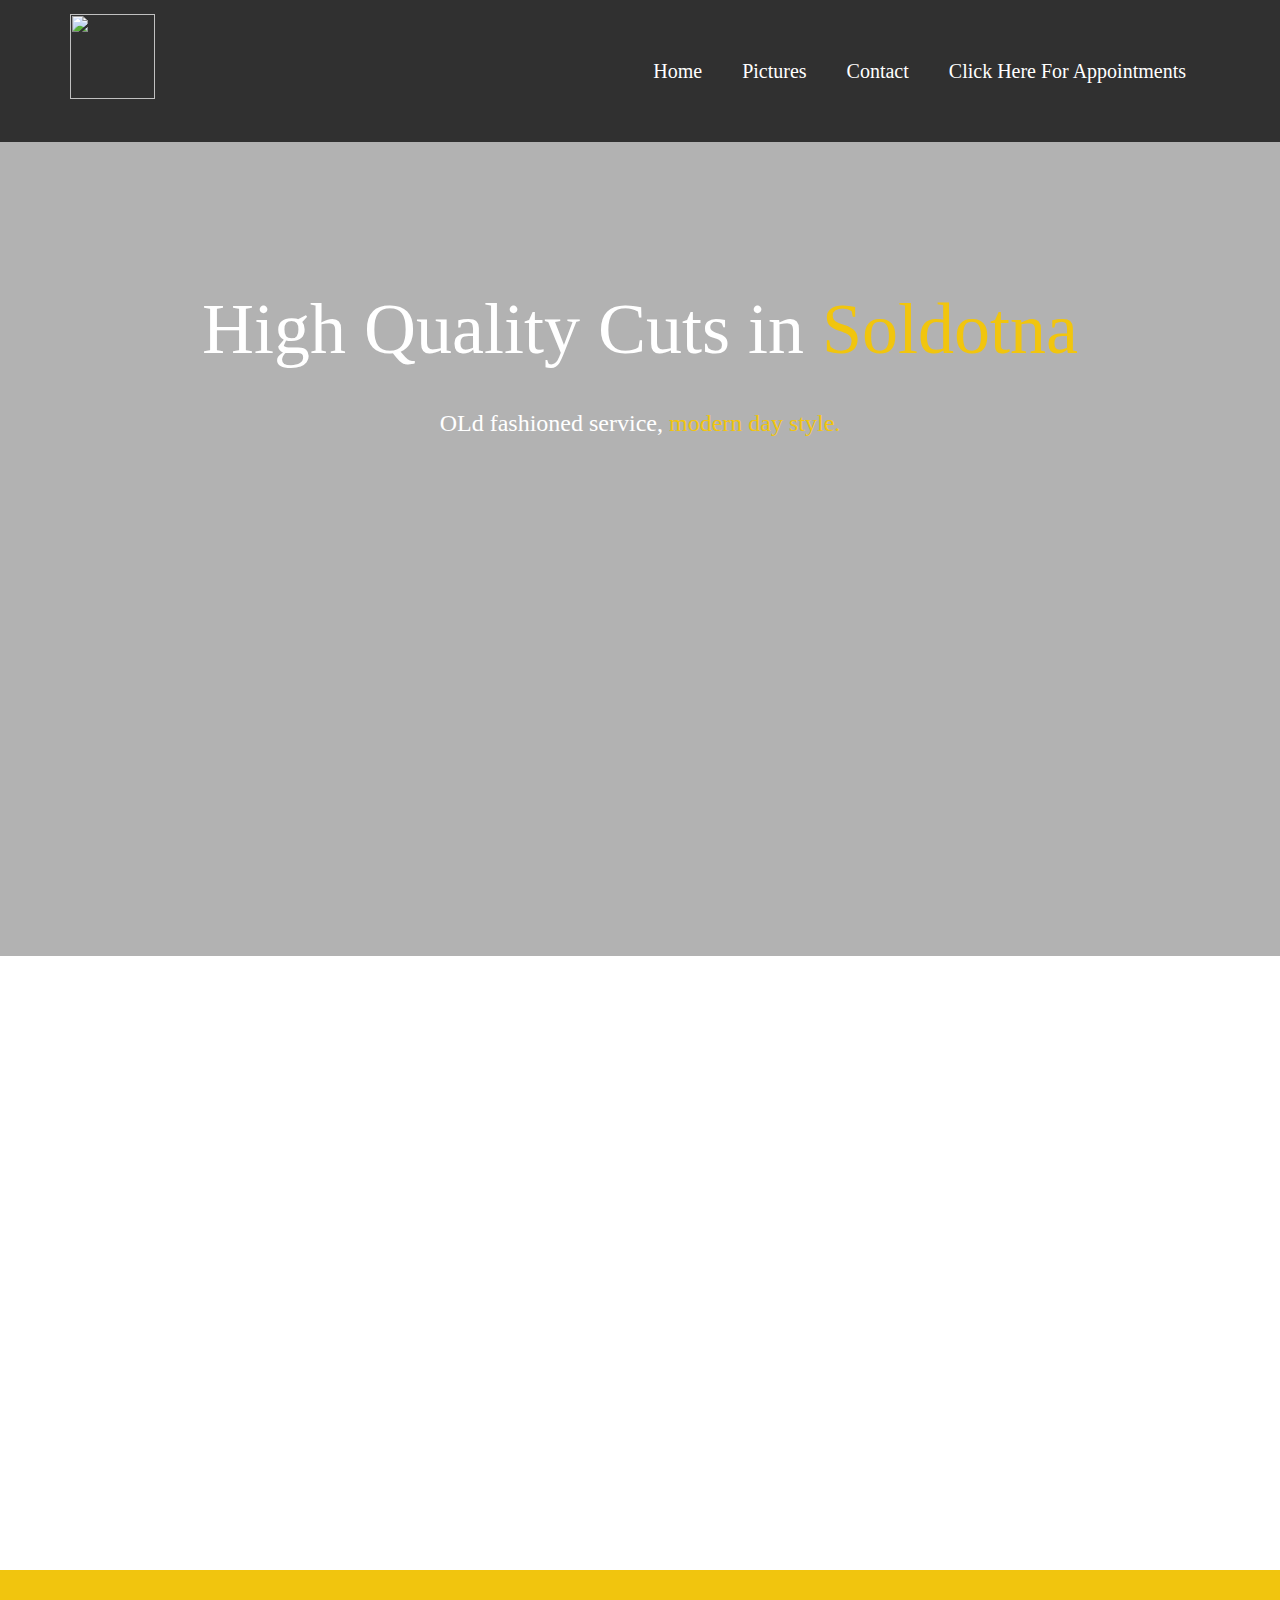
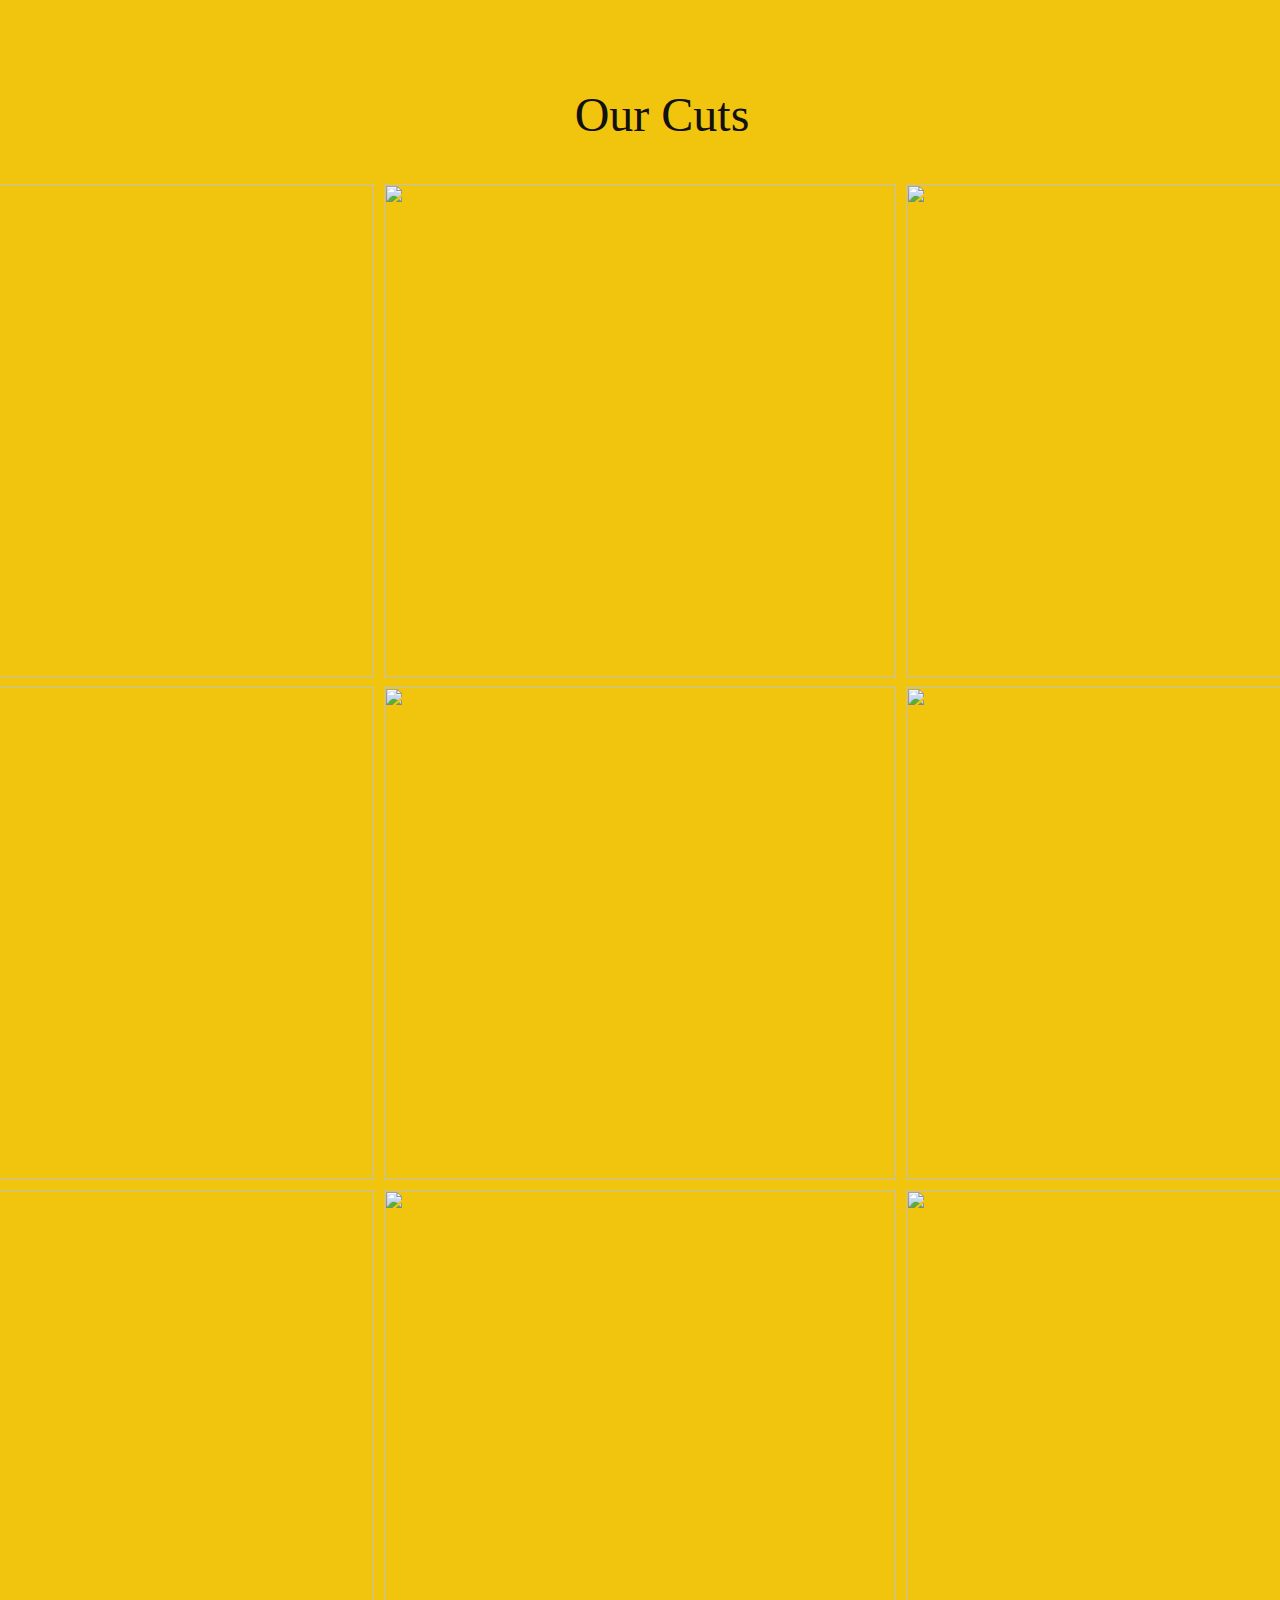
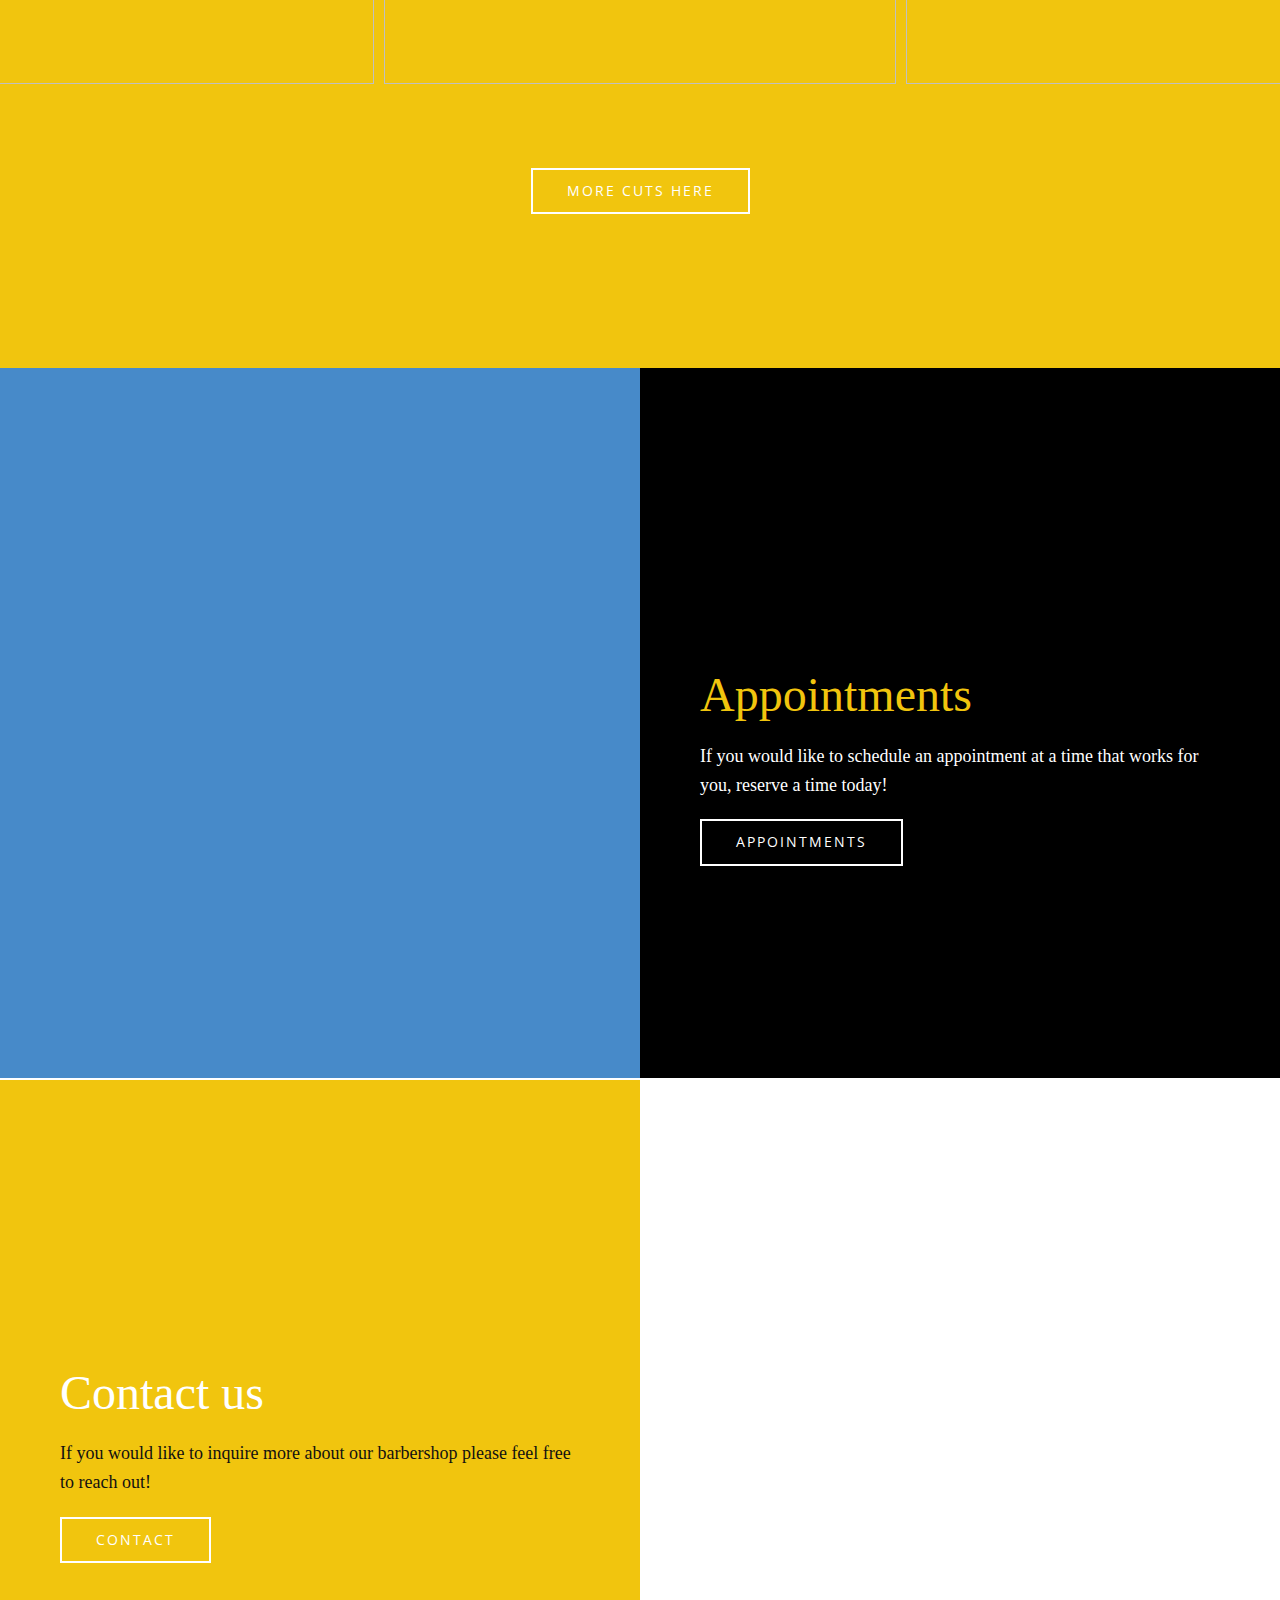
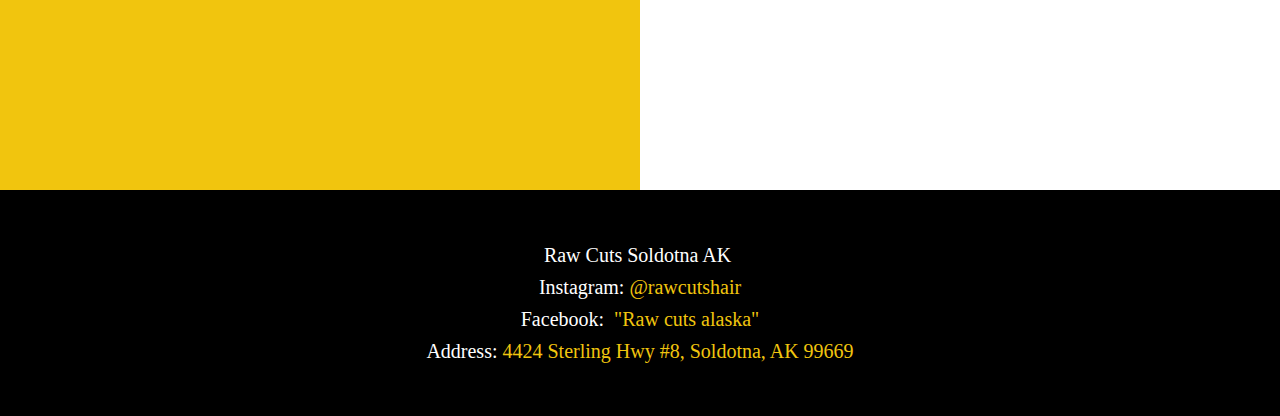
==== index.html @ 4b10161a "Add files via upload" ====
<!DOCTYPE html>
<html style="font-size: 16px;" lang="en"><head>
    <meta name="viewport" content="width=device-width, initial-scale=1.0">
    <meta charset="utf-8">
    <meta name="keywords" content="Classic Cuts in Soldotna​">
    <meta name="description" content="">
    <title>Home</title>
    <link rel="stylesheet" href="nicepage.css" media="screen">
<link rel="stylesheet" href="Home.css" media="screen">
    <script class="u-script" type="text/javascript" src="jquery.js" defer=""></script>
    <script class="u-script" type="text/javascript" src="nicepage.js" defer=""></script>
    <meta name="generator" content="Nicepage 6.11.6, nicepage.com">
    
    <link id="u-theme-google-font" rel="stylesheet" href="https://fonts.googleapis.com/css?family=Roboto:100,100i,300,300i,400,400i,500,500i,700,700i,900,900i|Open+Sans:300,300i,400,400i,500,500i,600,600i,700,700i,800,800i">
    <link id="u-page-google-font" rel="stylesheet" href="https://fonts.googleapis.com/css?family=Open+Sans:300,300i,400,400i,500,500i,600,600i,700,700i,800,800i">
    
    
    
    
    
    
    
    <script type="application/ld+json">{
		"@context": "http://schema.org",
		"@type": "Organization",
		"name": "",
		"logo": "images/rawcutslogo.png"
}</script>
    <meta name="theme-color" content="#478ac9">
    <meta property="og:title" content="Home">
    <meta property="og:type" content="website">
  <meta data-intl-tel-input-cdn-path="intlTelInput/"></head>
  <body data-home-page="Home.html" data-home-page-title="Home" data-path-to-root="./" data-include-products="false" class="u-body u-overlap u-overlap-contrast u-overlap-transparent u-xl-mode" data-lang="en"><header class="u-clearfix u-custom-color-1 u-header u-header" id="sec-450e"><div class="u-clearfix u-sheet u-sheet-1">
        <a href="#" class="u-image u-logo u-image-1" data-image-width="1200" data-image-height="1200">
          <img src="images/rawcutslogo.png" class="u-logo-image u-logo-image-1">
        </a>
        <nav class="u-menu u-menu-one-level u-offcanvas u-menu-1">
          <div class="menu-collapse u-custom-font" style="font-size: 1.25rem; letter-spacing: 0px; font-weight: 700; font-family: Finesse-Flair;">
            <a class="u-button-style u-custom-border u-custom-border-color u-custom-borders u-custom-hover-color u-custom-left-right-menu-spacing u-custom-padding-bottom u-custom-text-active-color u-custom-text-color u-custom-text-hover-color u-custom-top-bottom-menu-spacing u-nav-link u-text-active-palette-1-base u-text-hover-palette-2-base" href="#" style="padding: 7px 0px; font-size: calc(1em + 14px);">
              <svg class="u-svg-link" viewBox="0 0 24 24"><use xlink:href="#menu-hamburger"></use></svg>
              <svg class="u-svg-content" version="1.1" id="menu-hamburger" viewBox="0 0 16 16" x="0px" y="0px" xmlns:xlink="http://www.w3.org/1999/xlink" xmlns="http://www.w3.org/2000/svg"><g><rect y="1" width="16" height="2"></rect><rect y="7" width="16" height="2"></rect><rect y="13" width="16" height="2"></rect>
</g></svg>
            </a>
          </div>
          <div class="u-custom-menu u-nav-container">
            <ul class="u-custom-font u-nav u-spacing-20 u-unstyled u-nav-1"><li class="u-nav-item"><a class="u-button-style u-nav-link u-text-active-white u-text-hover-palette-3-base" href="Home.html" style="padding: 16px 10px;">Home</a>

</li><li class="u-nav-item"><a class="u-button-style u-nav-link u-text-active-white u-text-hover-palette-3-base" href="Pictures.html" style="padding: 16px 10px;">Pictures</a>
</li><li class="u-nav-item"><a class="u-button-style u-nav-link u-text-active-white u-text-hover-palette-3-base" href="Contact.html" style="padding: 16px 10px;">Contact</a>
</li><li class="u-nav-item"><a class="u-button-style u-nav-link u-text-active-white u-text-hover-palette-3-base" href="https://bookedin.com/book/raw-cuts-barbershop-?fbclid=PAZXh0bgNhZW0CMTEAAaZPAUUeT_ZQHan6sSga0eYMUZW1fb46Q4tNTpmkQLbcZQXNkrmNj6yVjJY_aem_ZmFrZWR1bW15MTZieXRlcw" target="_blank" style="padding: 16px 10px;">Click Here For Appointments</a>
</li></ul>
          </div>
          <div class="u-custom-menu u-nav-container-collapse">
            <div class="u-black u-container-style u-inner-container-layout u-opacity u-opacity-95 u-sidenav">
              <div class="u-inner-container-layout u-sidenav-overflow">
                <div class="u-menu-close"></div>
                <ul class="u-align-center u-nav u-popupmenu-items u-unstyled u-nav-2"><li class="u-nav-item"><a class="u-button-style u-nav-link" href="Home.html">Home</a>
</li><li class="u-nav-item"><a class="u-button-style u-nav-link" href="Contact.html">Contact</a>
</li><li class="u-nav-item"><a class="u-button-style u-nav-link" href="Pictures.html">Pictures</a>
</li><li class="u-nav-item"><a class="u-button-style u-nav-link" href="https://bookedin.com/book/raw-cuts-barbershop-?fbclid=PAZXh0bgNhZW0CMTEAAaZPAUUeT_ZQHan6sSga0eYMUZW1fb46Q4tNTpmkQLbcZQXNkrmNj6yVjJY_aem_ZmFrZWR1bW15MTZieXRlcw" target="_blank">Click Here For Appointments</a>
</li></ul>
              </div>
            </div>
            <div class="u-black u-menu-overlay u-opacity u-opacity-70"></div>
          </div>
        </nav>
      </div></header>
    <section class="u-clearfix u-image u-shading u-section-1" id="sec-8391" data-image-width="5760" data-image-height="3840">
      <div class="u-clearfix u-sheet u-sheet-1">
        <h1 class="u-custom-font u-text u-text-default u-text-1">High Quality Cuts in <span class="u-text-palette-3-base">Soldotna</span>
        </h1>
        <h4 class="u-align-center u-custom-font u-text u-text-2">OLd fashioned service, <span class="u-text-palette-3-base">modern day style.</span>
        </h4>
      </div>
    </section>
    <section class="u-align-left u-clearfix u-white u-section-2" id="carousel_9888">
      <div class="u-clearfix u-sheet u-sheet-1">
        <h2 class="u-align-center u-custom-font u-text u-text-1" data-animation-name="customAnimationIn" data-animation-duration="1500" data-animation-delay="0"> Our Services</h2>
        <div class="u-expanded-width u-list u-list-1">
          <div class="u-repeater u-repeater-1">
            <div class="u-align-left u-container-style u-list-item u-palette-3-base u-radius u-repeater-item u-shape-round u-list-item-1" data-animation-name="customAnimationIn" data-animation-duration="1500" data-animation-delay="500">
              <div class="u-container-layout u-similar-container u-valign-middle-lg u-valign-middle-md u-valign-middle-sm u-valign-middle-xs u-container-layout-1">
                <h4 class="u-align-center u-custom-font u-text u-text-2">Standard Haircut - $35</h4>
              </div>
            </div>
            <div class="u-align-left u-container-style u-list-item u-palette-3-base u-radius u-repeater-item u-shape-round u-list-item-2" data-animation-name="customAnimationIn" data-animation-duration="1500" data-animation-delay="500">
              <div class="u-container-layout u-similar-container u-valign-middle-lg u-valign-middle-md u-valign-middle-sm u-valign-middle-xs u-container-layout-2">
                <h4 class="u-align-center u-custom-font u-text u-text-3">Beard Trim​ - $25</h4>
              </div>
            </div>
            <div class="u-align-left u-container-style u-list-item u-palette-3-base u-radius u-repeater-item u-shape-round u-list-item-3" data-animation-name="customAnimationIn" data-animation-duration="1500" data-animation-delay="500">
              <div class="u-container-layout u-similar-container u-valign-middle-lg u-valign-middle-md u-valign-middle-sm u-valign-middle-xs u-container-layout-3">
                <h4 class="u-align-center u-custom-font u-text u-text-4">Haircut and beard trim - $50</h4>
              </div>
            </div>
          </div>
        </div>
      </div>
    </section>
    <section class="u-clearfix u-palette-3-base u-section-3" id="carousel_10c9">
      <div class="u-clearfix u-sheet u-sheet-1">
        <h2 class="u-align-center u-custom-font u-text u-text-1">Our Cu​ts</h2>
        <div class="custom-expanded u-gallery u-layout-grid u-lightbox u-no-transition u-show-text-none u-gallery-1">
          <div class="u-gallery-inner u-gallery-inner-1">
            <div class="u-effect-hover-liftUp u-gallery-item">
              <div class="u-back-slide" data-image-width="3024" data-image-height="4032">
                <img class="u-back-image u-expanded" src="images/unnamed.jpg">
              </div>
              <div class="u-over-slide u-shading u-over-slide-1"></div>
            </div>
            <div class="u-effect-hover-liftUp u-gallery-item">
              <div class="u-back-slide" data-image-width="3024" data-image-height="4032">
                <img class="u-back-image u-expanded" src="images/unnamed1.jpg">
              </div>
              <div class="u-over-slide u-shading u-over-slide-2"></div>
            </div>
            <div class="u-effect-hover-liftUp u-gallery-item">
              <div class="u-back-slide" data-image-width="4032" data-image-height="3024">
                <img class="u-back-image u-expanded" src="images/unnamed6.jpg">
              </div>
              <div class="u-over-slide u-shading u-over-slide-3"></div>
            </div>
            <div class="u-effect-hover-liftUp u-gallery-item">
              <div class="u-back-slide" data-image-width="3024" data-image-height="4032">
                <img class="u-back-image u-expanded u-back-image-4" src="images/unnamed7.jpg">
              </div>
              <div class="u-over-slide u-shading u-over-slide-4"></div>
            </div>
            <div class="u-effect-hover-liftUp u-gallery-item">
              <div class="u-back-slide" data-image-width="3024" data-image-height="4032">
                <img class="u-back-image u-expanded" src="images/unnamed2.jpg">
              </div>
              <div class="u-over-slide u-shading u-over-slide-5"></div>
            </div>
            <div class="u-effect-hover-liftUp u-gallery-item">
              <div class="u-back-slide" data-image-width="3024" data-image-height="4032">
                <img class="u-back-image u-expanded" src="images/unnamed3.jpg">
              </div>
              <div class="u-over-slide u-shading u-over-slide-6"></div>
            </div>
            <div class="u-effect-hover-liftUp u-gallery-item">
              <div class="u-back-slide" data-image-width="3024" data-image-height="4032">
                <img class="u-back-image u-expanded u-back-image-7" src="images/unnamed9.jpg">
              </div>
              <div class="u-over-slide u-shading u-over-slide-7"></div>
            </div>
            <div class="u-effect-hover-liftUp u-gallery-item">
              <div class="u-back-slide" data-image-width="3024" data-image-height="4032">
                <img class="u-back-image u-expanded u-back-image-8" src="images/unnamed4.jpg">
              </div>
              <div class="u-over-slide u-shading u-over-slide-8"></div>
            </div>
            <div class="u-effect-hover-liftUp u-gallery-item">
              <div class="u-back-slide" data-image-width="3024" data-image-height="4032">
                <img class="u-back-image u-expanded u-back-image-9" src="images/unnamed8.jpg">
              </div>
              <div class="u-over-slide u-shading u-over-slide-9"></div>
            </div>
          </div>
        </div>
        <a href="Pictures.html" class="u-active-white u-align-left u-border-2 u-border-active-white u-border-hover-white u-border-white u-btn u-btn-rectangle u-button-style u-hover-white u-none u-text-active-palette-1-base u-text-hover-black u-btn-1">more cuts here </a>
      </div>
    </section>
    <section class="u-align-center u-clearfix u-valign-top-xs u-section-4" id="sec-f338">
      <div class="data-layout-selected u-clearfix u-expanded-width u-gutter-0 u-layout-wrap u-palette-1-base u-layout-wrap-1">
        <div class="u-layout" style="">
          <div class="u-layout-row" style="">
            <div class="u-align-left u-container-style u-image u-layout-cell u-left-cell u-size-30 u-size-xs-60 u-image-1" src="" data-image-width="5426" data-image-height="3622">
              <div class="u-container-layout u-valign-middle u-container-layout-1" src=""></div>
            </div>
            <div class="u-align-left u-black u-container-align-left-xl u-container-style u-layout-cell u-right-cell u-size-30 u-size-xs-60 u-layout-cell-2">
              <div class="u-container-layout u-valign-bottom-sm u-container-layout-2">
                <h2 class="u-align-left u-custom-font u-text u-text-default-lg u-text-default-md u-text-default-sm u-text-default-xl u-text-palette-3-base u-text-1">Appointme​nts</h2>
                <p class="u-align-left u-text u-text-white u-text-2">If you would like to schedule an appointment at a time that works for you, reserve a time today! </p>
                <a href="" class="u-active-white u-align-left u-border-2 u-border-active-white u-border-hover-white u-border-white u-btn u-btn-rectangle u-button-style u-hover-white u-none u-text-active-palette-1-base u-text-hover-black u-btn-1">Appointments </a>
              </div>
            </div>
          </div>
        </div>
      </div>
    </section>
    <section class="u-align-center u-clearfix u-section-5" id="sec-1952">
      <div class="data-layout-selected u-clearfix u-expanded-width u-gutter-0 u-layout-wrap u-layout-wrap-1">
        <div class="u-layout" style="">
          <div class="u-layout-row" style="">
            <div class="u-align-left u-container-align-left-lg u-container-align-left-md u-container-align-left-xl u-container-style u-layout-cell u-left-cell u-palette-3-base u-size-30 u-size-xs-60 u-layout-cell-1" src="">
              <div class="u-container-layout u-valign-bottom-sm u-valign-middle-lg u-valign-middle-md u-valign-middle-xl u-container-layout-1">
                <h2 class="u-align-left u-custom-font u-text u-text-default u-text-white u-text-1">Contact us&nbsp;</h2>
                <p class="u-align-left u-text u-text-2">If you would like to inquire more about our barbershop please feel free to reach out!</p>
                <a href="" class="u-active-white u-align-left u-border-2 u-border-active-white u-border-hover-white u-border-white u-btn u-btn-rectangle u-button-style u-hover-white u-none u-text-active-palette-1-base u-text-hover-black u-btn-1">Contact </a>
              </div>
            </div>
            <div class="u-align-left u-container-style u-image u-layout-cell u-right-cell u-size-30 u-size-xs-60 u-image-1" data-image-width="1280" data-image-height="853">
              <div class="u-container-layout u-valign-middle u-container-layout-2" src=""></div>
            </div>
          </div>
        </div>
      </div>
    </section>
    <style class="u-overlap-style">.u-overlap:not(.u-sticky-scroll) .u-header {
background-color: rgba(0,0,0,0.7294117647058823) !important; transparency: 0 !important
}</style>
    
    
    
    <footer class="u-align-center u-black u-clearfix u-footer u-footer" id="sec-d6f0"><div class="u-clearfix u-sheet u-sheet-1">
        <p class="u-custom-font u-small-text u-text u-text-variant u-text-1">Raw Cuts Soldotna AK&nbsp;<br>Instagram: <span class="u-text-palette-3-base">@rawcutshair</span>
          <br>Facebook:&nbsp; <span class="u-text-palette-3-base">"Raw cuts alaska"</span>
          <br>Address: <span class="u-text-palette-3-base">4424 Sterling Hwy #8, Soldotna, AK 99669</span>
        </p>
      </div></footer>
    
  
</body></html>
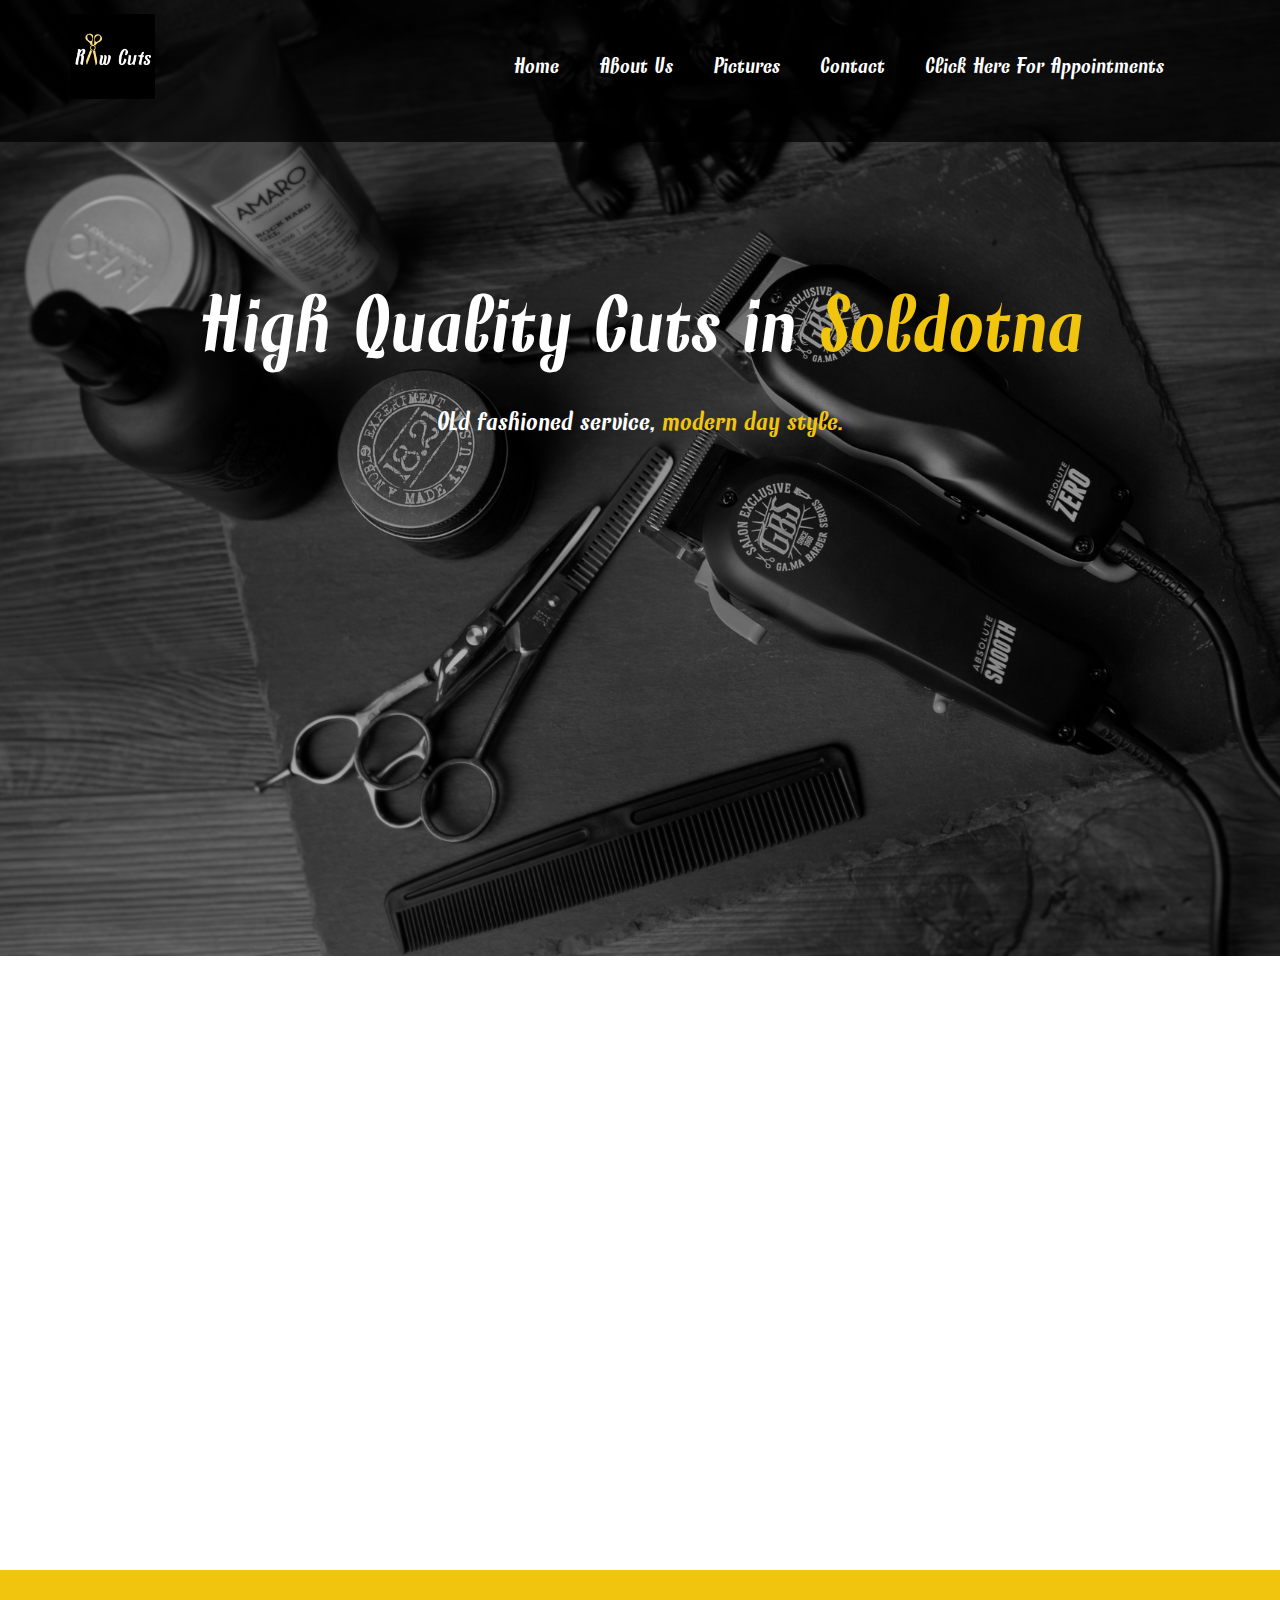
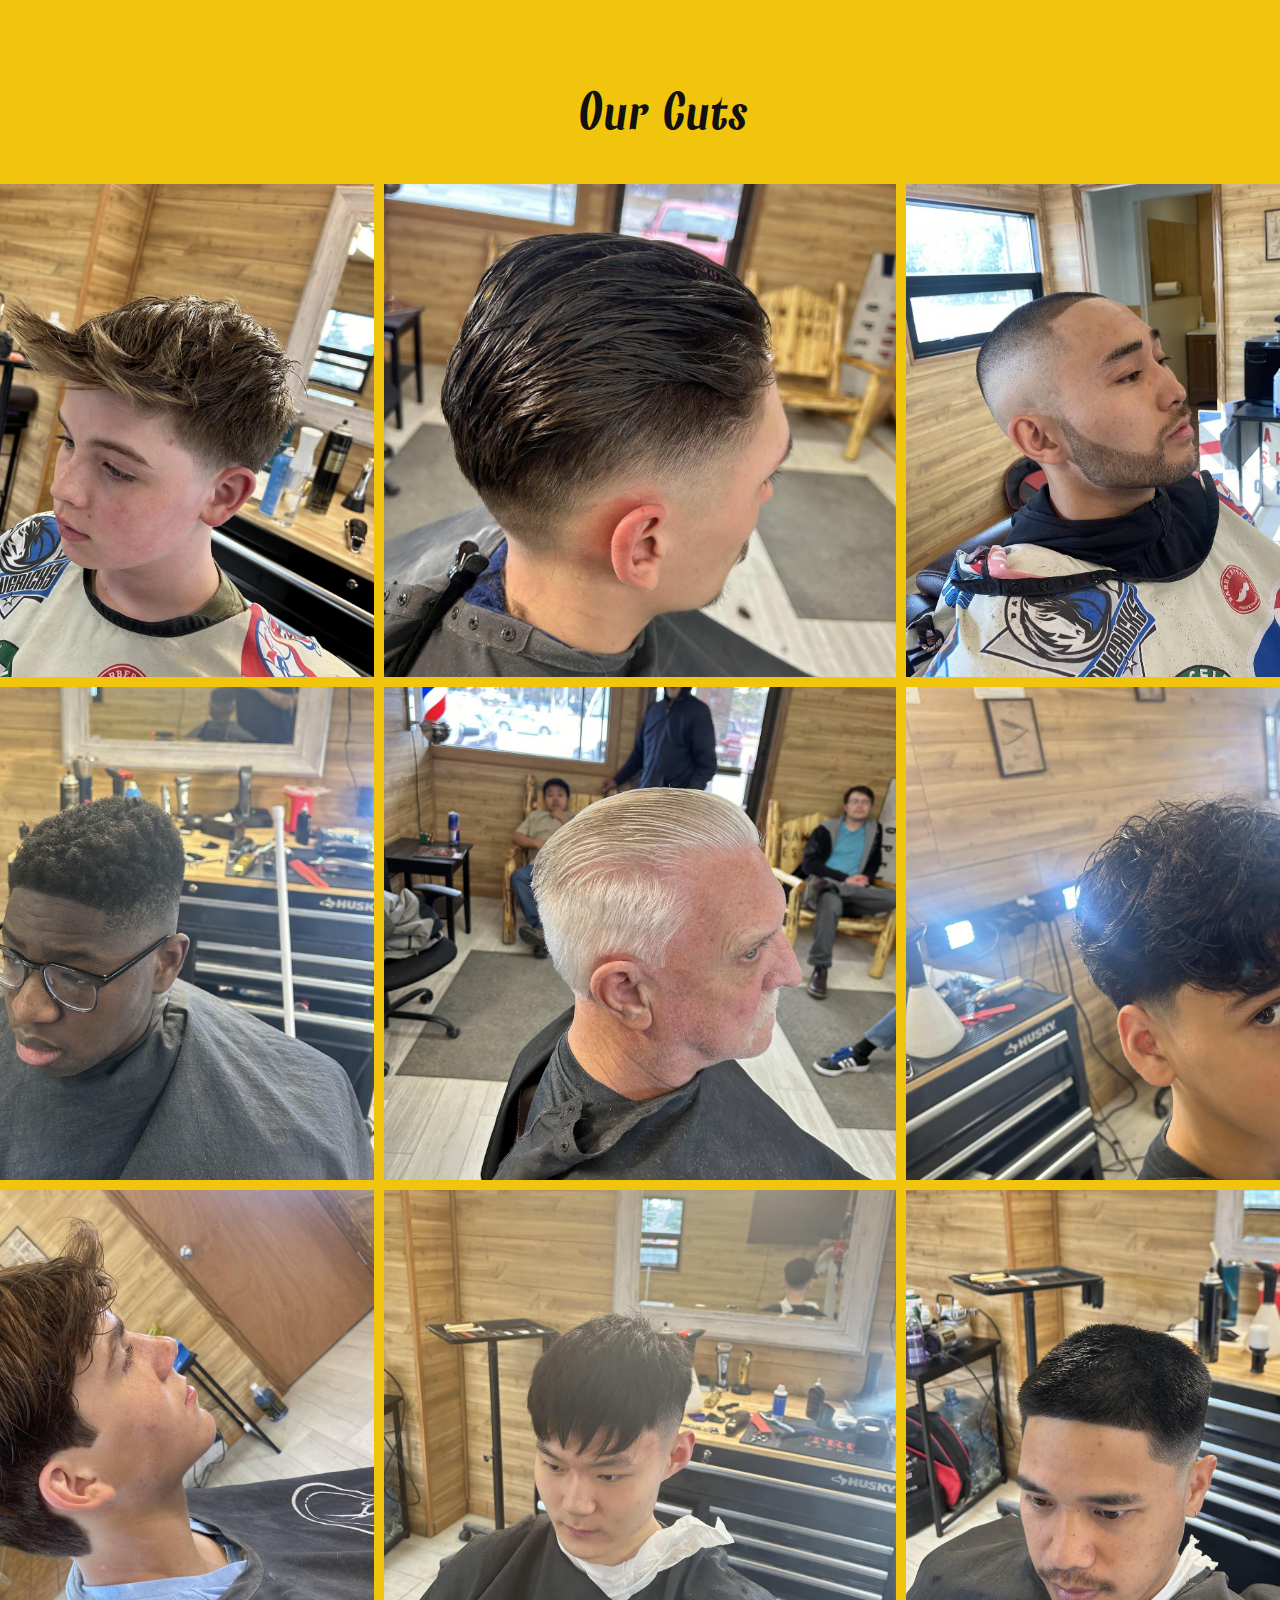
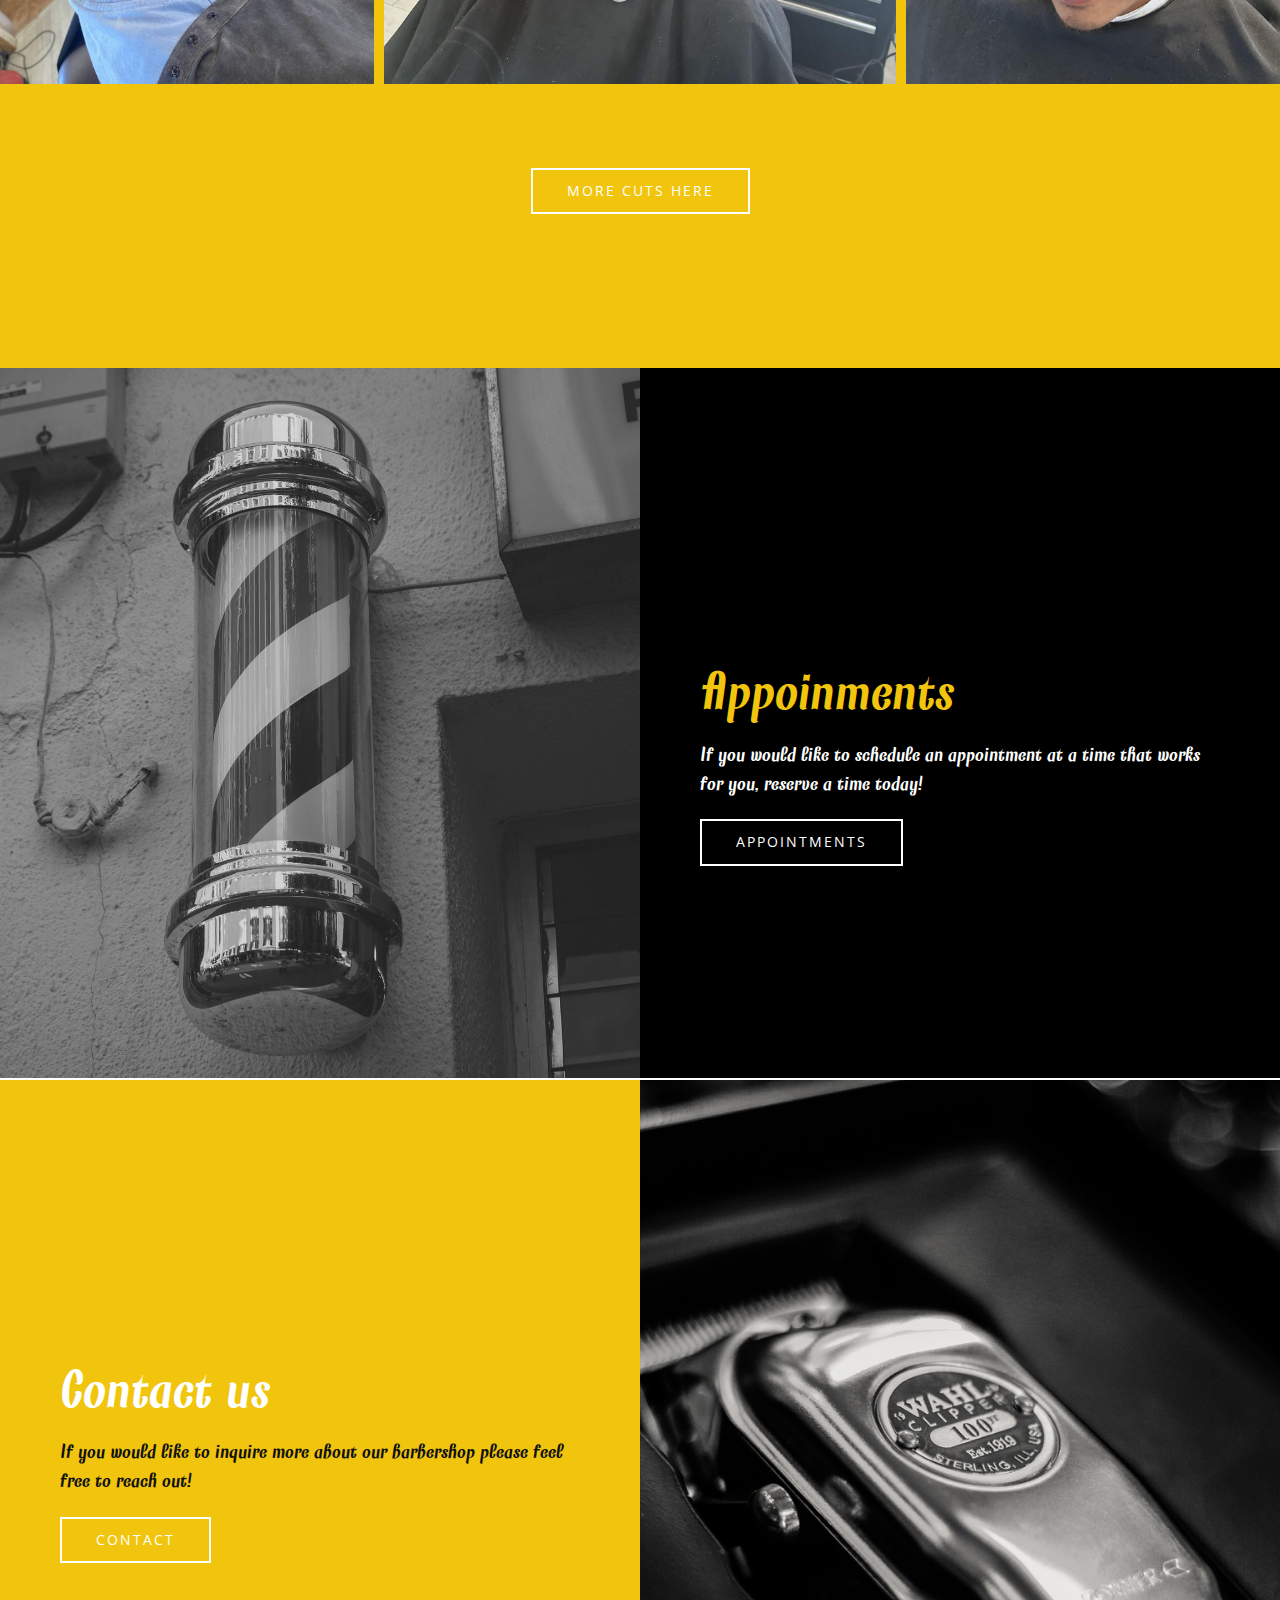
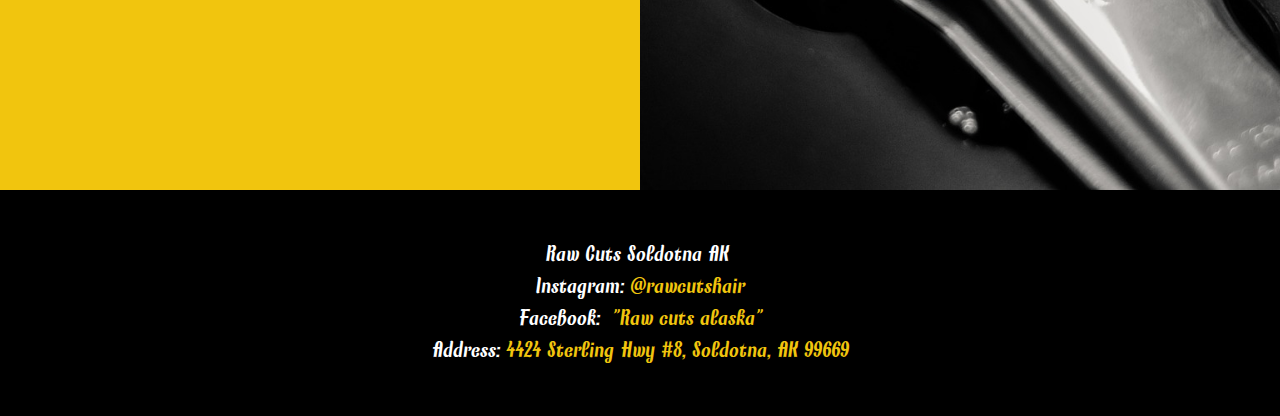
==== commit 3e4e0b3f: "prod draft" ====
--- a/index.html
+++ b/index.html
@@ -6,10 +6,10 @@
     <meta name="description" content="">
     <title>Home</title>
     <link rel="stylesheet" href="nicepage.css" media="screen">
-<link rel="stylesheet" href="Home.css" media="screen">
+<link rel="stylesheet" href="index.css" media="screen">
     <script class="u-script" type="text/javascript" src="jquery.js" defer=""></script>
     <script class="u-script" type="text/javascript" src="nicepage.js" defer=""></script>
-    <meta name="generator" content="Nicepage 6.11.6, nicepage.com">
+    <meta name="generator" content="Nicepage 6.18.5, nicepage.com">
     
     <link id="u-theme-google-font" rel="stylesheet" href="https://fonts.googleapis.com/css?family=Roboto:100,100i,300,300i,400,400i,500,500i,700,700i,900,900i|Open+Sans:300,300i,400,400i,500,500i,600,600i,700,700i,800,800i">
     <link id="u-page-google-font" rel="stylesheet" href="https://fonts.googleapis.com/css?family=Open+Sans:300,300i,400,400i,500,500i,600,600i,700,700i,800,800i">
@@ -43,8 +43,8 @@
             </a>
           </div>
           <div class="u-custom-menu u-nav-container">
-            <ul class="u-custom-font u-nav u-spacing-20 u-unstyled u-nav-1"><li class="u-nav-item"><a class="u-button-style u-nav-link u-text-active-white u-text-hover-palette-3-base" href="Home.html" style="padding: 16px 10px;">Home</a>
-
+            <ul class="u-custom-font u-nav u-spacing-20 u-unstyled u-nav-1"><li class="u-nav-item"><a class="u-button-style u-nav-link u-text-active-white u-text-hover-palette-3-base" href="./" style="padding: 16px 10px;">Home</a>
+</li><li class="u-nav-item"><a class="u-button-style u-nav-link u-text-active-white u-text-hover-palette-3-base" href="Appointments.html" style="padding: 16px 10px;">About Us</a>
 </li><li class="u-nav-item"><a class="u-button-style u-nav-link u-text-active-white u-text-hover-palette-3-base" href="Pictures.html" style="padding: 16px 10px;">Pictures</a>
 </li><li class="u-nav-item"><a class="u-button-style u-nav-link u-text-active-white u-text-hover-palette-3-base" href="Contact.html" style="padding: 16px 10px;">Contact</a>
 </li><li class="u-nav-item"><a class="u-button-style u-nav-link u-text-active-white u-text-hover-palette-3-base" href="https://bookedin.com/book/raw-cuts-barbershop-?fbclid=PAZXh0bgNhZW0CMTEAAaZPAUUeT_ZQHan6sSga0eYMUZW1fb46Q4tNTpmkQLbcZQXNkrmNj6yVjJY_aem_ZmFrZWR1bW15MTZieXRlcw" target="_blank" style="padding: 16px 10px;">Click Here For Appointments</a>
@@ -54,9 +54,10 @@
             <div class="u-black u-container-style u-inner-container-layout u-opacity u-opacity-95 u-sidenav">
               <div class="u-inner-container-layout u-sidenav-overflow">
                 <div class="u-menu-close"></div>
-                <ul class="u-align-center u-nav u-popupmenu-items u-unstyled u-nav-2"><li class="u-nav-item"><a class="u-button-style u-nav-link" href="Home.html">Home</a>
+                <ul class="u-align-center u-nav u-popupmenu-items u-unstyled u-nav-2"><li class="u-nav-item"><a class="u-button-style u-nav-link" href="./">Home</a>
+</li><li class="u-nav-item"><a class="u-button-style u-nav-link" href="Appointments.html">About Us</a>
+</li><li class="u-nav-item"><a class="u-button-style u-nav-link" href="Pictures.html">Pictures</a>
 </li><li class="u-nav-item"><a class="u-button-style u-nav-link" href="Contact.html">Contact</a>
-</li><li class="u-nav-item"><a class="u-button-style u-nav-link" href="Pictures.html">Pictures</a>
 </li><li class="u-nav-item"><a class="u-button-style u-nav-link" href="https://bookedin.com/book/raw-cuts-barbershop-?fbclid=PAZXh0bgNhZW0CMTEAAaZPAUUeT_ZQHan6sSga0eYMUZW1fb46Q4tNTpmkQLbcZQXNkrmNj6yVjJY_aem_ZmFrZWR1bW15MTZieXRlcw" target="_blank">Click Here For Appointments</a>
 </li></ul>
               </div>
@@ -170,7 +171,7 @@
             </div>
             <div class="u-align-left u-black u-container-align-left-xl u-container-style u-layout-cell u-right-cell u-size-30 u-size-xs-60 u-layout-cell-2">
               <div class="u-container-layout u-valign-bottom-sm u-container-layout-2">
-                <h2 class="u-align-left u-custom-font u-text u-text-default-lg u-text-default-md u-text-default-sm u-text-default-xl u-text-palette-3-base u-text-1">Appointme​nts</h2>
+                <h2 class="u-align-left u-custom-font u-text u-text-default-lg u-text-default-md u-text-default-sm u-text-default-xl u-text-palette-3-base u-text-1">Appoinme​nts</h2>
                 <p class="u-align-left u-text u-text-white u-text-2">If you would like to schedule an appointment at a time that works for you, reserve a time today! </p>
                 <a href="" class="u-active-white u-align-left u-border-2 u-border-active-white u-border-hover-white u-border-white u-btn u-btn-rectangle u-button-style u-hover-white u-none u-text-active-palette-1-base u-text-hover-black u-btn-1">Appointments </a>
               </div>
@@ -203,7 +204,7 @@
     
     
     
-    <footer class="u-align-center u-black u-clearfix u-footer u-footer" id="sec-d6f0"><div class="u-clearfix u-sheet u-sheet-1">
+    <footer class="u-align-center u-black u-clearfix u-container-align-center u-footer u-footer" id="sec-d6f0"><div class="u-clearfix u-sheet u-sheet-1">
         <p class="u-custom-font u-small-text u-text u-text-variant u-text-1">Raw Cuts Soldotna AK&nbsp;<br>Instagram: <span class="u-text-palette-3-base">@rawcutshair</span>
           <br>Facebook:&nbsp; <span class="u-text-palette-3-base">"Raw cuts alaska"</span>
           <br>Address: <span class="u-text-palette-3-base">4424 Sterling Hwy #8, Soldotna, AK 99669</span>
--- a/nicepage.css
+++ b/nicepage.css
@@ -2378,6 +2378,11 @@
 .u-form-submit.u-label-left .u-btn-submit {
   pointer-events: auto;
 }
+.u-form-submit .u-btn-submit.disabled,
+.u-form-submit .u-btn-submit[disabled] {
+  pointer-events: none;
+  opacity: 0.6;
+}
 .u-form-horizontal .u-form-group:not(.u-label-top) {
   display: flex;
   flex: 0 0 auto;
@@ -2746,7 +2751,6 @@
   align-items: center;
 }
 .u-form-file-upload .u-file-name {
-  overflow: hidden;
   text-overflow: ellipsis;
   word-wrap: normal;
 }
@@ -2757,6 +2761,44 @@
 }
 .u-form-file-upload .u-file-remove {
   margin-left: 0.5em;
+}
+.u-form-file-upload .u-file-spinner {
+  margin-left: 0.5em;
+  width: 100%;
+  height: 100%;
+  border: 2px solid;
+  border-bottom-color: transparent;
+  border-radius: 50%;
+  display: inline-block;
+  box-sizing: border-box;
+  animation: loaderIconRotation 1s linear infinite;
+}
+@keyframes loaderIconRotation {
+  0% {
+    transform: rotate(0deg);
+  }
+  100% {
+    transform: rotate(360deg);
+  }
+}
+.u-form-file-upload .u-file-error-tooltip {
+  position: relative;
+  display: inline-block;
+  color: red;
+}
+.u-form-file-upload .u-file-error-tooltip-text {
+  visibility: hidden;
+  width: 420px;
+  background-color: #5d5d5d;
+  color: #fff;
+  text-align: center;
+  border-radius: 6px;
+  padding: 5px 0;
+  position: absolute;
+  z-index: 1;
+}
+.u-form-file-upload .u-file-error-tooltip:hover .u-file-error-tooltip-text {
+  visibility: visible;
 }
 .u-form-file-upload .u-upload-button {
   margin: 0 0.5em 0 0;
@@ -3167,7 +3209,7 @@
 body {
   height: auto;
   min-height: 100%;
-  overflow-y: clip;
+  overflow-x: clip;
 }
 body,
 aside,
@@ -13050,6 +13092,14 @@
   margin-top: 0;
   margin-bottom: 0;
   height: 100%;
+}
+.u-layout-wrap.u-layout-spacing-horizontal .u-layout-cell {
+  border-left-width: 0;
+  border-right-width: 0;
+}
+.u-layout-wrap.u-layout-spacing-horizontal .u-layout {
+  margin-left: 0;
+  margin-right: 0;
 }
 @media all and (-ms-high-contrast: none), (-ms-high-contrast: active) {
   .u-layout-col > * {
@@ -14987,11 +15037,12 @@
   border-bottom-style: solid;
   transform: translate(0, 50%);
 }
+.u-group {
+  display: flex;
+}
+.u-group,
 .u-group .u-container-layout > * {
   position: relative;
-}
-.u-group {
-  display: flex;
 }
 .u-line.u-line-horizontal {
   border-right-width: 0;
@@ -15425,6 +15476,9 @@
 .u-nav-container .u-nav-item:hover > .u-nav-popup:not(.fake) {
   visibility: visible;
   pointer-events: auto;
+}
+.u-menu.u-menu-hamburger .u-nav-container {
+  display: none;
 }
 .u-menu-mega .u-nav-container .u-mega-popup .u-nav {
   display: block;
@@ -22431,6 +22485,11 @@
   display: flex;
   position: relative;
 }
+.u-dialog > .u-container-layout {
+  max-height: 90vh !important;
+  overflow-y: auto;
+  scrollbar-width: thin;
+}
 .u-dialog-close-button {
   position: absolute;
   top: 20px;
@@ -22454,6 +22513,15 @@
 }
 section.u-dialog-block.u-dialog-open:before {
   position: absolute;
+}
+html.u-dialog-open-scroll {
+  overflow-y: hidden;
+}
+html.u-dialog-open-scroll section.u-dialog-block {
+  overflow: auto;
+}
+html.u-dialog-open-scroll section.u-dialog-block.u-dialog-open:before {
+  position: fixed;
 }
 .u-countdown {
   display: table;
@@ -36055,6 +36123,7 @@
 a.u-button-style.u-button-style.u-text-color-1-dark-3[class*="u-border-"].active {
   color: #25292e !important;
 }
+/* hover */
 a.u-button-style:hover > .u-text-hover-color-1-dark-3,
 a.u-button-style:hover > .u-text-hover-color-1-dark-3[class*="u-border-"],
 a.u-button-style.u-button-style.u-text-hover-color-1-dark-3:hover,
@@ -36076,15 +36145,18 @@
 .u-text-hover-color-1-dark-3.u-language-url:hover,
 .u-text-hover-color-1-dark-3 .u-language-url:hover,
 .u-text-hover-color-1-dark-3.u-carousel-control:hover,
+.u-text-hover-color-1-dark-3.u-gallery-nav:hover,
 .u-popupmenu-items.u-text-hover-color-1-dark-3 .u-nav-link:hover,
 .u-popupmenu-items.u-popupmenu-items.u-text-active-color-1-dark-3 .u-nav-link.active {
   color: #292e33 !important;
 }
 .u-text-color-1-dark-3 .u-svg-link,
 .u-text-hover-color-1-dark-3:hover .u-svg-link,
+.u-text-hover-color-1-dark-3:focus .u-svg-link,
+.u-text-active-color-1-dark-3:active .u-svg-link.u-svg-link,
 .u-button-style:hover > .u-text-hover-color-1-dark-3 .u-svg-link,
-.u-button-style.u-button-style.active > .u-text-active-color-1-dark-3 .u-svg-link,
-.u-text-hover-color-1-dark-3:focus .u-svg-link {
+.u-button-style.u-button-style:active > .u-text-active-color-1-dark-3 .u-svg-link,
+.u-button-style.u-button-style.active > .u-text-active-color-1-dark-3 .u-svg-link {
   fill: #292e33;
 }
 .u-link.u-text-color-1-dark-3:hover {
@@ -36112,6 +36184,7 @@
 a.u-button-style.u-button-style.u-text-color-1-dark-2[class*="u-border-"].active {
   color: #3b4c5b !important;
 }
+/* hover */
 a.u-button-style:hover > .u-text-hover-color-1-dark-2,
 a.u-button-style:hover > .u-text-hover-color-1-dark-2[class*="u-border-"],
 a.u-button-style.u-button-style.u-text-hover-color-1-dark-2:hover,
@@ -36133,15 +36206,18 @@
 .u-text-hover-color-1-dark-2.u-language-url:hover,
 .u-text-hover-color-1-dark-2 .u-language-url:hover,
 .u-text-hover-color-1-dark-2.u-carousel-control:hover,
+.u-text-hover-color-1-dark-2.u-gallery-nav:hover,
 .u-popupmenu-items.u-text-hover-color-1-dark-2 .u-nav-link:hover,
 .u-popupmenu-items.u-popupmenu-items.u-text-active-color-1-dark-2 .u-nav-link.active {
   color: #425465 !important;
 }
 .u-text-color-1-dark-2 .u-svg-link,
 .u-text-hover-color-1-dark-2:hover .u-svg-link,
+.u-text-hover-color-1-dark-2:focus .u-svg-link,
+.u-text-active-color-1-dark-2:active .u-svg-link.u-svg-link,
 .u-button-style:hover > .u-text-hover-color-1-dark-2 .u-svg-link,
-.u-button-style.u-button-style.active > .u-text-active-color-1-dark-2 .u-svg-link,
-.u-text-hover-color-1-dark-2:focus .u-svg-link {
+.u-button-style.u-button-style:active > .u-text-active-color-1-dark-2 .u-svg-link,
+.u-button-style.u-button-style.active > .u-text-active-color-1-dark-2 .u-svg-link {
   fill: #425465;
 }
 .u-link.u-text-color-1-dark-2:hover {
@@ -36169,6 +36245,7 @@
 a.u-button-style.u-button-style.u-text-color-1-dark-1[class*="u-border-"].active {
   color: #446888 !important;
 }
+/* hover */
 a.u-button-style:hover > .u-text-hover-color-1-dark-1,
 a.u-button-style:hover > .u-text-hover-color-1-dark-1[class*="u-border-"],
 a.u-button-style.u-button-style.u-text-hover-color-1-dark-1:hover,
@@ -36190,15 +36267,18 @@
 .u-text-hover-color-1-dark-1.u-language-url:hover,
 .u-text-hover-color-1-dark-1 .u-language-url:hover,
 .u-text-hover-color-1-dark-1.u-carousel-control:hover,
+.u-text-hover-color-1-dark-1.u-gallery-nav:hover,
 .u-popupmenu-items.u-text-hover-color-1-dark-1 .u-nav-link:hover,
 .u-popupmenu-items.u-popupmenu-items.u-text-active-color-1-dark-1 .u-nav-link.active {
   color: #4c7397 !important;
 }
 .u-text-color-1-dark-1 .u-svg-link,
 .u-text-hover-color-1-dark-1:hover .u-svg-link,
+.u-text-hover-color-1-dark-1:focus .u-svg-link,
+.u-text-active-color-1-dark-1:active .u-svg-link.u-svg-link,
 .u-button-style:hover > .u-text-hover-color-1-dark-1 .u-svg-link,
-.u-button-style.u-button-style.active > .u-text-active-color-1-dark-1 .u-svg-link,
-.u-text-hover-color-1-dark-1:focus .u-svg-link {
+.u-button-style.u-button-style:active > .u-text-active-color-1-dark-1 .u-svg-link,
+.u-button-style.u-button-style.active > .u-text-active-color-1-dark-1 .u-svg-link {
   fill: #4c7397;
 }
 .u-link.u-text-color-1-dark-1:hover {
@@ -36226,6 +36306,7 @@
 a.u-button-style.u-button-style.u-text-color-1[class*="u-border-"].active {
   color: #387cbd !important;
 }
+/* hover */
 a.u-button-style:hover > .u-text-hover-color-1,
 a.u-button-style:hover > .u-text-hover-color-1[class*="u-border-"],
 a.u-button-style.u-button-style.u-text-hover-color-1:hover,
@@ -36247,15 +36328,18 @@
 .u-text-hover-color-1.u-language-url:hover,
 .u-text-hover-color-1 .u-language-url:hover,
 .u-text-hover-color-1.u-carousel-control:hover,
+.u-text-hover-color-1.u-gallery-nav:hover,
 .u-popupmenu-items.u-text-hover-color-1 .u-nav-link:hover,
 .u-popupmenu-items.u-popupmenu-items.u-text-active-color-1 .u-nav-link.active {
   color: #478ac9 !important;
 }
 .u-text-color-1 .u-svg-link,
 .u-text-hover-color-1:hover .u-svg-link,
+.u-text-hover-color-1:focus .u-svg-link,
+.u-text-active-color-1:active .u-svg-link.u-svg-link,
 .u-button-style:hover > .u-text-hover-color-1 .u-svg-link,
-.u-button-style.u-button-style.active > .u-text-active-color-1 .u-svg-link,
-.u-text-hover-color-1:focus .u-svg-link {
+.u-button-style.u-button-style:active > .u-text-active-color-1 .u-svg-link,
+.u-button-style.u-button-style.active > .u-text-active-color-1 .u-svg-link {
   fill: #478ac9;
 }
 .u-link.u-text-color-1:hover {
@@ -36283,6 +36367,7 @@
 a.u-button-style.u-button-style.u-text-color-1-light-1[class*="u-border-"].active {
   color: #5d9ad2 !important;
 }
+/* hover */
 a.u-button-style:hover > .u-text-hover-color-1-light-1,
 a.u-button-style:hover > .u-text-hover-color-1-light-1[class*="u-border-"],
 a.u-button-style.u-button-style.u-text-hover-color-1-light-1:hover,
@@ -36304,15 +36389,18 @@
 .u-text-hover-color-1-light-1.u-language-url:hover,
 .u-text-hover-color-1-light-1 .u-language-url:hover,
 .u-text-hover-color-1-light-1.u-carousel-control:hover,
+.u-text-hover-color-1-light-1.u-gallery-nav:hover,
 .u-popupmenu-items.u-text-hover-color-1-light-1 .u-nav-link:hover,
 .u-popupmenu-items.u-popupmenu-items.u-text-active-color-1-light-1 .u-nav-link.active {
   color: #77aad9 !important;
 }
 .u-text-color-1-light-1 .u-svg-link,
 .u-text-hover-color-1-light-1:hover .u-svg-link,
+.u-text-hover-color-1-light-1:focus .u-svg-link,
+.u-text-active-color-1-light-1:active .u-svg-link.u-svg-link,
 .u-button-style:hover > .u-text-hover-color-1-light-1 .u-svg-link,
-.u-button-style.u-button-style.active > .u-text-active-color-1-light-1 .u-svg-link,
-.u-text-hover-color-1-light-1:focus .u-svg-link {
+.u-button-style.u-button-style:active > .u-text-active-color-1-light-1 .u-svg-link,
+.u-button-style.u-button-style.active > .u-text-active-color-1-light-1 .u-svg-link {
   fill: #77aad9;
 }
 .u-link.u-text-color-1-light-1:hover {
@@ -36340,6 +36428,7 @@
 a.u-button-style.u-button-style.u-text-color-1-light-2[class*="u-border-"].active {
   color: #8db8e0 !important;
 }
+/* hover */
 a.u-button-style:hover > .u-text-hover-color-1-light-2,
 a.u-button-style:hover > .u-text-hover-color-1-light-2[class*="u-border-"],
 a.u-button-style.u-button-style.u-text-hover-color-1-light-2:hover,
@@ -36361,15 +36450,18 @@
 .u-text-hover-color-1-light-2.u-language-url:hover,
 .u-text-hover-color-1-light-2 .u-language-url:hover,
 .u-text-hover-color-1-light-2.u-carousel-control:hover,
+.u-text-hover-color-1-light-2.u-gallery-nav:hover,
 .u-popupmenu-items.u-text-hover-color-1-light-2 .u-nav-link:hover,
 .u-popupmenu-items.u-popupmenu-items.u-text-active-color-1-light-2 .u-nav-link.active {
   color: #adcce9 !important;
 }
 .u-text-color-1-light-2 .u-svg-link,
 .u-text-hover-color-1-light-2:hover .u-svg-link,
+.u-text-hover-color-1-light-2:focus .u-svg-link,
+.u-text-active-color-1-light-2:active .u-svg-link.u-svg-link,
 .u-button-style:hover > .u-text-hover-color-1-light-2 .u-svg-link,
-.u-button-style.u-button-style.active > .u-text-active-color-1-light-2 .u-svg-link,
-.u-text-hover-color-1-light-2:focus .u-svg-link {
+.u-button-style.u-button-style:active > .u-text-active-color-1-light-2 .u-svg-link,
+.u-button-style.u-button-style.active > .u-text-active-color-1-light-2 .u-svg-link {
   fill: #adcce9;
 }
 .u-link.u-text-color-1-light-2:hover {
@@ -36397,6 +36489,7 @@
 a.u-button-style.u-button-style.u-text-color-1-light-3[class*="u-border-"].active {
   color: #c2dbf1 !important;
 }
+/* hover */
 a.u-button-style:hover > .u-text-hover-color-1-light-3,
 a.u-button-style:hover > .u-text-hover-color-1-light-3[class*="u-border-"],
 a.u-button-style.u-button-style.u-text-hover-color-1-light-3:hover,
@@ -36418,15 +36511,18 @@
 .u-text-hover-color-1-light-3.u-language-url:hover,
 .u-text-hover-color-1-light-3 .u-language-url:hover,
 .u-text-hover-color-1-light-3.u-carousel-control:hover,
+.u-text-hover-color-1-light-3.u-gallery-nav:hover,
 .u-popupmenu-items.u-text-hover-color-1-light-3 .u-nav-link:hover,
 .u-popupmenu-items.u-popupmenu-items.u-text-active-color-1-light-3 .u-nav-link.active {
   color: #e9f2fa !important;
 }
 .u-text-color-1-light-3 .u-svg-link,
 .u-text-hover-color-1-light-3:hover .u-svg-link,
+.u-text-hover-color-1-light-3:focus .u-svg-link,
+.u-text-active-color-1-light-3:active .u-svg-link.u-svg-link,
 .u-button-style:hover > .u-text-hover-color-1-light-3 .u-svg-link,
-.u-button-style.u-button-style.active > .u-text-active-color-1-light-3 .u-svg-link,
-.u-text-hover-color-1-light-3:focus .u-svg-link {
+.u-button-style.u-button-style:active > .u-text-active-color-1-light-3 .u-svg-link,
+.u-button-style.u-button-style.active > .u-text-active-color-1-light-3 .u-svg-link {
   fill: #e9f2fa;
 }
 .u-link.u-text-color-1-light-3:hover {
@@ -36454,6 +36550,7 @@
 a.u-button-style.u-button-style.u-text-color-1-base[class*="u-border-"].active {
   color: #387cbd !important;
 }
+/* hover */
 a.u-button-style:hover > .u-text-hover-color-1-base,
 a.u-button-style:hover > .u-text-hover-color-1-base[class*="u-border-"],
 a.u-button-style.u-button-style.u-text-hover-color-1-base:hover,
@@ -36475,15 +36572,18 @@
 .u-text-hover-color-1-base.u-language-url:hover,
 .u-text-hover-color-1-base .u-language-url:hover,
 .u-text-hover-color-1-base.u-carousel-control:hover,
+.u-text-hover-color-1-base.u-gallery-nav:hover,
 .u-popupmenu-items.u-text-hover-color-1-base .u-nav-link:hover,
 .u-popupmenu-items.u-popupmenu-items.u-text-active-color-1-base .u-nav-link.active {
   color: #478ac9 !important;
 }
 .u-text-color-1-base .u-svg-link,
 .u-text-hover-color-1-base:hover .u-svg-link,
+.u-text-hover-color-1-base:focus .u-svg-link,
+.u-text-active-color-1-base:active .u-svg-link.u-svg-link,
 .u-button-style:hover > .u-text-hover-color-1-base .u-svg-link,
-.u-button-style.u-button-style.active > .u-text-active-color-1-base .u-svg-link,
-.u-text-hover-color-1-base:focus .u-svg-link {
+.u-button-style.u-button-style:active > .u-text-active-color-1-base .u-svg-link,
+.u-button-style.u-button-style.active > .u-text-active-color-1-base .u-svg-link {
   fill: #478ac9;
 }
 .u-link.u-text-color-1-base:hover {
@@ -36511,6 +36611,7 @@
 a.u-button-style.u-button-style.u-text-color-2-dark-3[class*="u-border-"].active {
   color: #2e2525 !important;
 }
+/* hover */
 a.u-button-style:hover > .u-text-hover-color-2-dark-3,
 a.u-button-style:hover > .u-text-hover-color-2-dark-3[class*="u-border-"],
 a.u-button-style.u-button-style.u-text-hover-color-2-dark-3:hover,
@@ -36532,15 +36633,18 @@
 .u-text-hover-color-2-dark-3.u-language-url:hover,
 .u-text-hover-color-2-dark-3 .u-language-url:hover,
 .u-text-hover-color-2-dark-3.u-carousel-control:hover,
+.u-text-hover-color-2-dark-3.u-gallery-nav:hover,
 .u-popupmenu-items.u-text-hover-color-2-dark-3 .u-nav-link:hover,
 .u-popupmenu-items.u-popupmenu-items.u-text-active-color-2-dark-3 .u-nav-link.active {
   color: #332929 !important;
 }
 .u-text-color-2-dark-3 .u-svg-link,
 .u-text-hover-color-2-dark-3:hover .u-svg-link,
+.u-text-hover-color-2-dark-3:focus .u-svg-link,
+.u-text-active-color-2-dark-3:active .u-svg-link.u-svg-link,
 .u-button-style:hover > .u-text-hover-color-2-dark-3 .u-svg-link,
-.u-button-style.u-button-style.active > .u-text-active-color-2-dark-3 .u-svg-link,
-.u-text-hover-color-2-dark-3:focus .u-svg-link {
+.u-button-style.u-button-style:active > .u-text-active-color-2-dark-3 .u-svg-link,
+.u-button-style.u-button-style.active > .u-text-active-color-2-dark-3 .u-svg-link {
   fill: #332929;
 }
 .u-link.u-text-color-2-dark-3:hover {
@@ -36568,6 +36672,7 @@
 a.u-button-style.u-button-style.u-text-color-2-dark-2[class*="u-border-"].active {
   color: #604041 !important;
 }
+/* hover */
 a.u-button-style:hover > .u-text-hover-color-2-dark-2,
 a.u-button-style:hover > .u-text-hover-color-2-dark-2[class*="u-border-"],
 a.u-button-style.u-button-style.u-text-hover-color-2-dark-2:hover,
@@ -36589,15 +36694,18 @@
 .u-text-hover-color-2-dark-2.u-language-url:hover,
 .u-text-hover-color-2-dark-2 .u-language-url:hover,
 .u-text-hover-color-2-dark-2.u-carousel-control:hover,
+.u-text-hover-color-2-dark-2.u-gallery-nav:hover,
 .u-popupmenu-items.u-text-hover-color-2-dark-2 .u-nav-link:hover,
 .u-popupmenu-items.u-popupmenu-items.u-text-active-color-2-dark-2 .u-nav-link.active {
   color: #6b4748 !important;
 }
 .u-text-color-2-dark-2 .u-svg-link,
 .u-text-hover-color-2-dark-2:hover .u-svg-link,
+.u-text-hover-color-2-dark-2:focus .u-svg-link,
+.u-text-active-color-2-dark-2:active .u-svg-link.u-svg-link,
 .u-button-style:hover > .u-text-hover-color-2-dark-2 .u-svg-link,
-.u-button-style.u-button-style.active > .u-text-active-color-2-dark-2 .u-svg-link,
-.u-text-hover-color-2-dark-2:focus .u-svg-link {
+.u-button-style.u-button-style:active > .u-text-active-color-2-dark-2 .u-svg-link,
+.u-button-style.u-button-style.active > .u-text-active-color-2-dark-2 .u-svg-link {
   fill: #6b4748;
 }
 .u-link.u-text-color-2-dark-2:hover {
@@ -36625,6 +36733,7 @@
 a.u-button-style.u-button-style.u-text-color-2-dark-1[class*="u-border-"].active {
   color: #934c50 !important;
 }
+/* hover */
 a.u-button-style:hover > .u-text-hover-color-2-dark-1,
 a.u-button-style:hover > .u-text-hover-color-2-dark-1[class*="u-border-"],
 a.u-button-style.u-button-style.u-text-hover-color-2-dark-1:hover,
@@ -36646,15 +36755,18 @@
 .u-text-hover-color-2-dark-1.u-language-url:hover,
 .u-text-hover-color-2-dark-1 .u-language-url:hover,
 .u-text-hover-color-2-dark-1.u-carousel-control:hover,
+.u-text-hover-color-2-dark-1.u-gallery-nav:hover,
 .u-popupmenu-items.u-text-hover-color-2-dark-1 .u-nav-link:hover,
 .u-popupmenu-items.u-popupmenu-items.u-text-active-color-2-dark-1 .u-nav-link.active {
   color: #a35559 !important;
 }
 .u-text-color-2-dark-1 .u-svg-link,
 .u-text-hover-color-2-dark-1:hover .u-svg-link,
+.u-text-hover-color-2-dark-1:focus .u-svg-link,
+.u-text-active-color-2-dark-1:active .u-svg-link.u-svg-link,
 .u-button-style:hover > .u-text-hover-color-2-dark-1 .u-svg-link,
-.u-button-style.u-button-style.active > .u-text-active-color-2-dark-1 .u-svg-link,
-.u-text-hover-color-2-dark-1:focus .u-svg-link {
+.u-button-style.u-button-style:active > .u-text-active-color-2-dark-1 .u-svg-link,
+.u-button-style.u-button-style.active > .u-text-active-color-2-dark-1 .u-svg-link {
   fill: #a35559;
 }
 .u-link.u-text-color-2-dark-1:hover {
@@ -36682,6 +36794,7 @@
 a.u-button-style.u-button-style.u-text-color-2[class*="u-border-"].active {
   color: #d63b42 !important;
 }
+/* hover */
 a.u-button-style:hover > .u-text-hover-color-2,
 a.u-button-style:hover > .u-text-hover-color-2[class*="u-border-"],
 a.u-button-style.u-button-style.u-text-hover-color-2:hover,
@@ -36703,15 +36816,18 @@
 .u-text-hover-color-2.u-language-url:hover,
 .u-text-hover-color-2 .u-language-url:hover,
 .u-text-hover-color-2.u-carousel-control:hover,
+.u-text-hover-color-2.u-gallery-nav:hover,
 .u-popupmenu-items.u-text-hover-color-2 .u-nav-link:hover,
 .u-popupmenu-items.u-popupmenu-items.u-text-active-color-2 .u-nav-link.active {
   color: #db545a !important;
 }
 .u-text-color-2 .u-svg-link,
 .u-text-hover-color-2:hover .u-svg-link,
+.u-text-hover-color-2:focus .u-svg-link,
+.u-text-active-color-2:active .u-svg-link.u-svg-link,
 .u-button-style:hover > .u-text-hover-color-2 .u-svg-link,
-.u-button-style.u-button-style.active > .u-text-active-color-2 .u-svg-link,
-.u-text-hover-color-2:focus .u-svg-link {
+.u-button-style.u-button-style:active > .u-text-active-color-2 .u-svg-link,
+.u-button-style.u-button-style.active > .u-text-active-color-2 .u-svg-link {
   fill: #db545a;
 }
 .u-link.u-text-color-2:hover {
@@ -36739,6 +36855,7 @@
 a.u-button-style.u-button-style.u-text-color-2-light-1[class*="u-border-"].active {
   color: #e0656a !important;
 }
+/* hover */
 a.u-button-style:hover > .u-text-hover-color-2-light-1,
 a.u-button-style:hover > .u-text-hover-color-2-light-1[class*="u-border-"],
 a.u-button-style.u-button-style.u-text-hover-color-2-light-1:hover,
@@ -36760,15 +36877,18 @@
 .u-text-hover-color-2-light-1.u-language-url:hover,
 .u-text-hover-color-2-light-1 .u-language-url:hover,
 .u-text-hover-color-2-light-1.u-carousel-control:hover,
+.u-text-hover-color-2-light-1.u-gallery-nav:hover,
 .u-popupmenu-items.u-text-hover-color-2-light-1 .u-nav-link:hover,
 .u-popupmenu-items.u-popupmenu-items.u-text-active-color-2-light-1 .u-nav-link.active {
   color: #e68387 !important;
 }
 .u-text-color-2-light-1 .u-svg-link,
 .u-text-hover-color-2-light-1:hover .u-svg-link,
+.u-text-hover-color-2-light-1:focus .u-svg-link,
+.u-text-active-color-2-light-1:active .u-svg-link.u-svg-link,
 .u-button-style:hover > .u-text-hover-color-2-light-1 .u-svg-link,
-.u-button-style.u-button-style.active > .u-text-active-color-2-light-1 .u-svg-link,
-.u-text-hover-color-2-light-1:focus .u-svg-link {
+.u-button-style.u-button-style:active > .u-text-active-color-2-light-1 .u-svg-link,
+.u-button-style.u-button-style.active > .u-text-active-color-2-light-1 .u-svg-link {
   fill: #e68387;
 }
 .u-link.u-text-color-2-light-1:hover {
@@ -36796,6 +36916,7 @@
 a.u-button-style.u-button-style.u-text-color-2-light-2[class*="u-border-"].active {
   color: #ea9296 !important;
 }
+/* hover */
 a.u-button-style:hover > .u-text-hover-color-2-light-2,
 a.u-button-style:hover > .u-text-hover-color-2-light-2[class*="u-border-"],
 a.u-button-style.u-button-style.u-text-hover-color-2-light-2:hover,
@@ -36817,15 +36938,18 @@
 .u-text-hover-color-2-light-2.u-language-url:hover,
 .u-text-hover-color-2-light-2 .u-language-url:hover,
 .u-text-hover-color-2-light-2.u-carousel-control:hover,
+.u-text-hover-color-2-light-2.u-gallery-nav:hover,
 .u-popupmenu-items.u-text-hover-color-2-light-2 .u-nav-link:hover,
 .u-popupmenu-items.u-popupmenu-items.u-text-active-color-2-light-2 .u-nav-link.active {
   color: #f1b5b8 !important;
 }
 .u-text-color-2-light-2 .u-svg-link,
 .u-text-hover-color-2-light-2:hover .u-svg-link,
+.u-text-hover-color-2-light-2:focus .u-svg-link,
+.u-text-active-color-2-light-2:active .u-svg-link.u-svg-link,
 .u-button-style:hover > .u-text-hover-color-2-light-2 .u-svg-link,
-.u-button-style.u-button-style.active > .u-text-active-color-2-light-2 .u-svg-link,
-.u-text-hover-color-2-light-2:focus .u-svg-link {
+.u-button-style.u-button-style:active > .u-text-active-color-2-light-2 .u-svg-link,
+.u-button-style.u-button-style.active > .u-text-active-color-2-light-2 .u-svg-link {
   fill: #f1b5b8;
 }
 .u-link.u-text-color-2-light-2:hover {
@@ -36853,6 +36977,7 @@
 a.u-button-style.u-button-style.u-text-color-2-light-3[class*="u-border-"].active {
   color: #f3c4c7 !important;
 }
+/* hover */
 a.u-button-style:hover > .u-text-hover-color-2-light-3,
 a.u-button-style:hover > .u-text-hover-color-2-light-3[class*="u-border-"],
 a.u-button-style.u-button-style.u-text-hover-color-2-light-3:hover,
@@ -36874,15 +36999,18 @@
 .u-text-hover-color-2-light-3.u-language-url:hover,
 .u-text-hover-color-2-light-3 .u-language-url:hover,
 .u-text-hover-color-2-light-3.u-carousel-control:hover,
+.u-text-hover-color-2-light-3.u-gallery-nav:hover,
 .u-popupmenu-items.u-text-hover-color-2-light-3 .u-nav-link:hover,
 .u-popupmenu-items.u-popupmenu-items.u-text-active-color-2-light-3 .u-nav-link.active {
   color: #fbeced !important;
 }
 .u-text-color-2-light-3 .u-svg-link,
 .u-text-hover-color-2-light-3:hover .u-svg-link,
+.u-text-hover-color-2-light-3:focus .u-svg-link,
+.u-text-active-color-2-light-3:active .u-svg-link.u-svg-link,
 .u-button-style:hover > .u-text-hover-color-2-light-3 .u-svg-link,
-.u-button-style.u-button-style.active > .u-text-active-color-2-light-3 .u-svg-link,
-.u-text-hover-color-2-light-3:focus .u-svg-link {
+.u-button-style.u-button-style:active > .u-text-active-color-2-light-3 .u-svg-link,
+.u-button-style.u-button-style.active > .u-text-active-color-2-light-3 .u-svg-link {
   fill: #fbeced;
 }
 .u-link.u-text-color-2-light-3:hover {
@@ -36910,6 +37038,7 @@
 a.u-button-style.u-button-style.u-text-color-2-base[class*="u-border-"].active {
   color: #d63b42 !important;
 }
+/* hover */
 a.u-button-style:hover > .u-text-hover-color-2-base,
 a.u-button-style:hover > .u-text-hover-color-2-base[class*="u-border-"],
 a.u-button-style.u-button-style.u-text-hover-color-2-base:hover,
@@ -36931,15 +37060,18 @@
 .u-text-hover-color-2-base.u-language-url:hover,
 .u-text-hover-color-2-base .u-language-url:hover,
 .u-text-hover-color-2-base.u-carousel-control:hover,
+.u-text-hover-color-2-base.u-gallery-nav:hover,
 .u-popupmenu-items.u-text-hover-color-2-base .u-nav-link:hover,
 .u-popupmenu-items.u-popupmenu-items.u-text-active-color-2-base .u-nav-link.active {
   color: #db545a !important;
 }
 .u-text-color-2-base .u-svg-link,
 .u-text-hover-color-2-base:hover .u-svg-link,
+.u-text-hover-color-2-base:focus .u-svg-link,
+.u-text-active-color-2-base:active .u-svg-link.u-svg-link,
 .u-button-style:hover > .u-text-hover-color-2-base .u-svg-link,
-.u-button-style.u-button-style.active > .u-text-active-color-2-base .u-svg-link,
-.u-text-hover-color-2-base:focus .u-svg-link {
+.u-button-style.u-button-style:active > .u-text-active-color-2-base .u-svg-link,
+.u-button-style.u-button-style.active > .u-text-active-color-2-base .u-svg-link {
   fill: #db545a;
 }
 .u-link.u-text-color-2-base:hover {
@@ -36967,6 +37099,7 @@
 a.u-button-style.u-button-style.u-text-color-3-dark-3[class*="u-border-"].active {
   color: #2e2c25 !important;
 }
+/* hover */
 a.u-button-style:hover > .u-text-hover-color-3-dark-3,
 a.u-button-style:hover > .u-text-hover-color-3-dark-3[class*="u-border-"],
 a.u-button-style.u-button-style.u-text-hover-color-3-dark-3:hover,
@@ -36988,15 +37121,18 @@
 .u-text-hover-color-3-dark-3.u-language-url:hover,
 .u-text-hover-color-3-dark-3 .u-language-url:hover,
 .u-text-hover-color-3-dark-3.u-carousel-control:hover,
+.u-text-hover-color-3-dark-3.u-gallery-nav:hover,
 .u-popupmenu-items.u-text-hover-color-3-dark-3 .u-nav-link:hover,
 .u-popupmenu-items.u-popupmenu-items.u-text-active-color-3-dark-3 .u-nav-link.active {
   color: #333129 !important;
 }
 .u-text-color-3-dark-3 .u-svg-link,
 .u-text-hover-color-3-dark-3:hover .u-svg-link,
+.u-text-hover-color-3-dark-3:focus .u-svg-link,
+.u-text-active-color-3-dark-3:active .u-svg-link.u-svg-link,
 .u-button-style:hover > .u-text-hover-color-3-dark-3 .u-svg-link,
-.u-button-style.u-button-style.active > .u-text-active-color-3-dark-3 .u-svg-link,
-.u-text-hover-color-3-dark-3:focus .u-svg-link {
+.u-button-style.u-button-style:active > .u-text-active-color-3-dark-3 .u-svg-link,
+.u-button-style.u-button-style.active > .u-text-active-color-3-dark-3 .u-svg-link {
   fill: #333129;
 }
 .u-link.u-text-color-3-dark-3:hover {
@@ -37024,6 +37160,7 @@
 a.u-button-style.u-button-style.u-text-color-3-dark-2[class*="u-border-"].active {
   color: #675e39 !important;
 }
+/* hover */
 a.u-button-style:hover > .u-text-hover-color-3-dark-2,
 a.u-button-style:hover > .u-text-hover-color-3-dark-2[class*="u-border-"],
 a.u-button-style.u-button-style.u-text-hover-color-3-dark-2:hover,
@@ -37045,15 +37182,18 @@
 .u-text-hover-color-3-dark-2.u-language-url:hover,
 .u-text-hover-color-3-dark-2 .u-language-url:hover,
 .u-text-hover-color-3-dark-2.u-carousel-control:hover,
+.u-text-hover-color-3-dark-2.u-gallery-nav:hover,
 .u-popupmenu-items.u-text-hover-color-3-dark-2 .u-nav-link:hover,
 .u-popupmenu-items.u-popupmenu-items.u-text-active-color-3-dark-2 .u-nav-link.active {
   color: #72683f !important;
 }
 .u-text-color-3-dark-2 .u-svg-link,
 .u-text-hover-color-3-dark-2:hover .u-svg-link,
+.u-text-hover-color-3-dark-2:focus .u-svg-link,
+.u-text-active-color-3-dark-2:active .u-svg-link.u-svg-link,
 .u-button-style:hover > .u-text-hover-color-3-dark-2 .u-svg-link,
-.u-button-style.u-button-style.active > .u-text-active-color-3-dark-2 .u-svg-link,
-.u-text-hover-color-3-dark-2:focus .u-svg-link {
+.u-button-style.u-button-style:active > .u-text-active-color-3-dark-2 .u-svg-link,
+.u-button-style.u-button-style.active > .u-text-active-color-3-dark-2 .u-svg-link {
   fill: #72683f;
 }
 .u-link.u-text-color-3-dark-2:hover {
@@ -37081,6 +37221,7 @@
 a.u-button-style.u-button-style.u-text-color-3-dark-1[class*="u-border-"].active {
   color: #a08b31 !important;
 }
+/* hover */
 a.u-button-style:hover > .u-text-hover-color-3-dark-1,
 a.u-button-style:hover > .u-text-hover-color-3-dark-1[class*="u-border-"],
 a.u-button-style.u-button-style.u-text-hover-color-3-dark-1:hover,
@@ -37102,15 +37243,18 @@
 .u-text-hover-color-3-dark-1.u-language-url:hover,
 .u-text-hover-color-3-dark-1 .u-language-url:hover,
 .u-text-hover-color-3-dark-1.u-carousel-control:hover,
+.u-text-hover-color-3-dark-1.u-gallery-nav:hover,
 .u-popupmenu-items.u-text-hover-color-3-dark-1 .u-nav-link:hover,
 .u-popupmenu-items.u-popupmenu-items.u-text-active-color-3-dark-1 .u-nav-link.active {
   color: #b29a36 !important;
 }
 .u-text-color-3-dark-1 .u-svg-link,
 .u-text-hover-color-3-dark-1:hover .u-svg-link,
+.u-text-hover-color-3-dark-1:focus .u-svg-link,
+.u-text-active-color-3-dark-1:active .u-svg-link.u-svg-link,
 .u-button-style:hover > .u-text-hover-color-3-dark-1 .u-svg-link,
-.u-button-style.u-button-style.active > .u-text-active-color-3-dark-1 .u-svg-link,
-.u-text-hover-color-3-dark-1:focus .u-svg-link {
+.u-button-style.u-button-style:active > .u-text-active-color-3-dark-1 .u-svg-link,
+.u-button-style.u-button-style.active > .u-text-active-color-3-dark-1 .u-svg-link {
   fill: #b29a36;
 }
 .u-link.u-text-color-3-dark-1:hover {
@@ -37138,6 +37282,7 @@
 a.u-button-style.u-button-style.u-text-color-3[class*="u-border-"].active {
   color: #d9b10d !important;
 }
+/* hover */
 a.u-button-style:hover > .u-text-hover-color-3,
 a.u-button-style:hover > .u-text-hover-color-3[class*="u-border-"],
 a.u-button-style.u-button-style.u-text-hover-color-3:hover,
@@ -37159,15 +37304,18 @@
 .u-text-hover-color-3.u-language-url:hover,
 .u-text-hover-color-3 .u-language-url:hover,
 .u-text-hover-color-3.u-carousel-control:hover,
+.u-text-hover-color-3.u-gallery-nav:hover,
 .u-popupmenu-items.u-text-hover-color-3 .u-nav-link:hover,
 .u-popupmenu-items.u-popupmenu-items.u-text-active-color-3 .u-nav-link.active {
   color: #f1c50e !important;
 }
 .u-text-color-3 .u-svg-link,
 .u-text-hover-color-3:hover .u-svg-link,
+.u-text-hover-color-3:focus .u-svg-link,
+.u-text-active-color-3:active .u-svg-link.u-svg-link,
 .u-button-style:hover > .u-text-hover-color-3 .u-svg-link,
-.u-button-style.u-button-style.active > .u-text-active-color-3 .u-svg-link,
-.u-text-hover-color-3:focus .u-svg-link {
+.u-button-style.u-button-style:active > .u-text-active-color-3 .u-svg-link,
+.u-button-style.u-button-style.active > .u-text-active-color-3 .u-svg-link {
   fill: #f1c50e;
 }
 .u-link.u-text-color-3:hover {
@@ -37195,6 +37343,7 @@
 a.u-button-style.u-button-style.u-text-color-3-light-1[class*="u-border-"].active {
   color: #f3cf35 !important;
 }
+/* hover */
 a.u-button-style:hover > .u-text-hover-color-3-light-1,
 a.u-button-style:hover > .u-text-hover-color-3-light-1[class*="u-border-"],
 a.u-button-style.u-button-style.u-text-hover-color-3-light-1:hover,
@@ -37216,15 +37365,18 @@
 .u-text-hover-color-3-light-1.u-language-url:hover,
 .u-text-hover-color-3-light-1 .u-language-url:hover,
 .u-text-hover-color-3-light-1.u-carousel-control:hover,
+.u-text-hover-color-3-light-1.u-gallery-nav:hover,
 .u-popupmenu-items.u-text-hover-color-3-light-1 .u-nav-link:hover,
 .u-popupmenu-items.u-popupmenu-items.u-text-active-color-3-light-1 .u-nav-link.active {
   color: #f5d654 !important;
 }
 .u-text-color-3-light-1 .u-svg-link,
 .u-text-hover-color-3-light-1:hover .u-svg-link,
+.u-text-hover-color-3-light-1:focus .u-svg-link,
+.u-text-active-color-3-light-1:active .u-svg-link.u-svg-link,
 .u-button-style:hover > .u-text-hover-color-3-light-1 .u-svg-link,
-.u-button-style.u-button-style.active > .u-text-active-color-3-light-1 .u-svg-link,
-.u-text-hover-color-3-light-1:focus .u-svg-link {
+.u-button-style.u-button-style:active > .u-text-active-color-3-light-1 .u-svg-link,
+.u-button-style.u-button-style.active > .u-text-active-color-3-light-1 .u-svg-link {
   fill: #f5d654;
 }
 .u-link.u-text-color-3-light-1:hover {
@@ -37252,6 +37404,7 @@
 a.u-button-style.u-button-style.u-text-color-3-light-2[class*="u-border-"].active {
   color: #f7de75 !important;
 }
+/* hover */
 a.u-button-style:hover > .u-text-hover-color-3-light-2,
 a.u-button-style:hover > .u-text-hover-color-3-light-2[class*="u-border-"],
 a.u-button-style.u-button-style.u-text-hover-color-3-light-2:hover,
@@ -37273,15 +37426,18 @@
 .u-text-hover-color-3-light-2.u-language-url:hover,
 .u-text-hover-color-3-light-2 .u-language-url:hover,
 .u-text-hover-color-3-light-2.u-carousel-control:hover,
+.u-text-hover-color-3-light-2.u-gallery-nav:hover,
 .u-popupmenu-items.u-text-hover-color-3-light-2 .u-nav-link:hover,
 .u-popupmenu-items.u-popupmenu-items.u-text-active-color-3-light-2 .u-nav-link.active {
   color: #f9e79b !important;
 }
 .u-text-color-3-light-2 .u-svg-link,
 .u-text-hover-color-3-light-2:hover .u-svg-link,
+.u-text-hover-color-3-light-2:focus .u-svg-link,
+.u-text-active-color-3-light-2:active .u-svg-link.u-svg-link,
 .u-button-style:hover > .u-text-hover-color-3-light-2 .u-svg-link,
-.u-button-style.u-button-style.active > .u-text-active-color-3-light-2 .u-svg-link,
-.u-text-hover-color-3-light-2:focus .u-svg-link {
+.u-button-style.u-button-style:active > .u-text-active-color-3-light-2 .u-svg-link,
+.u-button-style.u-button-style.active > .u-text-active-color-3-light-2 .u-svg-link {
   fill: #f9e79b;
 }
 .u-link.u-text-color-3-light-2:hover {
@@ -37309,6 +37465,7 @@
 a.u-button-style.u-button-style.u-text-color-3-light-3[class*="u-border-"].active {
   color: #fceeb7 !important;
 }
+/* hover */
 a.u-button-style:hover > .u-text-hover-color-3-light-3,
 a.u-button-style:hover > .u-text-hover-color-3-light-3[class*="u-border-"],
 a.u-button-style.u-button-style.u-text-hover-color-3-light-3:hover,
@@ -37330,15 +37487,18 @@
 .u-text-hover-color-3-light-3.u-language-url:hover,
 .u-text-hover-color-3-light-3 .u-language-url:hover,
 .u-text-hover-color-3-light-3.u-carousel-control:hover,
+.u-text-hover-color-3-light-3.u-gallery-nav:hover,
 .u-popupmenu-items.u-text-hover-color-3-light-3 .u-nav-link:hover,
 .u-popupmenu-items.u-popupmenu-items.u-text-active-color-3-light-3 .u-nav-link.active {
   color: #fef9e6 !important;
 }
 .u-text-color-3-light-3 .u-svg-link,
 .u-text-hover-color-3-light-3:hover .u-svg-link,
+.u-text-hover-color-3-light-3:focus .u-svg-link,
+.u-text-active-color-3-light-3:active .u-svg-link.u-svg-link,
 .u-button-style:hover > .u-text-hover-color-3-light-3 .u-svg-link,
-.u-button-style.u-button-style.active > .u-text-active-color-3-light-3 .u-svg-link,
-.u-text-hover-color-3-light-3:focus .u-svg-link {
+.u-button-style.u-button-style:active > .u-text-active-color-3-light-3 .u-svg-link,
+.u-button-style.u-button-style.active > .u-text-active-color-3-light-3 .u-svg-link {
   fill: #fef9e6;
 }
 .u-link.u-text-color-3-light-3:hover {
@@ -37366,6 +37526,7 @@
 a.u-button-style.u-button-style.u-text-color-3-base[class*="u-border-"].active {
   color: #d9b10d !important;
 }
+/* hover */
 a.u-button-style:hover > .u-text-hover-color-3-base,
 a.u-button-style:hover > .u-text-hover-color-3-base[class*="u-border-"],
 a.u-button-style.u-button-style.u-text-hover-color-3-base:hover,
@@ -37387,15 +37548,18 @@
 .u-text-hover-color-3-base.u-language-url:hover,
 .u-text-hover-color-3-base .u-language-url:hover,
 .u-text-hover-color-3-base.u-carousel-control:hover,
+.u-text-hover-color-3-base.u-gallery-nav:hover,
 .u-popupmenu-items.u-text-hover-color-3-base .u-nav-link:hover,
 .u-popupmenu-items.u-popupmenu-items.u-text-active-color-3-base .u-nav-link.active {
   color: #f1c50e !important;
 }
 .u-text-color-3-base .u-svg-link,
 .u-text-hover-color-3-base:hover .u-svg-link,
+.u-text-hover-color-3-base:focus .u-svg-link,
+.u-text-active-color-3-base:active .u-svg-link.u-svg-link,
 .u-button-style:hover > .u-text-hover-color-3-base .u-svg-link,
-.u-button-style.u-button-style.active > .u-text-active-color-3-base .u-svg-link,
-.u-text-hover-color-3-base:focus .u-svg-link {
+.u-button-style.u-button-style:active > .u-text-active-color-3-base .u-svg-link,
+.u-button-style.u-button-style.active > .u-text-active-color-3-base .u-svg-link {
   fill: #f1c50e;
 }
 .u-link.u-text-color-3-base:hover {
@@ -37423,6 +37587,7 @@
 a.u-button-style.u-button-style.u-text-color-4-dark-3[class*="u-border-"].active {
   color: #252e2d !important;
 }
+/* hover */
 a.u-button-style:hover > .u-text-hover-color-4-dark-3,
 a.u-button-style:hover > .u-text-hover-color-4-dark-3[class*="u-border-"],
 a.u-button-style.u-button-style.u-text-hover-color-4-dark-3:hover,
@@ -37444,15 +37609,18 @@
 .u-text-hover-color-4-dark-3.u-language-url:hover,
 .u-text-hover-color-4-dark-3 .u-language-url:hover,
 .u-text-hover-color-4-dark-3.u-carousel-control:hover,
+.u-text-hover-color-4-dark-3.u-gallery-nav:hover,
 .u-popupmenu-items.u-text-hover-color-4-dark-3 .u-nav-link:hover,
 .u-popupmenu-items.u-popupmenu-items.u-text-active-color-4-dark-3 .u-nav-link.active {
   color: #293332 !important;
 }
 .u-text-color-4-dark-3 .u-svg-link,
 .u-text-hover-color-4-dark-3:hover .u-svg-link,
+.u-text-hover-color-4-dark-3:focus .u-svg-link,
+.u-text-active-color-4-dark-3:active .u-svg-link.u-svg-link,
 .u-button-style:hover > .u-text-hover-color-4-dark-3 .u-svg-link,
-.u-button-style.u-button-style.active > .u-text-active-color-4-dark-3 .u-svg-link,
-.u-text-hover-color-4-dark-3:focus .u-svg-link {
+.u-button-style.u-button-style:active > .u-text-active-color-4-dark-3 .u-svg-link,
+.u-button-style.u-button-style.active > .u-text-active-color-4-dark-3 .u-svg-link {
   fill: #293332;
 }
 .u-link.u-text-color-4-dark-3:hover {
@@ -37480,6 +37648,7 @@
 a.u-button-style.u-button-style.u-text-color-4-dark-2[class*="u-border-"].active {
   color: #3a7370 !important;
 }
+/* hover */
 a.u-button-style:hover > .u-text-hover-color-4-dark-2,
 a.u-button-style:hover > .u-text-hover-color-4-dark-2[class*="u-border-"],
 a.u-button-style.u-button-style.u-text-hover-color-4-dark-2:hover,
@@ -37501,15 +37670,18 @@
 .u-text-hover-color-4-dark-2.u-language-url:hover,
 .u-text-hover-color-4-dark-2 .u-language-url:hover,
 .u-text-hover-color-4-dark-2.u-carousel-control:hover,
+.u-text-hover-color-4-dark-2.u-gallery-nav:hover,
 .u-popupmenu-items.u-text-hover-color-4-dark-2 .u-nav-link:hover,
 .u-popupmenu-items.u-popupmenu-items.u-text-active-color-4-dark-2 .u-nav-link.active {
   color: #41807c !important;
 }
 .u-text-color-4-dark-2 .u-svg-link,
 .u-text-hover-color-4-dark-2:hover .u-svg-link,
+.u-text-hover-color-4-dark-2:focus .u-svg-link,
+.u-text-active-color-4-dark-2:active .u-svg-link.u-svg-link,
 .u-button-style:hover > .u-text-hover-color-4-dark-2 .u-svg-link,
-.u-button-style.u-button-style.active > .u-text-active-color-4-dark-2 .u-svg-link,
-.u-text-hover-color-4-dark-2:focus .u-svg-link {
+.u-button-style.u-button-style:active > .u-text-active-color-4-dark-2 .u-svg-link,
+.u-button-style.u-button-style.active > .u-text-active-color-4-dark-2 .u-svg-link {
   fill: #41807c;
 }
 .u-link.u-text-color-4-dark-2:hover {
@@ -37537,6 +37709,7 @@
 a.u-button-style.u-button-style.u-text-color-4-dark-1[class*="u-border-"].active {
   color: #28b8b0 !important;
 }
+/* hover */
 a.u-button-style:hover > .u-text-hover-color-4-dark-1,
 a.u-button-style:hover > .u-text-hover-color-4-dark-1[class*="u-border-"],
 a.u-button-style.u-button-style.u-text-hover-color-4-dark-1:hover,
@@ -37558,15 +37731,18 @@
 .u-text-hover-color-4-dark-1.u-language-url:hover,
 .u-text-hover-color-4-dark-1 .u-language-url:hover,
 .u-text-hover-color-4-dark-1.u-carousel-control:hover,
+.u-text-hover-color-4-dark-1.u-gallery-nav:hover,
 .u-popupmenu-items.u-text-hover-color-4-dark-1 .u-nav-link:hover,
 .u-popupmenu-items.u-popupmenu-items.u-text-active-color-4-dark-1 .u-nav-link.active {
   color: #2cccc4 !important;
 }
 .u-text-color-4-dark-1 .u-svg-link,
 .u-text-hover-color-4-dark-1:hover .u-svg-link,
+.u-text-hover-color-4-dark-1:focus .u-svg-link,
+.u-text-active-color-4-dark-1:active .u-svg-link.u-svg-link,
 .u-button-style:hover > .u-text-hover-color-4-dark-1 .u-svg-link,
-.u-button-style.u-button-style.active > .u-text-active-color-4-dark-1 .u-svg-link,
-.u-text-hover-color-4-dark-1:focus .u-svg-link {
+.u-button-style.u-button-style:active > .u-text-active-color-4-dark-1 .u-svg-link,
+.u-button-style.u-button-style.active > .u-text-active-color-4-dark-1 .u-svg-link {
   fill: #2cccc4;
 }
 .u-link.u-text-color-4-dark-1:hover {
@@ -37594,6 +37770,7 @@
 a.u-button-style.u-button-style.u-text-color-4[class*="u-border-"].active {
   color: #21e5dc !important;
 }
+/* hover */
 a.u-button-style:hover > .u-text-hover-color-4,
 a.u-button-style:hover > .u-text-hover-color-4[class*="u-border-"],
 a.u-button-style.u-button-style.u-text-hover-color-4:hover,
@@ -37615,15 +37792,18 @@
 .u-text-hover-color-4.u-language-url:hover,
 .u-text-hover-color-4 .u-language-url:hover,
 .u-text-hover-color-4.u-carousel-control:hover,
+.u-text-hover-color-4.u-gallery-nav:hover,
 .u-popupmenu-items.u-text-hover-color-4 .u-nav-link:hover,
 .u-popupmenu-items.u-popupmenu-items.u-text-active-color-4 .u-nav-link.active {
   color: #3be8e0 !important;
 }
 .u-text-color-4 .u-svg-link,
 .u-text-hover-color-4:hover .u-svg-link,
+.u-text-hover-color-4:focus .u-svg-link,
+.u-text-active-color-4:active .u-svg-link.u-svg-link,
 .u-button-style:hover > .u-text-hover-color-4 .u-svg-link,
-.u-button-style.u-button-style.active > .u-text-active-color-4 .u-svg-link,
-.u-text-hover-color-4:focus .u-svg-link {
+.u-button-style.u-button-style:active > .u-text-active-color-4 .u-svg-link,
+.u-button-style.u-button-style.active > .u-text-active-color-4 .u-svg-link {
   fill: #3be8e0;
 }
 .u-link.u-text-color-4:hover {
@@ -37651,6 +37831,7 @@
 a.u-button-style.u-button-style.u-text-color-4-light-1[class*="u-border-"].active {
   color: #52ebe4 !important;
 }
+/* hover */
 a.u-button-style:hover > .u-text-hover-color-4-light-1,
 a.u-button-style:hover > .u-text-hover-color-4-light-1[class*="u-border-"],
 a.u-button-style.u-button-style.u-text-hover-color-4-light-1:hover,
@@ -37672,15 +37853,18 @@
 .u-text-hover-color-4-light-1.u-language-url:hover,
 .u-text-hover-color-4-light-1 .u-language-url:hover,
 .u-text-hover-color-4-light-1.u-carousel-control:hover,
+.u-text-hover-color-4-light-1.u-gallery-nav:hover,
 .u-popupmenu-items.u-text-hover-color-4-light-1 .u-nav-link:hover,
 .u-popupmenu-items.u-popupmenu-items.u-text-active-color-4-light-1 .u-nav-link.active {
   color: #72efe9 !important;
 }
 .u-text-color-4-light-1 .u-svg-link,
 .u-text-hover-color-4-light-1:hover .u-svg-link,
+.u-text-hover-color-4-light-1:focus .u-svg-link,
+.u-text-active-color-4-light-1:active .u-svg-link.u-svg-link,
 .u-button-style:hover > .u-text-hover-color-4-light-1 .u-svg-link,
-.u-button-style.u-button-style.active > .u-text-active-color-4-light-1 .u-svg-link,
-.u-text-hover-color-4-light-1:focus .u-svg-link {
+.u-button-style.u-button-style:active > .u-text-active-color-4-light-1 .u-svg-link,
+.u-button-style.u-button-style.active > .u-text-active-color-4-light-1 .u-svg-link {
   fill: #72efe9;
 }
 .u-link.u-text-color-4-light-1:hover {
@@ -37708,6 +37892,7 @@
 a.u-button-style.u-button-style.u-text-color-4-light-2[class*="u-border-"].active {
   color: #87f2ec !important;
 }
+/* hover */
 a.u-button-style:hover > .u-text-hover-color-4-light-2,
 a.u-button-style:hover > .u-text-hover-color-4-light-2[class*="u-border-"],
 a.u-button-style.u-button-style.u-text-hover-color-4-light-2:hover,
@@ -37729,15 +37914,18 @@
 .u-text-hover-color-4-light-2.u-language-url:hover,
 .u-text-hover-color-4-light-2 .u-language-url:hover,
 .u-text-hover-color-4-light-2.u-carousel-control:hover,
+.u-text-hover-color-4-light-2.u-gallery-nav:hover,
 .u-popupmenu-items.u-text-hover-color-4-light-2 .u-nav-link:hover,
 .u-popupmenu-items.u-popupmenu-items.u-text-active-color-4-light-2 .u-nav-link.active {
   color: #adf6f2 !important;
 }
 .u-text-color-4-light-2 .u-svg-link,
 .u-text-hover-color-4-light-2:hover .u-svg-link,
+.u-text-hover-color-4-light-2:focus .u-svg-link,
+.u-text-active-color-4-light-2:active .u-svg-link.u-svg-link,
 .u-button-style:hover > .u-text-hover-color-4-light-2 .u-svg-link,
-.u-button-style.u-button-style.active > .u-text-active-color-4-light-2 .u-svg-link,
-.u-text-hover-color-4-light-2:focus .u-svg-link {
+.u-button-style.u-button-style:active > .u-text-active-color-4-light-2 .u-svg-link,
+.u-button-style.u-button-style.active > .u-text-active-color-4-light-2 .u-svg-link {
   fill: #adf6f2;
 }
 .u-link.u-text-color-4-light-2:hover {
@@ -37765,6 +37953,7 @@
 a.u-button-style.u-button-style.u-text-color-4-light-3[class*="u-border-"].active {
   color: #bef9f6 !important;
 }
+/* hover */
 a.u-button-style:hover > .u-text-hover-color-4-light-3,
 a.u-button-style:hover > .u-text-hover-color-4-light-3[class*="u-border-"],
 a.u-button-style.u-button-style.u-text-hover-color-4-light-3:hover,
@@ -37786,15 +37975,18 @@
 .u-text-hover-color-4-light-3.u-language-url:hover,
 .u-text-hover-color-4-light-3 .u-language-url:hover,
 .u-text-hover-color-4-light-3.u-carousel-control:hover,
+.u-text-hover-color-4-light-3.u-gallery-nav:hover,
 .u-popupmenu-items.u-text-hover-color-4-light-3 .u-nav-link:hover,
 .u-popupmenu-items.u-popupmenu-items.u-text-active-color-4-light-3 .u-nav-link.active {
   color: #eafdfc !important;
 }
 .u-text-color-4-light-3 .u-svg-link,
 .u-text-hover-color-4-light-3:hover .u-svg-link,
+.u-text-hover-color-4-light-3:focus .u-svg-link,
+.u-text-active-color-4-light-3:active .u-svg-link.u-svg-link,
 .u-button-style:hover > .u-text-hover-color-4-light-3 .u-svg-link,
-.u-button-style.u-button-style.active > .u-text-active-color-4-light-3 .u-svg-link,
-.u-text-hover-color-4-light-3:focus .u-svg-link {
+.u-button-style.u-button-style:active > .u-text-active-color-4-light-3 .u-svg-link,
+.u-button-style.u-button-style.active > .u-text-active-color-4-light-3 .u-svg-link {
   fill: #eafdfc;
 }
 .u-link.u-text-color-4-light-3:hover {
@@ -37822,6 +38014,7 @@
 a.u-button-style.u-button-style.u-text-color-4-base[class*="u-border-"].active {
   color: #28b8b0 !important;
 }
+/* hover */
 a.u-button-style:hover > .u-text-hover-color-4-base,
 a.u-button-style:hover > .u-text-hover-color-4-base[class*="u-border-"],
 a.u-button-style.u-button-style.u-text-hover-color-4-base:hover,
@@ -37843,15 +38036,18 @@
 .u-text-hover-color-4-base.u-language-url:hover,
 .u-text-hover-color-4-base .u-language-url:hover,
 .u-text-hover-color-4-base.u-carousel-control:hover,
+.u-text-hover-color-4-base.u-gallery-nav:hover,
 .u-popupmenu-items.u-text-hover-color-4-base .u-nav-link:hover,
 .u-popupmenu-items.u-popupmenu-items.u-text-active-color-4-base .u-nav-link.active {
   color: #2cccc4 !important;
 }
 .u-text-color-4-base .u-svg-link,
 .u-text-hover-color-4-base:hover .u-svg-link,
+.u-text-hover-color-4-base:focus .u-svg-link,
+.u-text-active-color-4-base:active .u-svg-link.u-svg-link,
 .u-button-style:hover > .u-text-hover-color-4-base .u-svg-link,
-.u-button-style.u-button-style.active > .u-text-active-color-4-base .u-svg-link,
-.u-text-hover-color-4-base:focus .u-svg-link {
+.u-button-style.u-button-style:active > .u-text-active-color-4-base .u-svg-link,
+.u-button-style.u-button-style.active > .u-text-active-color-4-base .u-svg-link {
   fill: #2cccc4;
 }
 .u-link.u-text-color-4-base:hover {
@@ -37879,6 +38075,7 @@
 a.u-button-style.u-button-style.u-text-color-5-dark-3[class*="u-border-"].active {
   color: #25292e !important;
 }
+/* hover */
 a.u-button-style:hover > .u-text-hover-color-5-dark-3,
 a.u-button-style:hover > .u-text-hover-color-5-dark-3[class*="u-border-"],
 a.u-button-style.u-button-style.u-text-hover-color-5-dark-3:hover,
@@ -37900,15 +38097,18 @@
 .u-text-hover-color-5-dark-3.u-language-url:hover,
 .u-text-hover-color-5-dark-3 .u-language-url:hover,
 .u-text-hover-color-5-dark-3.u-carousel-control:hover,
+.u-text-hover-color-5-dark-3.u-gallery-nav:hover,
 .u-popupmenu-items.u-text-hover-color-5-dark-3 .u-nav-link:hover,
 .u-popupmenu-items.u-popupmenu-items.u-text-active-color-5-dark-3 .u-nav-link.active {
   color: #292d33 !important;
 }
 .u-text-color-5-dark-3 .u-svg-link,
 .u-text-hover-color-5-dark-3:hover .u-svg-link,
+.u-text-hover-color-5-dark-3:focus .u-svg-link,
+.u-text-active-color-5-dark-3:active .u-svg-link.u-svg-link,
 .u-button-style:hover > .u-text-hover-color-5-dark-3 .u-svg-link,
-.u-button-style.u-button-style.active > .u-text-active-color-5-dark-3 .u-svg-link,
-.u-text-hover-color-5-dark-3:focus .u-svg-link {
+.u-button-style.u-button-style:active > .u-text-active-color-5-dark-3 .u-svg-link,
+.u-button-style.u-button-style.active > .u-text-active-color-5-dark-3 .u-svg-link {
   fill: #292d33;
 }
 .u-link.u-text-color-5-dark-3:hover {
@@ -37936,6 +38136,7 @@
 a.u-button-style.u-button-style.u-text-color-5-dark-2[class*="u-border-"].active {
   color: #4d535c !important;
 }
+/* hover */
 a.u-button-style:hover > .u-text-hover-color-5-dark-2,
 a.u-button-style:hover > .u-text-hover-color-5-dark-2[class*="u-border-"],
 a.u-button-style.u-button-style.u-text-hover-color-5-dark-2:hover,
@@ -37957,15 +38158,18 @@
 .u-text-hover-color-5-dark-2.u-language-url:hover,
 .u-text-hover-color-5-dark-2 .u-language-url:hover,
 .u-text-hover-color-5-dark-2.u-carousel-control:hover,
+.u-text-hover-color-5-dark-2.u-gallery-nav:hover,
 .u-popupmenu-items.u-text-hover-color-5-dark-2 .u-nav-link:hover,
 .u-popupmenu-items.u-popupmenu-items.u-text-active-color-5-dark-2 .u-nav-link.active {
   color: #555c66 !important;
 }
 .u-text-color-5-dark-2 .u-svg-link,
 .u-text-hover-color-5-dark-2:hover .u-svg-link,
+.u-text-hover-color-5-dark-2:focus .u-svg-link,
+.u-text-active-color-5-dark-2:active .u-svg-link.u-svg-link,
 .u-button-style:hover > .u-text-hover-color-5-dark-2 .u-svg-link,
-.u-button-style.u-button-style.active > .u-text-active-color-5-dark-2 .u-svg-link,
-.u-text-hover-color-5-dark-2:focus .u-svg-link {
+.u-button-style.u-button-style:active > .u-text-active-color-5-dark-2 .u-svg-link,
+.u-button-style.u-button-style.active > .u-text-active-color-5-dark-2 .u-svg-link {
   fill: #555c66;
 }
 .u-link.u-text-color-5-dark-2:hover {
@@ -37993,6 +38197,7 @@
 a.u-button-style.u-button-style.u-text-color-5-dark-1[class*="u-border-"].active {
   color: #75808c !important;
 }
+/* hover */
 a.u-button-style:hover > .u-text-hover-color-5-dark-1,
 a.u-button-style:hover > .u-text-hover-color-5-dark-1[class*="u-border-"],
 a.u-button-style.u-button-style.u-text-hover-color-5-dark-1:hover,
@@ -38014,15 +38219,18 @@
 .u-text-hover-color-5-dark-1.u-language-url:hover,
 .u-text-hover-color-5-dark-1 .u-language-url:hover,
 .u-text-hover-color-5-dark-1.u-carousel-control:hover,
+.u-text-hover-color-5-dark-1.u-gallery-nav:hover,
 .u-popupmenu-items.u-text-hover-color-5-dark-1 .u-nav-link:hover,
 .u-popupmenu-items.u-popupmenu-items.u-text-active-color-5-dark-1 .u-nav-link.active {
   color: #858e99 !important;
 }
 .u-text-color-5-dark-1 .u-svg-link,
 .u-text-hover-color-5-dark-1:hover .u-svg-link,
+.u-text-hover-color-5-dark-1:focus .u-svg-link,
+.u-text-active-color-5-dark-1:active .u-svg-link.u-svg-link,
 .u-button-style:hover > .u-text-hover-color-5-dark-1 .u-svg-link,
-.u-button-style.u-button-style.active > .u-text-active-color-5-dark-1 .u-svg-link,
-.u-text-hover-color-5-dark-1:focus .u-svg-link {
+.u-button-style.u-button-style:active > .u-text-active-color-5-dark-1 .u-svg-link,
+.u-button-style.u-button-style.active > .u-text-active-color-5-dark-1 .u-svg-link {
   fill: #858e99;
 }
 .u-link.u-text-color-5-dark-1:hover {
@@ -38050,6 +38258,7 @@
 a.u-button-style.u-button-style.u-text-color-5[class*="u-border-"].active {
   color: #a2adbc !important;
 }
+/* hover */
 a.u-button-style:hover > .u-text-hover-color-5,
 a.u-button-style:hover > .u-text-hover-color-5[class*="u-border-"],
 a.u-button-style.u-button-style.u-text-hover-color-5:hover,
@@ -38071,15 +38280,18 @@
 .u-text-hover-color-5.u-language-url:hover,
 .u-text-hover-color-5 .u-language-url:hover,
 .u-text-hover-color-5.u-carousel-control:hover,
+.u-text-hover-color-5.u-gallery-nav:hover,
 .u-popupmenu-items.u-text-hover-color-5 .u-nav-link:hover,
 .u-popupmenu-items.u-popupmenu-items.u-text-active-color-5 .u-nav-link.active {
   color: #b9c1cc !important;
 }
 .u-text-color-5 .u-svg-link,
 .u-text-hover-color-5:hover .u-svg-link,
+.u-text-hover-color-5:focus .u-svg-link,
+.u-text-active-color-5:active .u-svg-link.u-svg-link,
 .u-button-style:hover > .u-text-hover-color-5 .u-svg-link,
-.u-button-style.u-button-style.active > .u-text-active-color-5 .u-svg-link,
-.u-text-hover-color-5:focus .u-svg-link {
+.u-button-style.u-button-style:active > .u-text-active-color-5 .u-svg-link,
+.u-button-style.u-button-style.active > .u-text-active-color-5 .u-svg-link {
   fill: #b9c1cc;
 }
 .u-link.u-text-color-5:hover {
@@ -38107,6 +38319,7 @@
 a.u-button-style.u-button-style.u-text-color-5-light-1[class*="u-border-"].active {
   color: #b3bec9 !important;
 }
+/* hover */
 a.u-button-style:hover > .u-text-hover-color-5-light-1,
 a.u-button-style:hover > .u-text-hover-color-5-light-1[class*="u-border-"],
 a.u-button-style.u-button-style.u-text-hover-color-5-light-1:hover,
@@ -38128,15 +38341,18 @@
 .u-text-hover-color-5-light-1.u-language-url:hover,
 .u-text-hover-color-5-light-1 .u-language-url:hover,
 .u-text-hover-color-5-light-1.u-carousel-control:hover,
+.u-text-hover-color-5-light-1.u-gallery-nav:hover,
 .u-popupmenu-items.u-text-hover-color-5-light-1 .u-nav-link:hover,
 .u-popupmenu-items.u-popupmenu-items.u-text-active-color-5-light-1 .u-nav-link.active {
   color: #ccd3db !important;
 }
 .u-text-color-5-light-1 .u-svg-link,
 .u-text-hover-color-5-light-1:hover .u-svg-link,
+.u-text-hover-color-5-light-1:focus .u-svg-link,
+.u-text-active-color-5-light-1:active .u-svg-link.u-svg-link,
 .u-button-style:hover > .u-text-hover-color-5-light-1 .u-svg-link,
-.u-button-style.u-button-style.active > .u-text-active-color-5-light-1 .u-svg-link,
-.u-text-hover-color-5-light-1:focus .u-svg-link {
+.u-button-style.u-button-style:active > .u-text-active-color-5-light-1 .u-svg-link,
+.u-button-style.u-button-style.active > .u-text-active-color-5-light-1 .u-svg-link {
   fill: #ccd3db;
 }
 .u-link.u-text-color-5-light-1:hover {
@@ -38164,6 +38380,7 @@
 a.u-button-style.u-button-style.u-text-color-5-light-2[class*="u-border-"].active {
   color: #c4ced9 !important;
 }
+/* hover */
 a.u-button-style:hover > .u-text-hover-color-5-light-2,
 a.u-button-style:hover > .u-text-hover-color-5-light-2[class*="u-border-"],
 a.u-button-style.u-button-style.u-text-hover-color-5-light-2:hover,
@@ -38185,15 +38402,18 @@
 .u-text-hover-color-5-light-2.u-language-url:hover,
 .u-text-hover-color-5-light-2 .u-language-url:hover,
 .u-text-hover-color-5-light-2.u-carousel-control:hover,
+.u-text-hover-color-5-light-2.u-gallery-nav:hover,
 .u-popupmenu-items.u-text-hover-color-5-light-2 .u-nav-link:hover,
 .u-popupmenu-items.u-popupmenu-items.u-text-active-color-5-light-2 .u-nav-link.active {
   color: #e0e5eb !important;
 }
 .u-text-color-5-light-2 .u-svg-link,
 .u-text-hover-color-5-light-2:hover .u-svg-link,
+.u-text-hover-color-5-light-2:focus .u-svg-link,
+.u-text-active-color-5-light-2:active .u-svg-link.u-svg-link,
 .u-button-style:hover > .u-text-hover-color-5-light-2 .u-svg-link,
-.u-button-style.u-button-style.active > .u-text-active-color-5-light-2 .u-svg-link,
-.u-text-hover-color-5-light-2:focus .u-svg-link {
+.u-button-style.u-button-style:active > .u-text-active-color-5-light-2 .u-svg-link,
+.u-button-style.u-button-style.active > .u-text-active-color-5-light-2 .u-svg-link {
   fill: #e0e5eb;
 }
 .u-link.u-text-color-5-light-2:hover {
@@ -38221,6 +38441,7 @@
 a.u-button-style.u-button-style.u-text-color-5-light-3[class*="u-border-"].active {
   color: #d4dde9 !important;
 }
+/* hover */
 a.u-button-style:hover > .u-text-hover-color-5-light-3,
 a.u-button-style:hover > .u-text-hover-color-5-light-3[class*="u-border-"],
 a.u-button-style.u-button-style.u-text-hover-color-5-light-3:hover,
@@ -38242,15 +38463,18 @@
 .u-text-hover-color-5-light-3.u-language-url:hover,
 .u-text-hover-color-5-light-3 .u-language-url:hover,
 .u-text-hover-color-5-light-3.u-carousel-control:hover,
+.u-text-hover-color-5-light-3.u-gallery-nav:hover,
 .u-popupmenu-items.u-text-hover-color-5-light-3 .u-nav-link:hover,
 .u-popupmenu-items.u-popupmenu-items.u-text-active-color-5-light-3 .u-nav-link.active {
   color: #f5f7fa !important;
 }
 .u-text-color-5-light-3 .u-svg-link,
 .u-text-hover-color-5-light-3:hover .u-svg-link,
+.u-text-hover-color-5-light-3:focus .u-svg-link,
+.u-text-active-color-5-light-3:active .u-svg-link.u-svg-link,
 .u-button-style:hover > .u-text-hover-color-5-light-3 .u-svg-link,
-.u-button-style.u-button-style.active > .u-text-active-color-5-light-3 .u-svg-link,
-.u-text-hover-color-5-light-3:focus .u-svg-link {
+.u-button-style.u-button-style:active > .u-text-active-color-5-light-3 .u-svg-link,
+.u-button-style.u-button-style.active > .u-text-active-color-5-light-3 .u-svg-link {
   fill: #f5f7fa;
 }
 .u-link.u-text-color-5-light-3:hover {
@@ -38278,6 +38502,7 @@
 a.u-button-style.u-button-style.u-text-color-5-base[class*="u-border-"].active {
   color: #a2adbc !important;
 }
+/* hover */
 a.u-button-style:hover > .u-text-hover-color-5-base,
 a.u-button-style:hover > .u-text-hover-color-5-base[class*="u-border-"],
 a.u-button-style.u-button-style.u-text-hover-color-5-base:hover,
@@ -38299,15 +38524,18 @@
 .u-text-hover-color-5-base.u-language-url:hover,
 .u-text-hover-color-5-base .u-language-url:hover,
 .u-text-hover-color-5-base.u-carousel-control:hover,
+.u-text-hover-color-5-base.u-gallery-nav:hover,
 .u-popupmenu-items.u-text-hover-color-5-base .u-nav-link:hover,
 .u-popupmenu-items.u-popupmenu-items.u-text-active-color-5-base .u-nav-link.active {
   color: #b9c1cc !important;
 }
 .u-text-color-5-base .u-svg-link,
 .u-text-hover-color-5-base:hover .u-svg-link,
+.u-text-hover-color-5-base:focus .u-svg-link,
+.u-text-active-color-5-base:active .u-svg-link.u-svg-link,
 .u-button-style:hover > .u-text-hover-color-5-base .u-svg-link,
-.u-button-style.u-button-style.active > .u-text-active-color-5-base .u-svg-link,
-.u-text-hover-color-5-base:focus .u-svg-link {
+.u-button-style.u-button-style:active > .u-text-active-color-5-base .u-svg-link,
+.u-button-style.u-button-style.active > .u-text-active-color-5-base .u-svg-link {
   fill: #b9c1cc;
 }
 .u-link.u-text-color-5-base:hover {
@@ -38335,6 +38563,7 @@
 a.u-button-style.u-button-style.u-text-palette-1-dark-3[class*="u-border-"].active {
   color: #25292e !important;
 }
+/* hover */
 a.u-button-style:hover > .u-text-hover-palette-1-dark-3,
 a.u-button-style:hover > .u-text-hover-palette-1-dark-3[class*="u-border-"],
 a.u-button-style.u-button-style.u-text-hover-palette-1-dark-3:hover,
@@ -38356,15 +38585,18 @@
 .u-text-hover-palette-1-dark-3.u-language-url:hover,
 .u-text-hover-palette-1-dark-3 .u-language-url:hover,
 .u-text-hover-palette-1-dark-3.u-carousel-control:hover,
+.u-text-hover-palette-1-dark-3.u-gallery-nav:hover,
 .u-popupmenu-items.u-text-hover-palette-1-dark-3 .u-nav-link:hover,
 .u-popupmenu-items.u-popupmenu-items.u-text-active-palette-1-dark-3 .u-nav-link.active {
   color: #292e33 !important;
 }
 .u-text-palette-1-dark-3 .u-svg-link,
 .u-text-hover-palette-1-dark-3:hover .u-svg-link,
+.u-text-hover-palette-1-dark-3:focus .u-svg-link,
+.u-text-active-palette-1-dark-3:active .u-svg-link.u-svg-link,
 .u-button-style:hover > .u-text-hover-palette-1-dark-3 .u-svg-link,
-.u-button-style.u-button-style.active > .u-text-active-palette-1-dark-3 .u-svg-link,
-.u-text-hover-palette-1-dark-3:focus .u-svg-link {
+.u-button-style.u-button-style:active > .u-text-active-palette-1-dark-3 .u-svg-link,
+.u-button-style.u-button-style.active > .u-text-active-palette-1-dark-3 .u-svg-link {
   fill: #292e33;
 }
 .u-link.u-text-palette-1-dark-3:hover {
@@ -38392,6 +38624,7 @@
 a.u-button-style.u-button-style.u-text-palette-1-dark-2[class*="u-border-"].active {
   color: #3b4c5b !important;
 }
+/* hover */
 a.u-button-style:hover > .u-text-hover-palette-1-dark-2,
 a.u-button-style:hover > .u-text-hover-palette-1-dark-2[class*="u-border-"],
 a.u-button-style.u-button-style.u-text-hover-palette-1-dark-2:hover,
@@ -38413,15 +38646,18 @@
 .u-text-hover-palette-1-dark-2.u-language-url:hover,
 .u-text-hover-palette-1-dark-2 .u-language-url:hover,
 .u-text-hover-palette-1-dark-2.u-carousel-control:hover,
+.u-text-hover-palette-1-dark-2.u-gallery-nav:hover,
 .u-popupmenu-items.u-text-hover-palette-1-dark-2 .u-nav-link:hover,
 .u-popupmenu-items.u-popupmenu-items.u-text-active-palette-1-dark-2 .u-nav-link.active {
   color: #425465 !important;
 }
 .u-text-palette-1-dark-2 .u-svg-link,
 .u-text-hover-palette-1-dark-2:hover .u-svg-link,
+.u-text-hover-palette-1-dark-2:focus .u-svg-link,
+.u-text-active-palette-1-dark-2:active .u-svg-link.u-svg-link,
 .u-button-style:hover > .u-text-hover-palette-1-dark-2 .u-svg-link,
-.u-button-style.u-button-style.active > .u-text-active-palette-1-dark-2 .u-svg-link,
-.u-text-hover-palette-1-dark-2:focus .u-svg-link {
+.u-button-style.u-button-style:active > .u-text-active-palette-1-dark-2 .u-svg-link,
+.u-button-style.u-button-style.active > .u-text-active-palette-1-dark-2 .u-svg-link {
   fill: #425465;
 }
 .u-link.u-text-palette-1-dark-2:hover {
@@ -38449,6 +38685,7 @@
 a.u-button-style.u-button-style.u-text-palette-1-dark-1[class*="u-border-"].active {
   color: #446888 !important;
 }
+/* hover */
 a.u-button-style:hover > .u-text-hover-palette-1-dark-1,
 a.u-button-style:hover > .u-text-hover-palette-1-dark-1[class*="u-border-"],
 a.u-button-style.u-button-style.u-text-hover-palette-1-dark-1:hover,
@@ -38470,15 +38707,18 @@
 .u-text-hover-palette-1-dark-1.u-language-url:hover,
 .u-text-hover-palette-1-dark-1 .u-language-url:hover,
 .u-text-hover-palette-1-dark-1.u-carousel-control:hover,
+.u-text-hover-palette-1-dark-1.u-gallery-nav:hover,
 .u-popupmenu-items.u-text-hover-palette-1-dark-1 .u-nav-link:hover,
 .u-popupmenu-items.u-popupmenu-items.u-text-active-palette-1-dark-1 .u-nav-link.active {
   color: #4c7397 !important;
 }
 .u-text-palette-1-dark-1 .u-svg-link,
 .u-text-hover-palette-1-dark-1:hover .u-svg-link,
+.u-text-hover-palette-1-dark-1:focus .u-svg-link,
+.u-text-active-palette-1-dark-1:active .u-svg-link.u-svg-link,
 .u-button-style:hover > .u-text-hover-palette-1-dark-1 .u-svg-link,
-.u-button-style.u-button-style.active > .u-text-active-palette-1-dark-1 .u-svg-link,
-.u-text-hover-palette-1-dark-1:focus .u-svg-link {
+.u-button-style.u-button-style:active > .u-text-active-palette-1-dark-1 .u-svg-link,
+.u-button-style.u-button-style.active > .u-text-active-palette-1-dark-1 .u-svg-link {
   fill: #4c7397;
 }
 .u-link.u-text-palette-1-dark-1:hover {
@@ -38506,6 +38746,7 @@
 a.u-button-style.u-button-style.u-text-palette-1[class*="u-border-"].active {
   color: #387cbd !important;
 }
+/* hover */
 a.u-button-style:hover > .u-text-hover-palette-1,
 a.u-button-style:hover > .u-text-hover-palette-1[class*="u-border-"],
 a.u-button-style.u-button-style.u-text-hover-palette-1:hover,
@@ -38527,15 +38768,18 @@
 .u-text-hover-palette-1.u-language-url:hover,
 .u-text-hover-palette-1 .u-language-url:hover,
 .u-text-hover-palette-1.u-carousel-control:hover,
+.u-text-hover-palette-1.u-gallery-nav:hover,
 .u-popupmenu-items.u-text-hover-palette-1 .u-nav-link:hover,
 .u-popupmenu-items.u-popupmenu-items.u-text-active-palette-1 .u-nav-link.active {
   color: #478ac9 !important;
 }
 .u-text-palette-1 .u-svg-link,
 .u-text-hover-palette-1:hover .u-svg-link,
+.u-text-hover-palette-1:focus .u-svg-link,
+.u-text-active-palette-1:active .u-svg-link.u-svg-link,
 .u-button-style:hover > .u-text-hover-palette-1 .u-svg-link,
-.u-button-style.u-button-style.active > .u-text-active-palette-1 .u-svg-link,
-.u-text-hover-palette-1:focus .u-svg-link {
+.u-button-style.u-button-style:active > .u-text-active-palette-1 .u-svg-link,
+.u-button-style.u-button-style.active > .u-text-active-palette-1 .u-svg-link {
   fill: #478ac9;
 }
 .u-link.u-text-palette-1:hover {
@@ -38563,6 +38807,7 @@
 a.u-button-style.u-button-style.u-text-palette-1-light-1[class*="u-border-"].active {
   color: #5d9ad2 !important;
 }
+/* hover */
 a.u-button-style:hover > .u-text-hover-palette-1-light-1,
 a.u-button-style:hover > .u-text-hover-palette-1-light-1[class*="u-border-"],
 a.u-button-style.u-button-style.u-text-hover-palette-1-light-1:hover,
@@ -38584,15 +38829,18 @@
 .u-text-hover-palette-1-light-1.u-language-url:hover,
 .u-text-hover-palette-1-light-1 .u-language-url:hover,
 .u-text-hover-palette-1-light-1.u-carousel-control:hover,
+.u-text-hover-palette-1-light-1.u-gallery-nav:hover,
 .u-popupmenu-items.u-text-hover-palette-1-light-1 .u-nav-link:hover,
 .u-popupmenu-items.u-popupmenu-items.u-text-active-palette-1-light-1 .u-nav-link.active {
   color: #77aad9 !important;
 }
 .u-text-palette-1-light-1 .u-svg-link,
 .u-text-hover-palette-1-light-1:hover .u-svg-link,
+.u-text-hover-palette-1-light-1:focus .u-svg-link,
+.u-text-active-palette-1-light-1:active .u-svg-link.u-svg-link,
 .u-button-style:hover > .u-text-hover-palette-1-light-1 .u-svg-link,
-.u-button-style.u-button-style.active > .u-text-active-palette-1-light-1 .u-svg-link,
-.u-text-hover-palette-1-light-1:focus .u-svg-link {
+.u-button-style.u-button-style:active > .u-text-active-palette-1-light-1 .u-svg-link,
+.u-button-style.u-button-style.active > .u-text-active-palette-1-light-1 .u-svg-link {
   fill: #77aad9;
 }
 .u-link.u-text-palette-1-light-1:hover {
@@ -38620,6 +38868,7 @@
 a.u-button-style.u-button-style.u-text-palette-1-light-2[class*="u-border-"].active {
   color: #8db8e0 !important;
 }
+/* hover */
 a.u-button-style:hover > .u-text-hover-palette-1-light-2,
 a.u-button-style:hover > .u-text-hover-palette-1-light-2[class*="u-border-"],
 a.u-button-style.u-button-style.u-text-hover-palette-1-light-2:hover,
@@ -38641,15 +38890,18 @@
 .u-text-hover-palette-1-light-2.u-language-url:hover,
 .u-text-hover-palette-1-light-2 .u-language-url:hover,
 .u-text-hover-palette-1-light-2.u-carousel-control:hover,
+.u-text-hover-palette-1-light-2.u-gallery-nav:hover,
 .u-popupmenu-items.u-text-hover-palette-1-light-2 .u-nav-link:hover,
 .u-popupmenu-items.u-popupmenu-items.u-text-active-palette-1-light-2 .u-nav-link.active {
   color: #adcce9 !important;
 }
 .u-text-palette-1-light-2 .u-svg-link,
 .u-text-hover-palette-1-light-2:hover .u-svg-link,
+.u-text-hover-palette-1-light-2:focus .u-svg-link,
+.u-text-active-palette-1-light-2:active .u-svg-link.u-svg-link,
 .u-button-style:hover > .u-text-hover-palette-1-light-2 .u-svg-link,
-.u-button-style.u-button-style.active > .u-text-active-palette-1-light-2 .u-svg-link,
-.u-text-hover-palette-1-light-2:focus .u-svg-link {
+.u-button-style.u-button-style:active > .u-text-active-palette-1-light-2 .u-svg-link,
+.u-button-style.u-button-style.active > .u-text-active-palette-1-light-2 .u-svg-link {
   fill: #adcce9;
 }
 .u-link.u-text-palette-1-light-2:hover {
@@ -38677,6 +38929,7 @@
 a.u-button-style.u-button-style.u-text-palette-1-light-3[class*="u-border-"].active {
   color: #c2dbf1 !important;
 }
+/* hover */
 a.u-button-style:hover > .u-text-hover-palette-1-light-3,
 a.u-button-style:hover > .u-text-hover-palette-1-light-3[class*="u-border-"],
 a.u-button-style.u-button-style.u-text-hover-palette-1-light-3:hover,
@@ -38698,15 +38951,18 @@
 .u-text-hover-palette-1-light-3.u-language-url:hover,
 .u-text-hover-palette-1-light-3 .u-language-url:hover,
 .u-text-hover-palette-1-light-3.u-carousel-control:hover,
+.u-text-hover-palette-1-light-3.u-gallery-nav:hover,
 .u-popupmenu-items.u-text-hover-palette-1-light-3 .u-nav-link:hover,
 .u-popupmenu-items.u-popupmenu-items.u-text-active-palette-1-light-3 .u-nav-link.active {
   color: #e9f2fa !important;
 }
 .u-text-palette-1-light-3 .u-svg-link,
 .u-text-hover-palette-1-light-3:hover .u-svg-link,
+.u-text-hover-palette-1-light-3:focus .u-svg-link,
+.u-text-active-palette-1-light-3:active .u-svg-link.u-svg-link,
 .u-button-style:hover > .u-text-hover-palette-1-light-3 .u-svg-link,
-.u-button-style.u-button-style.active > .u-text-active-palette-1-light-3 .u-svg-link,
-.u-text-hover-palette-1-light-3:focus .u-svg-link {
+.u-button-style.u-button-style:active > .u-text-active-palette-1-light-3 .u-svg-link,
+.u-button-style.u-button-style.active > .u-text-active-palette-1-light-3 .u-svg-link {
   fill: #e9f2fa;
 }
 .u-link.u-text-palette-1-light-3:hover {
@@ -38734,6 +38990,7 @@
 a.u-button-style.u-button-style.u-text-palette-1-base[class*="u-border-"].active {
   color: #387cbd !important;
 }
+/* hover */
 a.u-button-style:hover > .u-text-hover-palette-1-base,
 a.u-button-style:hover > .u-text-hover-palette-1-base[class*="u-border-"],
 a.u-button-style.u-button-style.u-text-hover-palette-1-base:hover,
@@ -38755,15 +39012,18 @@
 .u-text-hover-palette-1-base.u-language-url:hover,
 .u-text-hover-palette-1-base .u-language-url:hover,
 .u-text-hover-palette-1-base.u-carousel-control:hover,
+.u-text-hover-palette-1-base.u-gallery-nav:hover,
 .u-popupmenu-items.u-text-hover-palette-1-base .u-nav-link:hover,
 .u-popupmenu-items.u-popupmenu-items.u-text-active-palette-1-base .u-nav-link.active {
   color: #478ac9 !important;
 }
 .u-text-palette-1-base .u-svg-link,
 .u-text-hover-palette-1-base:hover .u-svg-link,
+.u-text-hover-palette-1-base:focus .u-svg-link,
+.u-text-active-palette-1-base:active .u-svg-link.u-svg-link,
 .u-button-style:hover > .u-text-hover-palette-1-base .u-svg-link,
-.u-button-style.u-button-style.active > .u-text-active-palette-1-base .u-svg-link,
-.u-text-hover-palette-1-base:focus .u-svg-link {
+.u-button-style.u-button-style:active > .u-text-active-palette-1-base .u-svg-link,
+.u-button-style.u-button-style.active > .u-text-active-palette-1-base .u-svg-link {
   fill: #478ac9;
 }
 .u-link.u-text-palette-1-base:hover {
@@ -38791,6 +39051,7 @@
 a.u-button-style.u-button-style.u-text-palette-2-dark-3[class*="u-border-"].active {
   color: #2e2525 !important;
 }
+/* hover */
 a.u-button-style:hover > .u-text-hover-palette-2-dark-3,
 a.u-button-style:hover > .u-text-hover-palette-2-dark-3[class*="u-border-"],
 a.u-button-style.u-button-style.u-text-hover-palette-2-dark-3:hover,
@@ -38812,15 +39073,18 @@
 .u-text-hover-palette-2-dark-3.u-language-url:hover,
 .u-text-hover-palette-2-dark-3 .u-language-url:hover,
 .u-text-hover-palette-2-dark-3.u-carousel-control:hover,
+.u-text-hover-palette-2-dark-3.u-gallery-nav:hover,
 .u-popupmenu-items.u-text-hover-palette-2-dark-3 .u-nav-link:hover,
 .u-popupmenu-items.u-popupmenu-items.u-text-active-palette-2-dark-3 .u-nav-link.active {
   color: #332929 !important;
 }
 .u-text-palette-2-dark-3 .u-svg-link,
 .u-text-hover-palette-2-dark-3:hover .u-svg-link,
+.u-text-hover-palette-2-dark-3:focus .u-svg-link,
+.u-text-active-palette-2-dark-3:active .u-svg-link.u-svg-link,
 .u-button-style:hover > .u-text-hover-palette-2-dark-3 .u-svg-link,
-.u-button-style.u-button-style.active > .u-text-active-palette-2-dark-3 .u-svg-link,
-.u-text-hover-palette-2-dark-3:focus .u-svg-link {
+.u-button-style.u-button-style:active > .u-text-active-palette-2-dark-3 .u-svg-link,
+.u-button-style.u-button-style.active > .u-text-active-palette-2-dark-3 .u-svg-link {
   fill: #332929;
 }
 .u-link.u-text-palette-2-dark-3:hover {
@@ -38848,6 +39112,7 @@
 a.u-button-style.u-button-style.u-text-palette-2-dark-2[class*="u-border-"].active {
   color: #604041 !important;
 }
+/* hover */
 a.u-button-style:hover > .u-text-hover-palette-2-dark-2,
 a.u-button-style:hover > .u-text-hover-palette-2-dark-2[class*="u-border-"],
 a.u-button-style.u-button-style.u-text-hover-palette-2-dark-2:hover,
@@ -38869,15 +39134,18 @@
 .u-text-hover-palette-2-dark-2.u-language-url:hover,
 .u-text-hover-palette-2-dark-2 .u-language-url:hover,
 .u-text-hover-palette-2-dark-2.u-carousel-control:hover,
+.u-text-hover-palette-2-dark-2.u-gallery-nav:hover,
 .u-popupmenu-items.u-text-hover-palette-2-dark-2 .u-nav-link:hover,
 .u-popupmenu-items.u-popupmenu-items.u-text-active-palette-2-dark-2 .u-nav-link.active {
   color: #6b4748 !important;
 }
 .u-text-palette-2-dark-2 .u-svg-link,
 .u-text-hover-palette-2-dark-2:hover .u-svg-link,
+.u-text-hover-palette-2-dark-2:focus .u-svg-link,
+.u-text-active-palette-2-dark-2:active .u-svg-link.u-svg-link,
 .u-button-style:hover > .u-text-hover-palette-2-dark-2 .u-svg-link,
-.u-button-style.u-button-style.active > .u-text-active-palette-2-dark-2 .u-svg-link,
-.u-text-hover-palette-2-dark-2:focus .u-svg-link {
+.u-button-style.u-button-style:active > .u-text-active-palette-2-dark-2 .u-svg-link,
+.u-button-style.u-button-style.active > .u-text-active-palette-2-dark-2 .u-svg-link {
   fill: #6b4748;
 }
 .u-link.u-text-palette-2-dark-2:hover {
@@ -38905,6 +39173,7 @@
 a.u-button-style.u-button-style.u-text-palette-2-dark-1[class*="u-border-"].active {
   color: #934c50 !important;
 }
+/* hover */
 a.u-button-style:hover > .u-text-hover-palette-2-dark-1,
 a.u-button-style:hover > .u-text-hover-palette-2-dark-1[class*="u-border-"],
 a.u-button-style.u-button-style.u-text-hover-palette-2-dark-1:hover,
@@ -38926,15 +39195,18 @@
 .u-text-hover-palette-2-dark-1.u-language-url:hover,
 .u-text-hover-palette-2-dark-1 .u-language-url:hover,
 .u-text-hover-palette-2-dark-1.u-carousel-control:hover,
+.u-text-hover-palette-2-dark-1.u-gallery-nav:hover,
 .u-popupmenu-items.u-text-hover-palette-2-dark-1 .u-nav-link:hover,
 .u-popupmenu-items.u-popupmenu-items.u-text-active-palette-2-dark-1 .u-nav-link.active {
   color: #a35559 !important;
 }
 .u-text-palette-2-dark-1 .u-svg-link,
 .u-text-hover-palette-2-dark-1:hover .u-svg-link,
+.u-text-hover-palette-2-dark-1:focus .u-svg-link,
+.u-text-active-palette-2-dark-1:active .u-svg-link.u-svg-link,
 .u-button-style:hover > .u-text-hover-palette-2-dark-1 .u-svg-link,
-.u-button-style.u-button-style.active > .u-text-active-palette-2-dark-1 .u-svg-link,
-.u-text-hover-palette-2-dark-1:focus .u-svg-link {
+.u-button-style.u-button-style:active > .u-text-active-palette-2-dark-1 .u-svg-link,
+.u-button-style.u-button-style.active > .u-text-active-palette-2-dark-1 .u-svg-link {
   fill: #a35559;
 }
 .u-link.u-text-palette-2-dark-1:hover {
@@ -38962,6 +39234,7 @@
 a.u-button-style.u-button-style.u-text-palette-2[class*="u-border-"].active {
   color: #d63b42 !important;
 }
+/* hover */
 a.u-button-style:hover > .u-text-hover-palette-2,
 a.u-button-style:hover > .u-text-hover-palette-2[class*="u-border-"],
 a.u-button-style.u-button-style.u-text-hover-palette-2:hover,
@@ -38983,15 +39256,18 @@
 .u-text-hover-palette-2.u-language-url:hover,
 .u-text-hover-palette-2 .u-language-url:hover,
 .u-text-hover-palette-2.u-carousel-control:hover,
+.u-text-hover-palette-2.u-gallery-nav:hover,
 .u-popupmenu-items.u-text-hover-palette-2 .u-nav-link:hover,
 .u-popupmenu-items.u-popupmenu-items.u-text-active-palette-2 .u-nav-link.active {
   color: #db545a !important;
 }
 .u-text-palette-2 .u-svg-link,
 .u-text-hover-palette-2:hover .u-svg-link,
+.u-text-hover-palette-2:focus .u-svg-link,
+.u-text-active-palette-2:active .u-svg-link.u-svg-link,
 .u-button-style:hover > .u-text-hover-palette-2 .u-svg-link,
-.u-button-style.u-button-style.active > .u-text-active-palette-2 .u-svg-link,
-.u-text-hover-palette-2:focus .u-svg-link {
+.u-button-style.u-button-style:active > .u-text-active-palette-2 .u-svg-link,
+.u-button-style.u-button-style.active > .u-text-active-palette-2 .u-svg-link {
   fill: #db545a;
 }
 .u-link.u-text-palette-2:hover {
@@ -39019,6 +39295,7 @@
 a.u-button-style.u-button-style.u-text-palette-2-light-1[class*="u-border-"].active {
   color: #e0656a !important;
 }
+/* hover */
 a.u-button-style:hover > .u-text-hover-palette-2-light-1,
 a.u-button-style:hover > .u-text-hover-palette-2-light-1[class*="u-border-"],
 a.u-button-style.u-button-style.u-text-hover-palette-2-light-1:hover,
@@ -39040,15 +39317,18 @@
 .u-text-hover-palette-2-light-1.u-language-url:hover,
 .u-text-hover-palette-2-light-1 .u-language-url:hover,
 .u-text-hover-palette-2-light-1.u-carousel-control:hover,
+.u-text-hover-palette-2-light-1.u-gallery-nav:hover,
 .u-popupmenu-items.u-text-hover-palette-2-light-1 .u-nav-link:hover,
 .u-popupmenu-items.u-popupmenu-items.u-text-active-palette-2-light-1 .u-nav-link.active {
   color: #e68387 !important;
 }
 .u-text-palette-2-light-1 .u-svg-link,
 .u-text-hover-palette-2-light-1:hover .u-svg-link,
+.u-text-hover-palette-2-light-1:focus .u-svg-link,
+.u-text-active-palette-2-light-1:active .u-svg-link.u-svg-link,
 .u-button-style:hover > .u-text-hover-palette-2-light-1 .u-svg-link,
-.u-button-style.u-button-style.active > .u-text-active-palette-2-light-1 .u-svg-link,
-.u-text-hover-palette-2-light-1:focus .u-svg-link {
+.u-button-style.u-button-style:active > .u-text-active-palette-2-light-1 .u-svg-link,
+.u-button-style.u-button-style.active > .u-text-active-palette-2-light-1 .u-svg-link {
   fill: #e68387;
 }
 .u-link.u-text-palette-2-light-1:hover {
@@ -39076,6 +39356,7 @@
 a.u-button-style.u-button-style.u-text-palette-2-light-2[class*="u-border-"].active {
   color: #ea9296 !important;
 }
+/* hover */
 a.u-button-style:hover > .u-text-hover-palette-2-light-2,
 a.u-button-style:hover > .u-text-hover-palette-2-light-2[class*="u-border-"],
 a.u-button-style.u-button-style.u-text-hover-palette-2-light-2:hover,
@@ -39097,15 +39378,18 @@
 .u-text-hover-palette-2-light-2.u-language-url:hover,
 .u-text-hover-palette-2-light-2 .u-language-url:hover,
 .u-text-hover-palette-2-light-2.u-carousel-control:hover,
+.u-text-hover-palette-2-light-2.u-gallery-nav:hover,
 .u-popupmenu-items.u-text-hover-palette-2-light-2 .u-nav-link:hover,
 .u-popupmenu-items.u-popupmenu-items.u-text-active-palette-2-light-2 .u-nav-link.active {
   color: #f1b5b8 !important;
 }
 .u-text-palette-2-light-2 .u-svg-link,
 .u-text-hover-palette-2-light-2:hover .u-svg-link,
+.u-text-hover-palette-2-light-2:focus .u-svg-link,
+.u-text-active-palette-2-light-2:active .u-svg-link.u-svg-link,
 .u-button-style:hover > .u-text-hover-palette-2-light-2 .u-svg-link,
-.u-button-style.u-button-style.active > .u-text-active-palette-2-light-2 .u-svg-link,
-.u-text-hover-palette-2-light-2:focus .u-svg-link {
+.u-button-style.u-button-style:active > .u-text-active-palette-2-light-2 .u-svg-link,
+.u-button-style.u-button-style.active > .u-text-active-palette-2-light-2 .u-svg-link {
   fill: #f1b5b8;
 }
 .u-link.u-text-palette-2-light-2:hover {
@@ -39133,6 +39417,7 @@
 a.u-button-style.u-button-style.u-text-palette-2-light-3[class*="u-border-"].active {
   color: #f3c4c7 !important;
 }
+/* hover */
 a.u-button-style:hover > .u-text-hover-palette-2-light-3,
 a.u-button-style:hover > .u-text-hover-palette-2-light-3[class*="u-border-"],
 a.u-button-style.u-button-style.u-text-hover-palette-2-light-3:hover,
@@ -39154,15 +39439,18 @@
 .u-text-hover-palette-2-light-3.u-language-url:hover,
 .u-text-hover-palette-2-light-3 .u-language-url:hover,
 .u-text-hover-palette-2-light-3.u-carousel-control:hover,
+.u-text-hover-palette-2-light-3.u-gallery-nav:hover,
 .u-popupmenu-items.u-text-hover-palette-2-light-3 .u-nav-link:hover,
 .u-popupmenu-items.u-popupmenu-items.u-text-active-palette-2-light-3 .u-nav-link.active {
   color: #fbeced !important;
 }
 .u-text-palette-2-light-3 .u-svg-link,
 .u-text-hover-palette-2-light-3:hover .u-svg-link,
+.u-text-hover-palette-2-light-3:focus .u-svg-link,
+.u-text-active-palette-2-light-3:active .u-svg-link.u-svg-link,
 .u-button-style:hover > .u-text-hover-palette-2-light-3 .u-svg-link,
-.u-button-style.u-button-style.active > .u-text-active-palette-2-light-3 .u-svg-link,
-.u-text-hover-palette-2-light-3:focus .u-svg-link {
+.u-button-style.u-button-style:active > .u-text-active-palette-2-light-3 .u-svg-link,
+.u-button-style.u-button-style.active > .u-text-active-palette-2-light-3 .u-svg-link {
   fill: #fbeced;
 }
 .u-link.u-text-palette-2-light-3:hover {
@@ -39190,6 +39478,7 @@
 a.u-button-style.u-button-style.u-text-palette-2-base[class*="u-border-"].active {
   color: #d63b42 !important;
 }
+/* hover */
 a.u-button-style:hover > .u-text-hover-palette-2-base,
 a.u-button-style:hover > .u-text-hover-palette-2-base[class*="u-border-"],
 a.u-button-style.u-button-style.u-text-hover-palette-2-base:hover,
@@ -39211,15 +39500,18 @@
 .u-text-hover-palette-2-base.u-language-url:hover,
 .u-text-hover-palette-2-base .u-language-url:hover,
 .u-text-hover-palette-2-base.u-carousel-control:hover,
+.u-text-hover-palette-2-base.u-gallery-nav:hover,
 .u-popupmenu-items.u-text-hover-palette-2-base .u-nav-link:hover,
 .u-popupmenu-items.u-popupmenu-items.u-text-active-palette-2-base .u-nav-link.active {
   color: #db545a !important;
 }
 .u-text-palette-2-base .u-svg-link,
 .u-text-hover-palette-2-base:hover .u-svg-link,
+.u-text-hover-palette-2-base:focus .u-svg-link,
+.u-text-active-palette-2-base:active .u-svg-link.u-svg-link,
 .u-button-style:hover > .u-text-hover-palette-2-base .u-svg-link,
-.u-button-style.u-button-style.active > .u-text-active-palette-2-base .u-svg-link,
-.u-text-hover-palette-2-base:focus .u-svg-link {
+.u-button-style.u-button-style:active > .u-text-active-palette-2-base .u-svg-link,
+.u-button-style.u-button-style.active > .u-text-active-palette-2-base .u-svg-link {
   fill: #db545a;
 }
 .u-link.u-text-palette-2-base:hover {
@@ -39247,6 +39539,7 @@
 a.u-button-style.u-button-style.u-text-palette-3-dark-3[class*="u-border-"].active {
   color: #2e2c25 !important;
 }
+/* hover */
 a.u-button-style:hover > .u-text-hover-palette-3-dark-3,
 a.u-button-style:hover > .u-text-hover-palette-3-dark-3[class*="u-border-"],
 a.u-button-style.u-button-style.u-text-hover-palette-3-dark-3:hover,
@@ -39268,15 +39561,18 @@
 .u-text-hover-palette-3-dark-3.u-language-url:hover,
 .u-text-hover-palette-3-dark-3 .u-language-url:hover,
 .u-text-hover-palette-3-dark-3.u-carousel-control:hover,
+.u-text-hover-palette-3-dark-3.u-gallery-nav:hover,
 .u-popupmenu-items.u-text-hover-palette-3-dark-3 .u-nav-link:hover,
 .u-popupmenu-items.u-popupmenu-items.u-text-active-palette-3-dark-3 .u-nav-link.active {
   color: #333129 !important;
 }
 .u-text-palette-3-dark-3 .u-svg-link,
 .u-text-hover-palette-3-dark-3:hover .u-svg-link,
+.u-text-hover-palette-3-dark-3:focus .u-svg-link,
+.u-text-active-palette-3-dark-3:active .u-svg-link.u-svg-link,
 .u-button-style:hover > .u-text-hover-palette-3-dark-3 .u-svg-link,
-.u-button-style.u-button-style.active > .u-text-active-palette-3-dark-3 .u-svg-link,
-.u-text-hover-palette-3-dark-3:focus .u-svg-link {
+.u-button-style.u-button-style:active > .u-text-active-palette-3-dark-3 .u-svg-link,
+.u-button-style.u-button-style.active > .u-text-active-palette-3-dark-3 .u-svg-link {
   fill: #333129;
 }
 .u-link.u-text-palette-3-dark-3:hover {
@@ -39304,6 +39600,7 @@
 a.u-button-style.u-button-style.u-text-palette-3-dark-2[class*="u-border-"].active {
   color: #675e39 !important;
 }
+/* hover */
 a.u-button-style:hover > .u-text-hover-palette-3-dark-2,
 a.u-button-style:hover > .u-text-hover-palette-3-dark-2[class*="u-border-"],
 a.u-button-style.u-button-style.u-text-hover-palette-3-dark-2:hover,
@@ -39325,15 +39622,18 @@
 .u-text-hover-palette-3-dark-2.u-language-url:hover,
 .u-text-hover-palette-3-dark-2 .u-language-url:hover,
 .u-text-hover-palette-3-dark-2.u-carousel-control:hover,
+.u-text-hover-palette-3-dark-2.u-gallery-nav:hover,
 .u-popupmenu-items.u-text-hover-palette-3-dark-2 .u-nav-link:hover,
 .u-popupmenu-items.u-popupmenu-items.u-text-active-palette-3-dark-2 .u-nav-link.active {
   color: #72683f !important;
 }
 .u-text-palette-3-dark-2 .u-svg-link,
 .u-text-hover-palette-3-dark-2:hover .u-svg-link,
+.u-text-hover-palette-3-dark-2:focus .u-svg-link,
+.u-text-active-palette-3-dark-2:active .u-svg-link.u-svg-link,
 .u-button-style:hover > .u-text-hover-palette-3-dark-2 .u-svg-link,
-.u-button-style.u-button-style.active > .u-text-active-palette-3-dark-2 .u-svg-link,
-.u-text-hover-palette-3-dark-2:focus .u-svg-link {
+.u-button-style.u-button-style:active > .u-text-active-palette-3-dark-2 .u-svg-link,
+.u-button-style.u-button-style.active > .u-text-active-palette-3-dark-2 .u-svg-link {
   fill: #72683f;
 }
 .u-link.u-text-palette-3-dark-2:hover {
@@ -39361,6 +39661,7 @@
 a.u-button-style.u-button-style.u-text-palette-3-dark-1[class*="u-border-"].active {
   color: #a08b31 !important;
 }
+/* hover */
 a.u-button-style:hover > .u-text-hover-palette-3-dark-1,
 a.u-button-style:hover > .u-text-hover-palette-3-dark-1[class*="u-border-"],
 a.u-button-style.u-button-style.u-text-hover-palette-3-dark-1:hover,
@@ -39382,15 +39683,18 @@
 .u-text-hover-palette-3-dark-1.u-language-url:hover,
 .u-text-hover-palette-3-dark-1 .u-language-url:hover,
 .u-text-hover-palette-3-dark-1.u-carousel-control:hover,
+.u-text-hover-palette-3-dark-1.u-gallery-nav:hover,
 .u-popupmenu-items.u-text-hover-palette-3-dark-1 .u-nav-link:hover,
 .u-popupmenu-items.u-popupmenu-items.u-text-active-palette-3-dark-1 .u-nav-link.active {
   color: #b29a36 !important;
 }
 .u-text-palette-3-dark-1 .u-svg-link,
 .u-text-hover-palette-3-dark-1:hover .u-svg-link,
+.u-text-hover-palette-3-dark-1:focus .u-svg-link,
+.u-text-active-palette-3-dark-1:active .u-svg-link.u-svg-link,
 .u-button-style:hover > .u-text-hover-palette-3-dark-1 .u-svg-link,
-.u-button-style.u-button-style.active > .u-text-active-palette-3-dark-1 .u-svg-link,
-.u-text-hover-palette-3-dark-1:focus .u-svg-link {
+.u-button-style.u-button-style:active > .u-text-active-palette-3-dark-1 .u-svg-link,
+.u-button-style.u-button-style.active > .u-text-active-palette-3-dark-1 .u-svg-link {
   fill: #b29a36;
 }
 .u-link.u-text-palette-3-dark-1:hover {
@@ -39418,6 +39722,7 @@
 a.u-button-style.u-button-style.u-text-palette-3[class*="u-border-"].active {
   color: #d9b10d !important;
 }
+/* hover */
 a.u-button-style:hover > .u-text-hover-palette-3,
 a.u-button-style:hover > .u-text-hover-palette-3[class*="u-border-"],
 a.u-button-style.u-button-style.u-text-hover-palette-3:hover,
@@ -39439,15 +39744,18 @@
 .u-text-hover-palette-3.u-language-url:hover,
 .u-text-hover-palette-3 .u-language-url:hover,
 .u-text-hover-palette-3.u-carousel-control:hover,
+.u-text-hover-palette-3.u-gallery-nav:hover,
 .u-popupmenu-items.u-text-hover-palette-3 .u-nav-link:hover,
 .u-popupmenu-items.u-popupmenu-items.u-text-active-palette-3 .u-nav-link.active {
   color: #f1c50e !important;
 }
 .u-text-palette-3 .u-svg-link,
 .u-text-hover-palette-3:hover .u-svg-link,
+.u-text-hover-palette-3:focus .u-svg-link,
+.u-text-active-palette-3:active .u-svg-link.u-svg-link,
 .u-button-style:hover > .u-text-hover-palette-3 .u-svg-link,
-.u-button-style.u-button-style.active > .u-text-active-palette-3 .u-svg-link,
-.u-text-hover-palette-3:focus .u-svg-link {
+.u-button-style.u-button-style:active > .u-text-active-palette-3 .u-svg-link,
+.u-button-style.u-button-style.active > .u-text-active-palette-3 .u-svg-link {
   fill: #f1c50e;
 }
 .u-link.u-text-palette-3:hover {
@@ -39475,6 +39783,7 @@
 a.u-button-style.u-button-style.u-text-palette-3-light-1[class*="u-border-"].active {
   color: #f3cf35 !important;
 }
+/* hover */
 a.u-button-style:hover > .u-text-hover-palette-3-light-1,
 a.u-button-style:hover > .u-text-hover-palette-3-light-1[class*="u-border-"],
 a.u-button-style.u-button-style.u-text-hover-palette-3-light-1:hover,
@@ -39496,15 +39805,18 @@
 .u-text-hover-palette-3-light-1.u-language-url:hover,
 .u-text-hover-palette-3-light-1 .u-language-url:hover,
 .u-text-hover-palette-3-light-1.u-carousel-control:hover,
+.u-text-hover-palette-3-light-1.u-gallery-nav:hover,
 .u-popupmenu-items.u-text-hover-palette-3-light-1 .u-nav-link:hover,
 .u-popupmenu-items.u-popupmenu-items.u-text-active-palette-3-light-1 .u-nav-link.active {
   color: #f5d654 !important;
 }
 .u-text-palette-3-light-1 .u-svg-link,
 .u-text-hover-palette-3-light-1:hover .u-svg-link,
+.u-text-hover-palette-3-light-1:focus .u-svg-link,
+.u-text-active-palette-3-light-1:active .u-svg-link.u-svg-link,
 .u-button-style:hover > .u-text-hover-palette-3-light-1 .u-svg-link,
-.u-button-style.u-button-style.active > .u-text-active-palette-3-light-1 .u-svg-link,
-.u-text-hover-palette-3-light-1:focus .u-svg-link {
+.u-button-style.u-button-style:active > .u-text-active-palette-3-light-1 .u-svg-link,
+.u-button-style.u-button-style.active > .u-text-active-palette-3-light-1 .u-svg-link {
   fill: #f5d654;
 }
 .u-link.u-text-palette-3-light-1:hover {
@@ -39532,6 +39844,7 @@
 a.u-button-style.u-button-style.u-text-palette-3-light-2[class*="u-border-"].active {
   color: #f7de75 !important;
 }
+/* hover */
 a.u-button-style:hover > .u-text-hover-palette-3-light-2,
 a.u-button-style:hover > .u-text-hover-palette-3-light-2[class*="u-border-"],
 a.u-button-style.u-button-style.u-text-hover-palette-3-light-2:hover,
@@ -39553,15 +39866,18 @@
 .u-text-hover-palette-3-light-2.u-language-url:hover,
 .u-text-hover-palette-3-light-2 .u-language-url:hover,
 .u-text-hover-palette-3-light-2.u-carousel-control:hover,
+.u-text-hover-palette-3-light-2.u-gallery-nav:hover,
 .u-popupmenu-items.u-text-hover-palette-3-light-2 .u-nav-link:hover,
 .u-popupmenu-items.u-popupmenu-items.u-text-active-palette-3-light-2 .u-nav-link.active {
   color: #f9e79b !important;
 }
 .u-text-palette-3-light-2 .u-svg-link,
 .u-text-hover-palette-3-light-2:hover .u-svg-link,
+.u-text-hover-palette-3-light-2:focus .u-svg-link,
+.u-text-active-palette-3-light-2:active .u-svg-link.u-svg-link,
 .u-button-style:hover > .u-text-hover-palette-3-light-2 .u-svg-link,
-.u-button-style.u-button-style.active > .u-text-active-palette-3-light-2 .u-svg-link,
-.u-text-hover-palette-3-light-2:focus .u-svg-link {
+.u-button-style.u-button-style:active > .u-text-active-palette-3-light-2 .u-svg-link,
+.u-button-style.u-button-style.active > .u-text-active-palette-3-light-2 .u-svg-link {
   fill: #f9e79b;
 }
 .u-link.u-text-palette-3-light-2:hover {
@@ -39589,6 +39905,7 @@
 a.u-button-style.u-button-style.u-text-palette-3-light-3[class*="u-border-"].active {
   color: #fceeb7 !important;
 }
+/* hover */
 a.u-button-style:hover > .u-text-hover-palette-3-light-3,
 a.u-button-style:hover > .u-text-hover-palette-3-light-3[class*="u-border-"],
 a.u-button-style.u-button-style.u-text-hover-palette-3-light-3:hover,
@@ -39610,15 +39927,18 @@
 .u-text-hover-palette-3-light-3.u-language-url:hover,
 .u-text-hover-palette-3-light-3 .u-language-url:hover,
 .u-text-hover-palette-3-light-3.u-carousel-control:hover,
+.u-text-hover-palette-3-light-3.u-gallery-nav:hover,
 .u-popupmenu-items.u-text-hover-palette-3-light-3 .u-nav-link:hover,
 .u-popupmenu-items.u-popupmenu-items.u-text-active-palette-3-light-3 .u-nav-link.active {
   color: #fef9e6 !important;
 }
 .u-text-palette-3-light-3 .u-svg-link,
 .u-text-hover-palette-3-light-3:hover .u-svg-link,
+.u-text-hover-palette-3-light-3:focus .u-svg-link,
+.u-text-active-palette-3-light-3:active .u-svg-link.u-svg-link,
 .u-button-style:hover > .u-text-hover-palette-3-light-3 .u-svg-link,
-.u-button-style.u-button-style.active > .u-text-active-palette-3-light-3 .u-svg-link,
-.u-text-hover-palette-3-light-3:focus .u-svg-link {
+.u-button-style.u-button-style:active > .u-text-active-palette-3-light-3 .u-svg-link,
+.u-button-style.u-button-style.active > .u-text-active-palette-3-light-3 .u-svg-link {
   fill: #fef9e6;
 }
 .u-link.u-text-palette-3-light-3:hover {
@@ -39646,6 +39966,7 @@
 a.u-button-style.u-button-style.u-text-palette-3-base[class*="u-border-"].active {
   color: #d9b10d !important;
 }
+/* hover */
 a.u-button-style:hover > .u-text-hover-palette-3-base,
 a.u-button-style:hover > .u-text-hover-palette-3-base[class*="u-border-"],
 a.u-button-style.u-button-style.u-text-hover-palette-3-base:hover,
@@ -39667,15 +39988,18 @@
 .u-text-hover-palette-3-base.u-language-url:hover,
 .u-text-hover-palette-3-base .u-language-url:hover,
 .u-text-hover-palette-3-base.u-carousel-control:hover,
+.u-text-hover-palette-3-base.u-gallery-nav:hover,
 .u-popupmenu-items.u-text-hover-palette-3-base .u-nav-link:hover,
 .u-popupmenu-items.u-popupmenu-items.u-text-active-palette-3-base .u-nav-link.active {
   color: #f1c50e !important;
 }
 .u-text-palette-3-base .u-svg-link,
 .u-text-hover-palette-3-base:hover .u-svg-link,
+.u-text-hover-palette-3-base:focus .u-svg-link,
+.u-text-active-palette-3-base:active .u-svg-link.u-svg-link,
 .u-button-style:hover > .u-text-hover-palette-3-base .u-svg-link,
-.u-button-style.u-button-style.active > .u-text-active-palette-3-base .u-svg-link,
-.u-text-hover-palette-3-base:focus .u-svg-link {
+.u-button-style.u-button-style:active > .u-text-active-palette-3-base .u-svg-link,
+.u-button-style.u-button-style.active > .u-text-active-palette-3-base .u-svg-link {
   fill: #f1c50e;
 }
 .u-link.u-text-palette-3-base:hover {
@@ -39703,6 +40027,7 @@
 a.u-button-style.u-button-style.u-text-palette-4-dark-3[class*="u-border-"].active {
   color: #252e2d !important;
 }
+/* hover */
 a.u-button-style:hover > .u-text-hover-palette-4-dark-3,
 a.u-button-style:hover > .u-text-hover-palette-4-dark-3[class*="u-border-"],
 a.u-button-style.u-button-style.u-text-hover-palette-4-dark-3:hover,
@@ -39724,15 +40049,18 @@
 .u-text-hover-palette-4-dark-3.u-language-url:hover,
 .u-text-hover-palette-4-dark-3 .u-language-url:hover,
 .u-text-hover-palette-4-dark-3.u-carousel-control:hover,
+.u-text-hover-palette-4-dark-3.u-gallery-nav:hover,
 .u-popupmenu-items.u-text-hover-palette-4-dark-3 .u-nav-link:hover,
 .u-popupmenu-items.u-popupmenu-items.u-text-active-palette-4-dark-3 .u-nav-link.active {
   color: #293332 !important;
 }
 .u-text-palette-4-dark-3 .u-svg-link,
 .u-text-hover-palette-4-dark-3:hover .u-svg-link,
+.u-text-hover-palette-4-dark-3:focus .u-svg-link,
+.u-text-active-palette-4-dark-3:active .u-svg-link.u-svg-link,
 .u-button-style:hover > .u-text-hover-palette-4-dark-3 .u-svg-link,
-.u-button-style.u-button-style.active > .u-text-active-palette-4-dark-3 .u-svg-link,
-.u-text-hover-palette-4-dark-3:focus .u-svg-link {
+.u-button-style.u-button-style:active > .u-text-active-palette-4-dark-3 .u-svg-link,
+.u-button-style.u-button-style.active > .u-text-active-palette-4-dark-3 .u-svg-link {
   fill: #293332;
 }
 .u-link.u-text-palette-4-dark-3:hover {
@@ -39760,6 +40088,7 @@
 a.u-button-style.u-button-style.u-text-palette-4-dark-2[class*="u-border-"].active {
   color: #3a7370 !important;
 }
+/* hover */
 a.u-button-style:hover > .u-text-hover-palette-4-dark-2,
 a.u-button-style:hover > .u-text-hover-palette-4-dark-2[class*="u-border-"],
 a.u-button-style.u-button-style.u-text-hover-palette-4-dark-2:hover,
@@ -39781,15 +40110,18 @@
 .u-text-hover-palette-4-dark-2.u-language-url:hover,
 .u-text-hover-palette-4-dark-2 .u-language-url:hover,
 .u-text-hover-palette-4-dark-2.u-carousel-control:hover,
+.u-text-hover-palette-4-dark-2.u-gallery-nav:hover,
 .u-popupmenu-items.u-text-hover-palette-4-dark-2 .u-nav-link:hover,
 .u-popupmenu-items.u-popupmenu-items.u-text-active-palette-4-dark-2 .u-nav-link.active {
   color: #41807c !important;
 }
 .u-text-palette-4-dark-2 .u-svg-link,
 .u-text-hover-palette-4-dark-2:hover .u-svg-link,
+.u-text-hover-palette-4-dark-2:focus .u-svg-link,
+.u-text-active-palette-4-dark-2:active .u-svg-link.u-svg-link,
 .u-button-style:hover > .u-text-hover-palette-4-dark-2 .u-svg-link,
-.u-button-style.u-button-style.active > .u-text-active-palette-4-dark-2 .u-svg-link,
-.u-text-hover-palette-4-dark-2:focus .u-svg-link {
+.u-button-style.u-button-style:active > .u-text-active-palette-4-dark-2 .u-svg-link,
+.u-button-style.u-button-style.active > .u-text-active-palette-4-dark-2 .u-svg-link {
   fill: #41807c;
 }
 .u-link.u-text-palette-4-dark-2:hover {
@@ -39817,6 +40149,7 @@
 a.u-button-style.u-button-style.u-text-palette-4-dark-1[class*="u-border-"].active {
   color: #28b8b0 !important;
 }
+/* hover */
 a.u-button-style:hover > .u-text-hover-palette-4-dark-1,
 a.u-button-style:hover > .u-text-hover-palette-4-dark-1[class*="u-border-"],
 a.u-button-style.u-button-style.u-text-hover-palette-4-dark-1:hover,
@@ -39838,15 +40171,18 @@
 .u-text-hover-palette-4-dark-1.u-language-url:hover,
 .u-text-hover-palette-4-dark-1 .u-language-url:hover,
 .u-text-hover-palette-4-dark-1.u-carousel-control:hover,
+.u-text-hover-palette-4-dark-1.u-gallery-nav:hover,
 .u-popupmenu-items.u-text-hover-palette-4-dark-1 .u-nav-link:hover,
 .u-popupmenu-items.u-popupmenu-items.u-text-active-palette-4-dark-1 .u-nav-link.active {
   color: #2cccc4 !important;
 }
 .u-text-palette-4-dark-1 .u-svg-link,
 .u-text-hover-palette-4-dark-1:hover .u-svg-link,
+.u-text-hover-palette-4-dark-1:focus .u-svg-link,
+.u-text-active-palette-4-dark-1:active .u-svg-link.u-svg-link,
 .u-button-style:hover > .u-text-hover-palette-4-dark-1 .u-svg-link,
-.u-button-style.u-button-style.active > .u-text-active-palette-4-dark-1 .u-svg-link,
-.u-text-hover-palette-4-dark-1:focus .u-svg-link {
+.u-button-style.u-button-style:active > .u-text-active-palette-4-dark-1 .u-svg-link,
+.u-button-style.u-button-style.active > .u-text-active-palette-4-dark-1 .u-svg-link {
   fill: #2cccc4;
 }
 .u-link.u-text-palette-4-dark-1:hover {
@@ -39874,6 +40210,7 @@
 a.u-button-style.u-button-style.u-text-palette-4[class*="u-border-"].active {
   color: #21e5dc !important;
 }
+/* hover */
 a.u-button-style:hover > .u-text-hover-palette-4,
 a.u-button-style:hover > .u-text-hover-palette-4[class*="u-border-"],
 a.u-button-style.u-button-style.u-text-hover-palette-4:hover,
@@ -39895,15 +40232,18 @@
 .u-text-hover-palette-4.u-language-url:hover,
 .u-text-hover-palette-4 .u-language-url:hover,
 .u-text-hover-palette-4.u-carousel-control:hover,
+.u-text-hover-palette-4.u-gallery-nav:hover,
 .u-popupmenu-items.u-text-hover-palette-4 .u-nav-link:hover,
 .u-popupmenu-items.u-popupmenu-items.u-text-active-palette-4 .u-nav-link.active {
   color: #3be8e0 !important;
 }
 .u-text-palette-4 .u-svg-link,
 .u-text-hover-palette-4:hover .u-svg-link,
+.u-text-hover-palette-4:focus .u-svg-link,
+.u-text-active-palette-4:active .u-svg-link.u-svg-link,
 .u-button-style:hover > .u-text-hover-palette-4 .u-svg-link,
-.u-button-style.u-button-style.active > .u-text-active-palette-4 .u-svg-link,
-.u-text-hover-palette-4:focus .u-svg-link {
+.u-button-style.u-button-style:active > .u-text-active-palette-4 .u-svg-link,
+.u-button-style.u-button-style.active > .u-text-active-palette-4 .u-svg-link {
   fill: #3be8e0;
 }
 .u-link.u-text-palette-4:hover {
@@ -39931,6 +40271,7 @@
 a.u-button-style.u-button-style.u-text-palette-4-light-1[class*="u-border-"].active {
   color: #52ebe4 !important;
 }
+/* hover */
 a.u-button-style:hover > .u-text-hover-palette-4-light-1,
 a.u-button-style:hover > .u-text-hover-palette-4-light-1[class*="u-border-"],
 a.u-button-style.u-button-style.u-text-hover-palette-4-light-1:hover,
@@ -39952,15 +40293,18 @@
 .u-text-hover-palette-4-light-1.u-language-url:hover,
 .u-text-hover-palette-4-light-1 .u-language-url:hover,
 .u-text-hover-palette-4-light-1.u-carousel-control:hover,
+.u-text-hover-palette-4-light-1.u-gallery-nav:hover,
 .u-popupmenu-items.u-text-hover-palette-4-light-1 .u-nav-link:hover,
 .u-popupmenu-items.u-popupmenu-items.u-text-active-palette-4-light-1 .u-nav-link.active {
   color: #72efe9 !important;
 }
 .u-text-palette-4-light-1 .u-svg-link,
 .u-text-hover-palette-4-light-1:hover .u-svg-link,
+.u-text-hover-palette-4-light-1:focus .u-svg-link,
+.u-text-active-palette-4-light-1:active .u-svg-link.u-svg-link,
 .u-button-style:hover > .u-text-hover-palette-4-light-1 .u-svg-link,
-.u-button-style.u-button-style.active > .u-text-active-palette-4-light-1 .u-svg-link,
-.u-text-hover-palette-4-light-1:focus .u-svg-link {
+.u-button-style.u-button-style:active > .u-text-active-palette-4-light-1 .u-svg-link,
+.u-button-style.u-button-style.active > .u-text-active-palette-4-light-1 .u-svg-link {
   fill: #72efe9;
 }
 .u-link.u-text-palette-4-light-1:hover {
@@ -39988,6 +40332,7 @@
 a.u-button-style.u-button-style.u-text-palette-4-light-2[class*="u-border-"].active {
   color: #87f2ec !important;
 }
+/* hover */
 a.u-button-style:hover > .u-text-hover-palette-4-light-2,
 a.u-button-style:hover > .u-text-hover-palette-4-light-2[class*="u-border-"],
 a.u-button-style.u-button-style.u-text-hover-palette-4-light-2:hover,
@@ -40009,15 +40354,18 @@
 .u-text-hover-palette-4-light-2.u-language-url:hover,
 .u-text-hover-palette-4-light-2 .u-language-url:hover,
 .u-text-hover-palette-4-light-2.u-carousel-control:hover,
+.u-text-hover-palette-4-light-2.u-gallery-nav:hover,
 .u-popupmenu-items.u-text-hover-palette-4-light-2 .u-nav-link:hover,
 .u-popupmenu-items.u-popupmenu-items.u-text-active-palette-4-light-2 .u-nav-link.active {
   color: #adf6f2 !important;
 }
 .u-text-palette-4-light-2 .u-svg-link,
 .u-text-hover-palette-4-light-2:hover .u-svg-link,
+.u-text-hover-palette-4-light-2:focus .u-svg-link,
+.u-text-active-palette-4-light-2:active .u-svg-link.u-svg-link,
 .u-button-style:hover > .u-text-hover-palette-4-light-2 .u-svg-link,
-.u-button-style.u-button-style.active > .u-text-active-palette-4-light-2 .u-svg-link,
-.u-text-hover-palette-4-light-2:focus .u-svg-link {
+.u-button-style.u-button-style:active > .u-text-active-palette-4-light-2 .u-svg-link,
+.u-button-style.u-button-style.active > .u-text-active-palette-4-light-2 .u-svg-link {
   fill: #adf6f2;
 }
 .u-link.u-text-palette-4-light-2:hover {
@@ -40045,6 +40393,7 @@
 a.u-button-style.u-button-style.u-text-palette-4-light-3[class*="u-border-"].active {
   color: #bef9f6 !important;
 }
+/* hover */
 a.u-button-style:hover > .u-text-hover-palette-4-light-3,
 a.u-button-style:hover > .u-text-hover-palette-4-light-3[class*="u-border-"],
 a.u-button-style.u-button-style.u-text-hover-palette-4-light-3:hover,
@@ -40066,15 +40415,18 @@
 .u-text-hover-palette-4-light-3.u-language-url:hover,
 .u-text-hover-palette-4-light-3 .u-language-url:hover,
 .u-text-hover-palette-4-light-3.u-carousel-control:hover,
+.u-text-hover-palette-4-light-3.u-gallery-nav:hover,
 .u-popupmenu-items.u-text-hover-palette-4-light-3 .u-nav-link:hover,
 .u-popupmenu-items.u-popupmenu-items.u-text-active-palette-4-light-3 .u-nav-link.active {
   color: #eafdfc !important;
 }
 .u-text-palette-4-light-3 .u-svg-link,
 .u-text-hover-palette-4-light-3:hover .u-svg-link,
+.u-text-hover-palette-4-light-3:focus .u-svg-link,
+.u-text-active-palette-4-light-3:active .u-svg-link.u-svg-link,
 .u-button-style:hover > .u-text-hover-palette-4-light-3 .u-svg-link,
-.u-button-style.u-button-style.active > .u-text-active-palette-4-light-3 .u-svg-link,
-.u-text-hover-palette-4-light-3:focus .u-svg-link {
+.u-button-style.u-button-style:active > .u-text-active-palette-4-light-3 .u-svg-link,
+.u-button-style.u-button-style.active > .u-text-active-palette-4-light-3 .u-svg-link {
   fill: #eafdfc;
 }
 .u-link.u-text-palette-4-light-3:hover {
@@ -40102,6 +40454,7 @@
 a.u-button-style.u-button-style.u-text-palette-4-base[class*="u-border-"].active {
   color: #28b8b0 !important;
 }
+/* hover */
 a.u-button-style:hover > .u-text-hover-palette-4-base,
 a.u-button-style:hover > .u-text-hover-palette-4-base[class*="u-border-"],
 a.u-button-style.u-button-style.u-text-hover-palette-4-base:hover,
@@ -40123,15 +40476,18 @@
 .u-text-hover-palette-4-base.u-language-url:hover,
 .u-text-hover-palette-4-base .u-language-url:hover,
 .u-text-hover-palette-4-base.u-carousel-control:hover,
+.u-text-hover-palette-4-base.u-gallery-nav:hover,
 .u-popupmenu-items.u-text-hover-palette-4-base .u-nav-link:hover,
 .u-popupmenu-items.u-popupmenu-items.u-text-active-palette-4-base .u-nav-link.active {
   color: #2cccc4 !important;
 }
 .u-text-palette-4-base .u-svg-link,
 .u-text-hover-palette-4-base:hover .u-svg-link,
+.u-text-hover-palette-4-base:focus .u-svg-link,
+.u-text-active-palette-4-base:active .u-svg-link.u-svg-link,
 .u-button-style:hover > .u-text-hover-palette-4-base .u-svg-link,
-.u-button-style.u-button-style.active > .u-text-active-palette-4-base .u-svg-link,
-.u-text-hover-palette-4-base:focus .u-svg-link {
+.u-button-style.u-button-style:active > .u-text-active-palette-4-base .u-svg-link,
+.u-button-style.u-button-style.active > .u-text-active-palette-4-base .u-svg-link {
   fill: #2cccc4;
 }
 .u-link.u-text-palette-4-base:hover {
@@ -40159,6 +40515,7 @@
 a.u-button-style.u-button-style.u-text-palette-5-dark-3[class*="u-border-"].active {
   color: #25292e !important;
 }
+/* hover */
 a.u-button-style:hover > .u-text-hover-palette-5-dark-3,
 a.u-button-style:hover > .u-text-hover-palette-5-dark-3[class*="u-border-"],
 a.u-button-style.u-button-style.u-text-hover-palette-5-dark-3:hover,
@@ -40180,15 +40537,18 @@
 .u-text-hover-palette-5-dark-3.u-language-url:hover,
 .u-text-hover-palette-5-dark-3 .u-language-url:hover,
 .u-text-hover-palette-5-dark-3.u-carousel-control:hover,
+.u-text-hover-palette-5-dark-3.u-gallery-nav:hover,
 .u-popupmenu-items.u-text-hover-palette-5-dark-3 .u-nav-link:hover,
 .u-popupmenu-items.u-popupmenu-items.u-text-active-palette-5-dark-3 .u-nav-link.active {
   color: #292d33 !important;
 }
 .u-text-palette-5-dark-3 .u-svg-link,
 .u-text-hover-palette-5-dark-3:hover .u-svg-link,
+.u-text-hover-palette-5-dark-3:focus .u-svg-link,
+.u-text-active-palette-5-dark-3:active .u-svg-link.u-svg-link,
 .u-button-style:hover > .u-text-hover-palette-5-dark-3 .u-svg-link,
-.u-button-style.u-button-style.active > .u-text-active-palette-5-dark-3 .u-svg-link,
-.u-text-hover-palette-5-dark-3:focus .u-svg-link {
+.u-button-style.u-button-style:active > .u-text-active-palette-5-dark-3 .u-svg-link,
+.u-button-style.u-button-style.active > .u-text-active-palette-5-dark-3 .u-svg-link {
   fill: #292d33;
 }
 .u-link.u-text-palette-5-dark-3:hover {
@@ -40216,6 +40576,7 @@
 a.u-button-style.u-button-style.u-text-palette-5-dark-2[class*="u-border-"].active {
   color: #4d535c !important;
 }
+/* hover */
 a.u-button-style:hover > .u-text-hover-palette-5-dark-2,
 a.u-button-style:hover > .u-text-hover-palette-5-dark-2[class*="u-border-"],
 a.u-button-style.u-button-style.u-text-hover-palette-5-dark-2:hover,
@@ -40237,15 +40598,18 @@
 .u-text-hover-palette-5-dark-2.u-language-url:hover,
 .u-text-hover-palette-5-dark-2 .u-language-url:hover,
 .u-text-hover-palette-5-dark-2.u-carousel-control:hover,
+.u-text-hover-palette-5-dark-2.u-gallery-nav:hover,
 .u-popupmenu-items.u-text-hover-palette-5-dark-2 .u-nav-link:hover,
 .u-popupmenu-items.u-popupmenu-items.u-text-active-palette-5-dark-2 .u-nav-link.active {
   color: #555c66 !important;
 }
 .u-text-palette-5-dark-2 .u-svg-link,
 .u-text-hover-palette-5-dark-2:hover .u-svg-link,
+.u-text-hover-palette-5-dark-2:focus .u-svg-link,
+.u-text-active-palette-5-dark-2:active .u-svg-link.u-svg-link,
 .u-button-style:hover > .u-text-hover-palette-5-dark-2 .u-svg-link,
-.u-button-style.u-button-style.active > .u-text-active-palette-5-dark-2 .u-svg-link,
-.u-text-hover-palette-5-dark-2:focus .u-svg-link {
+.u-button-style.u-button-style:active > .u-text-active-palette-5-dark-2 .u-svg-link,
+.u-button-style.u-button-style.active > .u-text-active-palette-5-dark-2 .u-svg-link {
   fill: #555c66;
 }
 .u-link.u-text-palette-5-dark-2:hover {
@@ -40273,6 +40637,7 @@
 a.u-button-style.u-button-style.u-text-palette-5-dark-1[class*="u-border-"].active {
   color: #75808c !important;
 }
+/* hover */
 a.u-button-style:hover > .u-text-hover-palette-5-dark-1,
 a.u-button-style:hover > .u-text-hover-palette-5-dark-1[class*="u-border-"],
 a.u-button-style.u-button-style.u-text-hover-palette-5-dark-1:hover,
@@ -40294,15 +40659,18 @@
 .u-text-hover-palette-5-dark-1.u-language-url:hover,
 .u-text-hover-palette-5-dark-1 .u-language-url:hover,
 .u-text-hover-palette-5-dark-1.u-carousel-control:hover,
+.u-text-hover-palette-5-dark-1.u-gallery-nav:hover,
 .u-popupmenu-items.u-text-hover-palette-5-dark-1 .u-nav-link:hover,
 .u-popupmenu-items.u-popupmenu-items.u-text-active-palette-5-dark-1 .u-nav-link.active {
   color: #858e99 !important;
 }
 .u-text-palette-5-dark-1 .u-svg-link,
 .u-text-hover-palette-5-dark-1:hover .u-svg-link,
+.u-text-hover-palette-5-dark-1:focus .u-svg-link,
+.u-text-active-palette-5-dark-1:active .u-svg-link.u-svg-link,
 .u-button-style:hover > .u-text-hover-palette-5-dark-1 .u-svg-link,
-.u-button-style.u-button-style.active > .u-text-active-palette-5-dark-1 .u-svg-link,
-.u-text-hover-palette-5-dark-1:focus .u-svg-link {
+.u-button-style.u-button-style:active > .u-text-active-palette-5-dark-1 .u-svg-link,
+.u-button-style.u-button-style.active > .u-text-active-palette-5-dark-1 .u-svg-link {
   fill: #858e99;
 }
 .u-link.u-text-palette-5-dark-1:hover {
@@ -40330,6 +40698,7 @@
 a.u-button-style.u-button-style.u-text-palette-5[class*="u-border-"].active {
   color: #a2adbc !important;
 }
+/* hover */
 a.u-button-style:hover > .u-text-hover-palette-5,
 a.u-button-style:hover > .u-text-hover-palette-5[class*="u-border-"],
 a.u-button-style.u-button-style.u-text-hover-palette-5:hover,
@@ -40351,15 +40720,18 @@
 .u-text-hover-palette-5.u-language-url:hover,
 .u-text-hover-palette-5 .u-language-url:hover,
 .u-text-hover-palette-5.u-carousel-control:hover,
+.u-text-hover-palette-5.u-gallery-nav:hover,
 .u-popupmenu-items.u-text-hover-palette-5 .u-nav-link:hover,
 .u-popupmenu-items.u-popupmenu-items.u-text-active-palette-5 .u-nav-link.active {
   color: #b9c1cc !important;
 }
 .u-text-palette-5 .u-svg-link,
 .u-text-hover-palette-5:hover .u-svg-link,
+.u-text-hover-palette-5:focus .u-svg-link,
+.u-text-active-palette-5:active .u-svg-link.u-svg-link,
 .u-button-style:hover > .u-text-hover-palette-5 .u-svg-link,
-.u-button-style.u-button-style.active > .u-text-active-palette-5 .u-svg-link,
-.u-text-hover-palette-5:focus .u-svg-link {
+.u-button-style.u-button-style:active > .u-text-active-palette-5 .u-svg-link,
+.u-button-style.u-button-style.active > .u-text-active-palette-5 .u-svg-link {
   fill: #b9c1cc;
 }
 .u-link.u-text-palette-5:hover {
@@ -40387,6 +40759,7 @@
 a.u-button-style.u-button-style.u-text-palette-5-light-1[class*="u-border-"].active {
   color: #b3bec9 !important;
 }
+/* hover */
 a.u-button-style:hover > .u-text-hover-palette-5-light-1,
 a.u-button-style:hover > .u-text-hover-palette-5-light-1[class*="u-border-"],
 a.u-button-style.u-button-style.u-text-hover-palette-5-light-1:hover,
@@ -40408,15 +40781,18 @@
 .u-text-hover-palette-5-light-1.u-language-url:hover,
 .u-text-hover-palette-5-light-1 .u-language-url:hover,
 .u-text-hover-palette-5-light-1.u-carousel-control:hover,
+.u-text-hover-palette-5-light-1.u-gallery-nav:hover,
 .u-popupmenu-items.u-text-hover-palette-5-light-1 .u-nav-link:hover,
 .u-popupmenu-items.u-popupmenu-items.u-text-active-palette-5-light-1 .u-nav-link.active {
   color: #ccd3db !important;
 }
 .u-text-palette-5-light-1 .u-svg-link,
 .u-text-hover-palette-5-light-1:hover .u-svg-link,
+.u-text-hover-palette-5-light-1:focus .u-svg-link,
+.u-text-active-palette-5-light-1:active .u-svg-link.u-svg-link,
 .u-button-style:hover > .u-text-hover-palette-5-light-1 .u-svg-link,
-.u-button-style.u-button-style.active > .u-text-active-palette-5-light-1 .u-svg-link,
-.u-text-hover-palette-5-light-1:focus .u-svg-link {
+.u-button-style.u-button-style:active > .u-text-active-palette-5-light-1 .u-svg-link,
+.u-button-style.u-button-style.active > .u-text-active-palette-5-light-1 .u-svg-link {
   fill: #ccd3db;
 }
 .u-link.u-text-palette-5-light-1:hover {
@@ -40444,6 +40820,7 @@
 a.u-button-style.u-button-style.u-text-palette-5-light-2[class*="u-border-"].active {
   color: #c4ced9 !important;
 }
+/* hover */
 a.u-button-style:hover > .u-text-hover-palette-5-light-2,
 a.u-button-style:hover > .u-text-hover-palette-5-light-2[class*="u-border-"],
 a.u-button-style.u-button-style.u-text-hover-palette-5-light-2:hover,
@@ -40465,15 +40842,18 @@
 .u-text-hover-palette-5-light-2.u-language-url:hover,
 .u-text-hover-palette-5-light-2 .u-language-url:hover,
 .u-text-hover-palette-5-light-2.u-carousel-control:hover,
+.u-text-hover-palette-5-light-2.u-gallery-nav:hover,
 .u-popupmenu-items.u-text-hover-palette-5-light-2 .u-nav-link:hover,
 .u-popupmenu-items.u-popupmenu-items.u-text-active-palette-5-light-2 .u-nav-link.active {
   color: #e0e5eb !important;
 }
 .u-text-palette-5-light-2 .u-svg-link,
 .u-text-hover-palette-5-light-2:hover .u-svg-link,
+.u-text-hover-palette-5-light-2:focus .u-svg-link,
+.u-text-active-palette-5-light-2:active .u-svg-link.u-svg-link,
 .u-button-style:hover > .u-text-hover-palette-5-light-2 .u-svg-link,
-.u-button-style.u-button-style.active > .u-text-active-palette-5-light-2 .u-svg-link,
-.u-text-hover-palette-5-light-2:focus .u-svg-link {
+.u-button-style.u-button-style:active > .u-text-active-palette-5-light-2 .u-svg-link,
+.u-button-style.u-button-style.active > .u-text-active-palette-5-light-2 .u-svg-link {
   fill: #e0e5eb;
 }
 .u-link.u-text-palette-5-light-2:hover {
@@ -40501,6 +40881,7 @@
 a.u-button-style.u-button-style.u-text-palette-5-light-3[class*="u-border-"].active {
   color: #d4dde9 !important;
 }
+/* hover */
 a.u-button-style:hover > .u-text-hover-palette-5-light-3,
 a.u-button-style:hover > .u-text-hover-palette-5-light-3[class*="u-border-"],
 a.u-button-style.u-button-style.u-text-hover-palette-5-light-3:hover,
@@ -40522,15 +40903,18 @@
 .u-text-hover-palette-5-light-3.u-language-url:hover,
 .u-text-hover-palette-5-light-3 .u-language-url:hover,
 .u-text-hover-palette-5-light-3.u-carousel-control:hover,
+.u-text-hover-palette-5-light-3.u-gallery-nav:hover,
 .u-popupmenu-items.u-text-hover-palette-5-light-3 .u-nav-link:hover,
 .u-popupmenu-items.u-popupmenu-items.u-text-active-palette-5-light-3 .u-nav-link.active {
   color: #f5f7fa !important;
 }
 .u-text-palette-5-light-3 .u-svg-link,
 .u-text-hover-palette-5-light-3:hover .u-svg-link,
+.u-text-hover-palette-5-light-3:focus .u-svg-link,
+.u-text-active-palette-5-light-3:active .u-svg-link.u-svg-link,
 .u-button-style:hover > .u-text-hover-palette-5-light-3 .u-svg-link,
-.u-button-style.u-button-style.active > .u-text-active-palette-5-light-3 .u-svg-link,
-.u-text-hover-palette-5-light-3:focus .u-svg-link {
+.u-button-style.u-button-style:active > .u-text-active-palette-5-light-3 .u-svg-link,
+.u-button-style.u-button-style.active > .u-text-active-palette-5-light-3 .u-svg-link {
   fill: #f5f7fa;
 }
 .u-link.u-text-palette-5-light-3:hover {
@@ -40558,6 +40942,7 @@
 a.u-button-style.u-button-style.u-text-palette-5-base[class*="u-border-"].active {
   color: #a2adbc !important;
 }
+/* hover */
 a.u-button-style:hover > .u-text-hover-palette-5-base,
 a.u-button-style:hover > .u-text-hover-palette-5-base[class*="u-border-"],
 a.u-button-style.u-button-style.u-text-hover-palette-5-base:hover,
@@ -40579,15 +40964,18 @@
 .u-text-hover-palette-5-base.u-language-url:hover,
 .u-text-hover-palette-5-base .u-language-url:hover,
 .u-text-hover-palette-5-base.u-carousel-control:hover,
+.u-text-hover-palette-5-base.u-gallery-nav:hover,
 .u-popupmenu-items.u-text-hover-palette-5-base .u-nav-link:hover,
 .u-popupmenu-items.u-popupmenu-items.u-text-active-palette-5-base .u-nav-link.active {
   color: #b9c1cc !important;
 }
 .u-text-palette-5-base .u-svg-link,
 .u-text-hover-palette-5-base:hover .u-svg-link,
+.u-text-hover-palette-5-base:focus .u-svg-link,
+.u-text-active-palette-5-base:active .u-svg-link.u-svg-link,
 .u-button-style:hover > .u-text-hover-palette-5-base .u-svg-link,
-.u-button-style.u-button-style.active > .u-text-active-palette-5-base .u-svg-link,
-.u-text-hover-palette-5-base:focus .u-svg-link {
+.u-button-style.u-button-style:active > .u-text-active-palette-5-base .u-svg-link,
+.u-button-style.u-button-style.active > .u-text-active-palette-5-base .u-svg-link {
   fill: #b9c1cc;
 }
 .u-link.u-text-palette-5-base:hover {
@@ -40615,6 +41003,7 @@
 a.u-button-style.u-button-style.u-text-grey-dark-3[class*="u-border-"].active {
   color: #1e1e1e !important;
 }
+/* hover */
 a.u-button-style:hover > .u-text-hover-grey-dark-3,
 a.u-button-style:hover > .u-text-hover-grey-dark-3[class*="u-border-"],
 a.u-button-style.u-button-style.u-text-hover-grey-dark-3:hover,
@@ -40636,15 +41025,18 @@
 .u-text-hover-grey-dark-3.u-language-url:hover,
 .u-text-hover-grey-dark-3 .u-language-url:hover,
 .u-text-hover-grey-dark-3.u-carousel-control:hover,
+.u-text-hover-grey-dark-3.u-gallery-nav:hover,
 .u-popupmenu-items.u-text-hover-grey-dark-3 .u-nav-link:hover,
 .u-popupmenu-items.u-popupmenu-items.u-text-active-grey-dark-3 .u-nav-link.active {
   color: #212121 !important;
 }
 .u-text-grey-dark-3 .u-svg-link,
 .u-text-hover-grey-dark-3:hover .u-svg-link,
+.u-text-hover-grey-dark-3:focus .u-svg-link,
+.u-text-active-grey-dark-3:active .u-svg-link.u-svg-link,
 .u-button-style:hover > .u-text-hover-grey-dark-3 .u-svg-link,
-.u-button-style.u-button-style.active > .u-text-active-grey-dark-3 .u-svg-link,
-.u-text-hover-grey-dark-3:focus .u-svg-link {
+.u-button-style.u-button-style:active > .u-text-active-grey-dark-3 .u-svg-link,
+.u-button-style.u-button-style.active > .u-text-active-grey-dark-3 .u-svg-link {
   fill: #212121;
 }
 .u-link.u-text-grey-dark-3:hover {
@@ -40672,6 +41064,7 @@
 a.u-button-style.u-button-style.u-text-grey-dark-2[class*="u-border-"].active {
   color: #2e2e2e !important;
 }
+/* hover */
 a.u-button-style:hover > .u-text-hover-grey-dark-2,
 a.u-button-style:hover > .u-text-hover-grey-dark-2[class*="u-border-"],
 a.u-button-style.u-button-style.u-text-hover-grey-dark-2:hover,
@@ -40693,15 +41086,18 @@
 .u-text-hover-grey-dark-2.u-language-url:hover,
 .u-text-hover-grey-dark-2 .u-language-url:hover,
 .u-text-hover-grey-dark-2.u-carousel-control:hover,
+.u-text-hover-grey-dark-2.u-gallery-nav:hover,
 .u-popupmenu-items.u-text-hover-grey-dark-2 .u-nav-link:hover,
 .u-popupmenu-items.u-popupmenu-items.u-text-active-grey-dark-2 .u-nav-link.active {
   color: #333333 !important;
 }
 .u-text-grey-dark-2 .u-svg-link,
 .u-text-hover-grey-dark-2:hover .u-svg-link,
+.u-text-hover-grey-dark-2:focus .u-svg-link,
+.u-text-active-grey-dark-2:active .u-svg-link.u-svg-link,
 .u-button-style:hover > .u-text-hover-grey-dark-2 .u-svg-link,
-.u-button-style.u-button-style.active > .u-text-active-grey-dark-2 .u-svg-link,
-.u-text-hover-grey-dark-2:focus .u-svg-link {
+.u-button-style.u-button-style:active > .u-text-active-grey-dark-2 .u-svg-link,
+.u-button-style.u-button-style.active > .u-text-active-grey-dark-2 .u-svg-link {
   fill: #333333;
 }
 .u-link.u-text-grey-dark-2:hover {
@@ -40729,6 +41125,7 @@
 a.u-button-style.u-button-style.u-text-grey-dark-1[class*="u-border-"].active {
   color: #3e3e3e !important;
 }
+/* hover */
 a.u-button-style:hover > .u-text-hover-grey-dark-1,
 a.u-button-style:hover > .u-text-hover-grey-dark-1[class*="u-border-"],
 a.u-button-style.u-button-style.u-text-hover-grey-dark-1:hover,
@@ -40750,15 +41147,18 @@
 .u-text-hover-grey-dark-1.u-language-url:hover,
 .u-text-hover-grey-dark-1 .u-language-url:hover,
 .u-text-hover-grey-dark-1.u-carousel-control:hover,
+.u-text-hover-grey-dark-1.u-gallery-nav:hover,
 .u-popupmenu-items.u-text-hover-grey-dark-1 .u-nav-link:hover,
 .u-popupmenu-items.u-popupmenu-items.u-text-active-grey-dark-1 .u-nav-link.active {
   color: #454545 !important;
 }
 .u-text-grey-dark-1 .u-svg-link,
 .u-text-hover-grey-dark-1:hover .u-svg-link,
+.u-text-hover-grey-dark-1:focus .u-svg-link,
+.u-text-active-grey-dark-1:active .u-svg-link.u-svg-link,
 .u-button-style:hover > .u-text-hover-grey-dark-1 .u-svg-link,
-.u-button-style.u-button-style.active > .u-text-active-grey-dark-1 .u-svg-link,
-.u-text-hover-grey-dark-1:focus .u-svg-link {
+.u-button-style.u-button-style:active > .u-text-active-grey-dark-1 .u-svg-link,
+.u-button-style.u-button-style.active > .u-text-active-grey-dark-1 .u-svg-link {
   fill: #454545;
 }
 .u-link.u-text-grey-dark-1:hover {
@@ -40786,6 +41186,7 @@
 a.u-button-style.u-button-style.u-text-grey[class*="u-border-"].active {
   color: #a1a1a1 !important;
 }
+/* hover */
 a.u-button-style:hover > .u-text-hover-grey,
 a.u-button-style:hover > .u-text-hover-grey[class*="u-border-"],
 a.u-button-style.u-button-style.u-text-hover-grey:hover,
@@ -40807,15 +41208,18 @@
 .u-text-hover-grey.u-language-url:hover,
 .u-text-hover-grey .u-language-url:hover,
 .u-text-hover-grey.u-carousel-control:hover,
+.u-text-hover-grey.u-gallery-nav:hover,
 .u-popupmenu-items.u-text-hover-grey .u-nav-link:hover,
 .u-popupmenu-items.u-popupmenu-items.u-text-active-grey .u-nav-link.active {
   color: #b3b3b3 !important;
 }
 .u-text-grey .u-svg-link,
 .u-text-hover-grey:hover .u-svg-link,
+.u-text-hover-grey:focus .u-svg-link,
+.u-text-active-grey:active .u-svg-link.u-svg-link,
 .u-button-style:hover > .u-text-hover-grey .u-svg-link,
-.u-button-style.u-button-style.active > .u-text-active-grey .u-svg-link,
-.u-text-hover-grey:focus .u-svg-link {
+.u-button-style.u-button-style:active > .u-text-active-grey .u-svg-link,
+.u-button-style.u-button-style.active > .u-text-active-grey .u-svg-link {
   fill: #b3b3b3;
 }
 .u-link.u-text-grey:hover {
@@ -40843,6 +41247,7 @@
 a.u-button-style.u-button-style.u-text-grey-light-1[class*="u-border-"].active {
   color: #c3c3c3 !important;
 }
+/* hover */
 a.u-button-style:hover > .u-text-hover-grey-light-1,
 a.u-button-style:hover > .u-text-hover-grey-light-1[class*="u-border-"],
 a.u-button-style.u-button-style.u-text-hover-grey-light-1:hover,
@@ -40864,15 +41269,18 @@
 .u-text-hover-grey-light-1.u-language-url:hover,
 .u-text-hover-grey-light-1 .u-language-url:hover,
 .u-text-hover-grey-light-1.u-carousel-control:hover,
+.u-text-hover-grey-light-1.u-gallery-nav:hover,
 .u-popupmenu-items.u-text-hover-grey-light-1 .u-nav-link:hover,
 .u-popupmenu-items.u-popupmenu-items.u-text-active-grey-light-1 .u-nav-link.active {
   color: #d9d9d9 !important;
 }
 .u-text-grey-light-1 .u-svg-link,
 .u-text-hover-grey-light-1:hover .u-svg-link,
+.u-text-hover-grey-light-1:focus .u-svg-link,
+.u-text-active-grey-light-1:active .u-svg-link.u-svg-link,
 .u-button-style:hover > .u-text-hover-grey-light-1 .u-svg-link,
-.u-button-style.u-button-style.active > .u-text-active-grey-light-1 .u-svg-link,
-.u-text-hover-grey-light-1:focus .u-svg-link {
+.u-button-style.u-button-style:active > .u-text-active-grey-light-1 .u-svg-link,
+.u-button-style.u-button-style.active > .u-text-active-grey-light-1 .u-svg-link {
   fill: #d9d9d9;
 }
 .u-link.u-text-grey-light-1:hover {
@@ -40900,6 +41308,7 @@
 a.u-button-style.u-button-style.u-text-grey-light-2[class*="u-border-"].active {
   color: #d6d6d6 !important;
 }
+/* hover */
 a.u-button-style:hover > .u-text-hover-grey-light-2,
 a.u-button-style:hover > .u-text-hover-grey-light-2[class*="u-border-"],
 a.u-button-style.u-button-style.u-text-hover-grey-light-2:hover,
@@ -40921,15 +41330,18 @@
 .u-text-hover-grey-light-2.u-language-url:hover,
 .u-text-hover-grey-light-2 .u-language-url:hover,
 .u-text-hover-grey-light-2.u-carousel-control:hover,
+.u-text-hover-grey-light-2.u-gallery-nav:hover,
 .u-popupmenu-items.u-text-hover-grey-light-2 .u-nav-link:hover,
 .u-popupmenu-items.u-popupmenu-items.u-text-active-grey-light-2 .u-nav-link.active {
   color: #eeeeee !important;
 }
 .u-text-grey-light-2 .u-svg-link,
 .u-text-hover-grey-light-2:hover .u-svg-link,
+.u-text-hover-grey-light-2:focus .u-svg-link,
+.u-text-active-grey-light-2:active .u-svg-link.u-svg-link,
 .u-button-style:hover > .u-text-hover-grey-light-2 .u-svg-link,
-.u-button-style.u-button-style.active > .u-text-active-grey-light-2 .u-svg-link,
-.u-text-hover-grey-light-2:focus .u-svg-link {
+.u-button-style.u-button-style:active > .u-text-active-grey-light-2 .u-svg-link,
+.u-button-style.u-button-style.active > .u-text-active-grey-light-2 .u-svg-link {
   fill: #eeeeee;
 }
 .u-link.u-text-grey-light-2:hover {
@@ -40957,6 +41369,7 @@
 a.u-button-style.u-button-style.u-text-grey-light-3[class*="u-border-"].active {
   color: #dddddd !important;
 }
+/* hover */
 a.u-button-style:hover > .u-text-hover-grey-light-3,
 a.u-button-style:hover > .u-text-hover-grey-light-3[class*="u-border-"],
 a.u-button-style.u-button-style.u-text-hover-grey-light-3:hover,
@@ -40978,15 +41391,18 @@
 .u-text-hover-grey-light-3.u-language-url:hover,
 .u-text-hover-grey-light-3 .u-language-url:hover,
 .u-text-hover-grey-light-3.u-carousel-control:hover,
+.u-text-hover-grey-light-3.u-gallery-nav:hover,
 .u-popupmenu-items.u-text-hover-grey-light-3 .u-nav-link:hover,
 .u-popupmenu-items.u-popupmenu-items.u-text-active-grey-light-3 .u-nav-link.active {
   color: #f6f6f6 !important;
 }
 .u-text-grey-light-3 .u-svg-link,
 .u-text-hover-grey-light-3:hover .u-svg-link,
+.u-text-hover-grey-light-3:focus .u-svg-link,
+.u-text-active-grey-light-3:active .u-svg-link.u-svg-link,
 .u-button-style:hover > .u-text-hover-grey-light-3 .u-svg-link,
-.u-button-style.u-button-style.active > .u-text-active-grey-light-3 .u-svg-link,
-.u-text-hover-grey-light-3:focus .u-svg-link {
+.u-button-style.u-button-style:active > .u-text-active-grey-light-3 .u-svg-link,
+.u-button-style.u-button-style.active > .u-text-active-grey-light-3 .u-svg-link {
   fill: #f6f6f6;
 }
 .u-link.u-text-grey-light-3:hover {
@@ -41014,6 +41430,7 @@
 a.u-button-style.u-button-style.u-text-white[class*="u-border-"].active {
   color: #e6e6e6 !important;
 }
+/* hover */
 a.u-button-style:hover > .u-text-hover-white,
 a.u-button-style:hover > .u-text-hover-white[class*="u-border-"],
 a.u-button-style.u-button-style.u-text-hover-white:hover,
@@ -41035,15 +41452,18 @@
 .u-text-hover-white.u-language-url:hover,
 .u-text-hover-white .u-language-url:hover,
 .u-text-hover-white.u-carousel-control:hover,
+.u-text-hover-white.u-gallery-nav:hover,
 .u-popupmenu-items.u-text-hover-white .u-nav-link:hover,
 .u-popupmenu-items.u-popupmenu-items.u-text-active-white .u-nav-link.active {
   color: #ffffff !important;
 }
 .u-text-white .u-svg-link,
 .u-text-hover-white:hover .u-svg-link,
+.u-text-hover-white:focus .u-svg-link,
+.u-text-active-white:active .u-svg-link.u-svg-link,
 .u-button-style:hover > .u-text-hover-white .u-svg-link,
-.u-button-style.u-button-style.active > .u-text-active-white .u-svg-link,
-.u-text-hover-white:focus .u-svg-link {
+.u-button-style.u-button-style:active > .u-text-active-white .u-svg-link,
+.u-button-style.u-button-style.active > .u-text-active-white .u-svg-link {
   fill: #ffffff;
 }
 .u-link.u-text-white:hover {
@@ -41071,6 +41491,7 @@
 a.u-button-style.u-button-style.u-text-black[class*="u-border-"].active {
   color: #000000 !important;
 }
+/* hover */
 a.u-button-style:hover > .u-text-hover-black,
 a.u-button-style:hover > .u-text-hover-black[class*="u-border-"],
 a.u-button-style.u-button-style.u-text-hover-black:hover,
@@ -41092,15 +41513,18 @@
 .u-text-hover-black.u-language-url:hover,
 .u-text-hover-black .u-language-url:hover,
 .u-text-hover-black.u-carousel-control:hover,
+.u-text-hover-black.u-gallery-nav:hover,
 .u-popupmenu-items.u-text-hover-black .u-nav-link:hover,
 .u-popupmenu-items.u-popupmenu-items.u-text-active-black .u-nav-link.active {
   color: #000000 !important;
 }
 .u-text-black .u-svg-link,
 .u-text-hover-black:hover .u-svg-link,
+.u-text-hover-black:focus .u-svg-link,
+.u-text-active-black:active .u-svg-link.u-svg-link,
 .u-button-style:hover > .u-text-hover-black .u-svg-link,
-.u-button-style.u-button-style.active > .u-text-active-black .u-svg-link,
-.u-text-hover-black:focus .u-svg-link {
+.u-button-style.u-button-style:active > .u-text-active-black .u-svg-link,
+.u-button-style.u-button-style.active > .u-text-active-black .u-svg-link {
   fill: #000000;
 }
 .u-link.u-text-black:hover {
@@ -41128,6 +41552,7 @@
 a.u-button-style.u-button-style.u-text-body-color[class*="u-border-"].active {
   color: #0f0f0f !important;
 }
+/* hover */
 a.u-button-style:hover > .u-text-hover-body-color,
 a.u-button-style:hover > .u-text-hover-body-color[class*="u-border-"],
 a.u-button-style.u-button-style.u-text-hover-body-color:hover,
@@ -41149,15 +41574,18 @@
 .u-text-hover-body-color.u-language-url:hover,
 .u-text-hover-body-color .u-language-url:hover,
 .u-text-hover-body-color.u-carousel-control:hover,
+.u-text-hover-body-color.u-gallery-nav:hover,
 .u-popupmenu-items.u-text-hover-body-color .u-nav-link:hover,
 .u-popupmenu-items.u-popupmenu-items.u-text-active-body-color .u-nav-link.active {
   color: #111111 !important;
 }
 .u-text-body-color .u-svg-link,
 .u-text-hover-body-color:hover .u-svg-link,
+.u-text-hover-body-color:focus .u-svg-link,
+.u-text-active-body-color:active .u-svg-link.u-svg-link,
 .u-button-style:hover > .u-text-hover-body-color .u-svg-link,
-.u-button-style.u-button-style.active > .u-text-active-body-color .u-svg-link,
-.u-text-hover-body-color:focus .u-svg-link {
+.u-button-style.u-button-style:active > .u-text-active-body-color .u-svg-link,
+.u-button-style.u-button-style.active > .u-text-active-body-color .u-svg-link {
   fill: #111111;
 }
 .u-link.u-text-body-color:hover {
@@ -41185,6 +41613,7 @@
 a.u-button-style.u-button-style.u-text-body-alt-color[class*="u-border-"].active {
   color: #e6e6e6 !important;
 }
+/* hover */
 a.u-button-style:hover > .u-text-hover-body-alt-color,
 a.u-button-style:hover > .u-text-hover-body-alt-color[class*="u-border-"],
 a.u-button-style.u-button-style.u-text-hover-body-alt-color:hover,
@@ -41206,15 +41635,18 @@
 .u-text-hover-body-alt-color.u-language-url:hover,
 .u-text-hover-body-alt-color .u-language-url:hover,
 .u-text-hover-body-alt-color.u-carousel-control:hover,
+.u-text-hover-body-alt-color.u-gallery-nav:hover,
 .u-popupmenu-items.u-text-hover-body-alt-color .u-nav-link:hover,
 .u-popupmenu-items.u-popupmenu-items.u-text-active-body-alt-color .u-nav-link.active {
   color: #ffffff !important;
 }
 .u-text-body-alt-color .u-svg-link,
 .u-text-hover-body-alt-color:hover .u-svg-link,
+.u-text-hover-body-alt-color:focus .u-svg-link,
+.u-text-active-body-alt-color:active .u-svg-link.u-svg-link,
 .u-button-style:hover > .u-text-hover-body-alt-color .u-svg-link,
-.u-button-style.u-button-style.active > .u-text-active-body-alt-color .u-svg-link,
-.u-text-hover-body-alt-color:focus .u-svg-link {
+.u-button-style.u-button-style:active > .u-text-active-body-alt-color .u-svg-link,
+.u-button-style.u-button-style.active > .u-text-active-body-alt-color .u-svg-link {
   fill: #ffffff;
 }
 .u-link.u-text-body-alt-color:hover {
@@ -41242,6 +41674,7 @@
 a.u-button-style.u-button-style.u-text-grey-25[class*="u-border-"].active {
   color: #adadad !important;
 }
+/* hover */
 a.u-button-style:hover > .u-text-hover-grey-25,
 a.u-button-style:hover > .u-text-hover-grey-25[class*="u-border-"],
 a.u-button-style.u-button-style.u-text-hover-grey-25:hover,
@@ -41263,15 +41696,18 @@
 .u-text-hover-grey-25.u-language-url:hover,
 .u-text-hover-grey-25 .u-language-url:hover,
 .u-text-hover-grey-25.u-carousel-control:hover,
+.u-text-hover-grey-25.u-gallery-nav:hover,
 .u-popupmenu-items.u-text-hover-grey-25 .u-nav-link:hover,
 .u-popupmenu-items.u-popupmenu-items.u-text-active-grey-25 .u-nav-link.active {
   color: #c0c0c0 !important;
 }
 .u-text-grey-25 .u-svg-link,
 .u-text-hover-grey-25:hover .u-svg-link,
+.u-text-hover-grey-25:focus .u-svg-link,
+.u-text-active-grey-25:active .u-svg-link.u-svg-link,
 .u-button-style:hover > .u-text-hover-grey-25 .u-svg-link,
-.u-button-style.u-button-style.active > .u-text-active-grey-25 .u-svg-link,
-.u-text-hover-grey-25:focus .u-svg-link {
+.u-button-style.u-button-style:active > .u-text-active-grey-25 .u-svg-link,
+.u-button-style.u-button-style.active > .u-text-active-grey-25 .u-svg-link {
   fill: #c0c0c0;
 }
 .u-link.u-text-grey-25:hover {
@@ -41299,6 +41735,7 @@
 a.u-button-style.u-button-style.u-text-grey-5[class*="u-border-"].active {
   color: #dadada !important;
 }
+/* hover */
 a.u-button-style:hover > .u-text-hover-grey-5,
 a.u-button-style:hover > .u-text-hover-grey-5[class*="u-border-"],
 a.u-button-style.u-button-style.u-text-hover-grey-5:hover,
@@ -41320,15 +41757,18 @@
 .u-text-hover-grey-5.u-language-url:hover,
 .u-text-hover-grey-5 .u-language-url:hover,
 .u-text-hover-grey-5.u-carousel-control:hover,
+.u-text-hover-grey-5.u-gallery-nav:hover,
 .u-popupmenu-items.u-text-hover-grey-5 .u-nav-link:hover,
 .u-popupmenu-items.u-popupmenu-items.u-text-active-grey-5 .u-nav-link.active {
   color: #f2f2f2 !important;
 }
 .u-text-grey-5 .u-svg-link,
 .u-text-hover-grey-5:hover .u-svg-link,
+.u-text-hover-grey-5:focus .u-svg-link,
+.u-text-active-grey-5:active .u-svg-link.u-svg-link,
 .u-button-style:hover > .u-text-hover-grey-5 .u-svg-link,
-.u-button-style.u-button-style.active > .u-text-active-grey-5 .u-svg-link,
-.u-text-hover-grey-5:focus .u-svg-link {
+.u-button-style.u-button-style:active > .u-text-active-grey-5 .u-svg-link,
+.u-button-style.u-button-style.active > .u-text-active-grey-5 .u-svg-link {
   fill: #f2f2f2;
 }
 .u-link.u-text-grey-5:hover {
@@ -41356,6 +41796,7 @@
 a.u-button-style.u-button-style.u-text-grey-10[class*="u-border-"].active {
   color: #cecece !important;
 }
+/* hover */
 a.u-button-style:hover > .u-text-hover-grey-10,
 a.u-button-style:hover > .u-text-hover-grey-10[class*="u-border-"],
 a.u-button-style.u-button-style.u-text-hover-grey-10:hover,
@@ -41377,15 +41818,18 @@
 .u-text-hover-grey-10.u-language-url:hover,
 .u-text-hover-grey-10 .u-language-url:hover,
 .u-text-hover-grey-10.u-carousel-control:hover,
+.u-text-hover-grey-10.u-gallery-nav:hover,
 .u-popupmenu-items.u-text-hover-grey-10 .u-nav-link:hover,
 .u-popupmenu-items.u-popupmenu-items.u-text-active-grey-10 .u-nav-link.active {
   color: #e5e5e5 !important;
 }
 .u-text-grey-10 .u-svg-link,
 .u-text-hover-grey-10:hover .u-svg-link,
+.u-text-hover-grey-10:focus .u-svg-link,
+.u-text-active-grey-10:active .u-svg-link.u-svg-link,
 .u-button-style:hover > .u-text-hover-grey-10 .u-svg-link,
-.u-button-style.u-button-style.active > .u-text-active-grey-10 .u-svg-link,
-.u-text-hover-grey-10:focus .u-svg-link {
+.u-button-style.u-button-style:active > .u-text-active-grey-10 .u-svg-link,
+.u-button-style.u-button-style.active > .u-text-active-grey-10 .u-svg-link {
   fill: #e5e5e5;
 }
 .u-link.u-text-grey-10:hover {
@@ -41413,6 +41857,7 @@
 a.u-button-style.u-button-style.u-text-grey-15[class*="u-border-"].active {
   color: #c3c3c3 !important;
 }
+/* hover */
 a.u-button-style:hover > .u-text-hover-grey-15,
 a.u-button-style:hover > .u-text-hover-grey-15[class*="u-border-"],
 a.u-button-style.u-button-style.u-text-hover-grey-15:hover,
@@ -41434,15 +41879,18 @@
 .u-text-hover-grey-15.u-language-url:hover,
 .u-text-hover-grey-15 .u-language-url:hover,
 .u-text-hover-grey-15.u-carousel-control:hover,
+.u-text-hover-grey-15.u-gallery-nav:hover,
 .u-popupmenu-items.u-text-hover-grey-15 .u-nav-link:hover,
 .u-popupmenu-items.u-popupmenu-items.u-text-active-grey-15 .u-nav-link.active {
   color: #d9d9d9 !important;
 }
 .u-text-grey-15 .u-svg-link,
 .u-text-hover-grey-15:hover .u-svg-link,
+.u-text-hover-grey-15:focus .u-svg-link,
+.u-text-active-grey-15:active .u-svg-link.u-svg-link,
 .u-button-style:hover > .u-text-hover-grey-15 .u-svg-link,
-.u-button-style.u-button-style.active > .u-text-active-grey-15 .u-svg-link,
-.u-text-hover-grey-15:focus .u-svg-link {
+.u-button-style.u-button-style:active > .u-text-active-grey-15 .u-svg-link,
+.u-button-style.u-button-style.active > .u-text-active-grey-15 .u-svg-link {
   fill: #d9d9d9;
 }
 .u-link.u-text-grey-15:hover {
@@ -41470,6 +41918,7 @@
 a.u-button-style.u-button-style.u-text-grey-25[class*="u-border-"].active {
   color: #adadad !important;
 }
+/* hover */
 a.u-button-style:hover > .u-text-hover-grey-25,
 a.u-button-style:hover > .u-text-hover-grey-25[class*="u-border-"],
 a.u-button-style.u-button-style.u-text-hover-grey-25:hover,
@@ -41491,15 +41940,18 @@
 .u-text-hover-grey-25.u-language-url:hover,
 .u-text-hover-grey-25 .u-language-url:hover,
 .u-text-hover-grey-25.u-carousel-control:hover,
+.u-text-hover-grey-25.u-gallery-nav:hover,
 .u-popupmenu-items.u-text-hover-grey-25 .u-nav-link:hover,
 .u-popupmenu-items.u-popupmenu-items.u-text-active-grey-25 .u-nav-link.active {
   color: #c0c0c0 !important;
 }
 .u-text-grey-25 .u-svg-link,
 .u-text-hover-grey-25:hover .u-svg-link,
+.u-text-hover-grey-25:focus .u-svg-link,
+.u-text-active-grey-25:active .u-svg-link.u-svg-link,
 .u-button-style:hover > .u-text-hover-grey-25 .u-svg-link,
-.u-button-style.u-button-style.active > .u-text-active-grey-25 .u-svg-link,
-.u-text-hover-grey-25:focus .u-svg-link {
+.u-button-style.u-button-style:active > .u-text-active-grey-25 .u-svg-link,
+.u-button-style.u-button-style.active > .u-text-active-grey-25 .u-svg-link {
   fill: #c0c0c0;
 }
 .u-link.u-text-grey-25:hover {
@@ -41527,6 +41979,7 @@
 a.u-button-style.u-button-style.u-text-grey-30[class*="u-border-"].active {
   color: #a1a1a1 !important;
 }
+/* hover */
 a.u-button-style:hover > .u-text-hover-grey-30,
 a.u-button-style:hover > .u-text-hover-grey-30[class*="u-border-"],
 a.u-button-style.u-button-style.u-text-hover-grey-30:hover,
@@ -41548,15 +42001,18 @@
 .u-text-hover-grey-30.u-language-url:hover,
 .u-text-hover-grey-30 .u-language-url:hover,
 .u-text-hover-grey-30.u-carousel-control:hover,
+.u-text-hover-grey-30.u-gallery-nav:hover,
 .u-popupmenu-items.u-text-hover-grey-30 .u-nav-link:hover,
 .u-popupmenu-items.u-popupmenu-items.u-text-active-grey-30 .u-nav-link.active {
   color: #b3b3b3 !important;
 }
 .u-text-grey-30 .u-svg-link,
 .u-text-hover-grey-30:hover .u-svg-link,
+.u-text-hover-grey-30:focus .u-svg-link,
+.u-text-active-grey-30:active .u-svg-link.u-svg-link,
 .u-button-style:hover > .u-text-hover-grey-30 .u-svg-link,
-.u-button-style.u-button-style.active > .u-text-active-grey-30 .u-svg-link,
-.u-text-hover-grey-30:focus .u-svg-link {
+.u-button-style.u-button-style:active > .u-text-active-grey-30 .u-svg-link,
+.u-button-style.u-button-style.active > .u-text-active-grey-30 .u-svg-link {
   fill: #b3b3b3;
 }
 .u-link.u-text-grey-30:hover {
@@ -41584,6 +42040,7 @@
 a.u-button-style.u-button-style.u-text-grey-40[class*="u-border-"].active {
   color: #8a8a8a !important;
 }
+/* hover */
 a.u-button-style:hover > .u-text-hover-grey-40,
 a.u-button-style:hover > .u-text-hover-grey-40[class*="u-border-"],
 a.u-button-style.u-button-style.u-text-hover-grey-40:hover,
@@ -41605,15 +42062,18 @@
 .u-text-hover-grey-40.u-language-url:hover,
 .u-text-hover-grey-40 .u-language-url:hover,
 .u-text-hover-grey-40.u-carousel-control:hover,
+.u-text-hover-grey-40.u-gallery-nav:hover,
 .u-popupmenu-items.u-text-hover-grey-40 .u-nav-link:hover,
 .u-popupmenu-items.u-popupmenu-items.u-text-active-grey-40 .u-nav-link.active {
   color: #999999 !important;
 }
 .u-text-grey-40 .u-svg-link,
 .u-text-hover-grey-40:hover .u-svg-link,
+.u-text-hover-grey-40:focus .u-svg-link,
+.u-text-active-grey-40:active .u-svg-link.u-svg-link,
 .u-button-style:hover > .u-text-hover-grey-40 .u-svg-link,
-.u-button-style.u-button-style.active > .u-text-active-grey-40 .u-svg-link,
-.u-text-hover-grey-40:focus .u-svg-link {
+.u-button-style.u-button-style:active > .u-text-active-grey-40 .u-svg-link,
+.u-button-style.u-button-style.active > .u-text-active-grey-40 .u-svg-link {
   fill: #999999;
 }
 .u-link.u-text-grey-40:hover {
@@ -41641,6 +42101,7 @@
 a.u-button-style.u-button-style.u-text-grey-50[class*="u-border-"].active {
   color: #737373 !important;
 }
+/* hover */
 a.u-button-style:hover > .u-text-hover-grey-50,
 a.u-button-style:hover > .u-text-hover-grey-50[class*="u-border-"],
 a.u-button-style.u-button-style.u-text-hover-grey-50:hover,
@@ -41662,15 +42123,18 @@
 .u-text-hover-grey-50.u-language-url:hover,
 .u-text-hover-grey-50 .u-language-url:hover,
 .u-text-hover-grey-50.u-carousel-control:hover,
+.u-text-hover-grey-50.u-gallery-nav:hover,
 .u-popupmenu-items.u-text-hover-grey-50 .u-nav-link:hover,
 .u-popupmenu-items.u-popupmenu-items.u-text-active-grey-50 .u-nav-link.active {
   color: #808080 !important;
 }
 .u-text-grey-50 .u-svg-link,
 .u-text-hover-grey-50:hover .u-svg-link,
+.u-text-hover-grey-50:focus .u-svg-link,
+.u-text-active-grey-50:active .u-svg-link.u-svg-link,
 .u-button-style:hover > .u-text-hover-grey-50 .u-svg-link,
-.u-button-style.u-button-style.active > .u-text-active-grey-50 .u-svg-link,
-.u-text-hover-grey-50:focus .u-svg-link {
+.u-button-style.u-button-style:active > .u-text-active-grey-50 .u-svg-link,
+.u-button-style.u-button-style.active > .u-text-active-grey-50 .u-svg-link {
   fill: #808080;
 }
 .u-link.u-text-grey-50:hover {
@@ -41698,6 +42162,7 @@
 a.u-button-style.u-button-style.u-text-grey-60[class*="u-border-"].active {
   color: #5c5c5c !important;
 }
+/* hover */
 a.u-button-style:hover > .u-text-hover-grey-60,
 a.u-button-style:hover > .u-text-hover-grey-60[class*="u-border-"],
 a.u-button-style.u-button-style.u-text-hover-grey-60:hover,
@@ -41719,15 +42184,18 @@
 .u-text-hover-grey-60.u-language-url:hover,
 .u-text-hover-grey-60 .u-language-url:hover,
 .u-text-hover-grey-60.u-carousel-control:hover,
+.u-text-hover-grey-60.u-gallery-nav:hover,
 .u-popupmenu-items.u-text-hover-grey-60 .u-nav-link:hover,
 .u-popupmenu-items.u-popupmenu-items.u-text-active-grey-60 .u-nav-link.active {
   color: #666666 !important;
 }
 .u-text-grey-60 .u-svg-link,
 .u-text-hover-grey-60:hover .u-svg-link,
+.u-text-hover-grey-60:focus .u-svg-link,
+.u-text-active-grey-60:active .u-svg-link.u-svg-link,
 .u-button-style:hover > .u-text-hover-grey-60 .u-svg-link,
-.u-button-style.u-button-style.active > .u-text-active-grey-60 .u-svg-link,
-.u-text-hover-grey-60:focus .u-svg-link {
+.u-button-style.u-button-style:active > .u-text-active-grey-60 .u-svg-link,
+.u-button-style.u-button-style.active > .u-text-active-grey-60 .u-svg-link {
   fill: #666666;
 }
 .u-link.u-text-grey-60:hover {
@@ -41755,6 +42223,7 @@
 a.u-button-style.u-button-style.u-text-grey-70[class*="u-border-"].active {
   color: #454545 !important;
 }
+/* hover */
 a.u-button-style:hover > .u-text-hover-grey-70,
 a.u-button-style:hover > .u-text-hover-grey-70[class*="u-border-"],
 a.u-button-style.u-button-style.u-text-hover-grey-70:hover,
@@ -41776,15 +42245,18 @@
 .u-text-hover-grey-70.u-language-url:hover,
 .u-text-hover-grey-70 .u-language-url:hover,
 .u-text-hover-grey-70.u-carousel-control:hover,
+.u-text-hover-grey-70.u-gallery-nav:hover,
 .u-popupmenu-items.u-text-hover-grey-70 .u-nav-link:hover,
 .u-popupmenu-items.u-popupmenu-items.u-text-active-grey-70 .u-nav-link.active {
   color: #4d4d4d !important;
 }
 .u-text-grey-70 .u-svg-link,
 .u-text-hover-grey-70:hover .u-svg-link,
+.u-text-hover-grey-70:focus .u-svg-link,
+.u-text-active-grey-70:active .u-svg-link.u-svg-link,
 .u-button-style:hover > .u-text-hover-grey-70 .u-svg-link,
-.u-button-style.u-button-style.active > .u-text-active-grey-70 .u-svg-link,
-.u-text-hover-grey-70:focus .u-svg-link {
+.u-button-style.u-button-style:active > .u-text-active-grey-70 .u-svg-link,
+.u-button-style.u-button-style.active > .u-text-active-grey-70 .u-svg-link {
   fill: #4d4d4d;
 }
 .u-link.u-text-grey-70:hover {
@@ -41812,6 +42284,7 @@
 a.u-button-style.u-button-style.u-text-grey-75[class*="u-border-"].active {
   color: #3a3a3a !important;
 }
+/* hover */
 a.u-button-style:hover > .u-text-hover-grey-75,
 a.u-button-style:hover > .u-text-hover-grey-75[class*="u-border-"],
 a.u-button-style.u-button-style.u-text-hover-grey-75:hover,
@@ -41833,15 +42306,18 @@
 .u-text-hover-grey-75.u-language-url:hover,
 .u-text-hover-grey-75 .u-language-url:hover,
 .u-text-hover-grey-75.u-carousel-control:hover,
+.u-text-hover-grey-75.u-gallery-nav:hover,
 .u-popupmenu-items.u-text-hover-grey-75 .u-nav-link:hover,
 .u-popupmenu-items.u-popupmenu-items.u-text-active-grey-75 .u-nav-link.active {
   color: #404040 !important;
 }
 .u-text-grey-75 .u-svg-link,
 .u-text-hover-grey-75:hover .u-svg-link,
+.u-text-hover-grey-75:focus .u-svg-link,
+.u-text-active-grey-75:active .u-svg-link.u-svg-link,
 .u-button-style:hover > .u-text-hover-grey-75 .u-svg-link,
-.u-button-style.u-button-style.active > .u-text-active-grey-75 .u-svg-link,
-.u-text-hover-grey-75:focus .u-svg-link {
+.u-button-style.u-button-style:active > .u-text-active-grey-75 .u-svg-link,
+.u-button-style.u-button-style.active > .u-text-active-grey-75 .u-svg-link {
   fill: #404040;
 }
 .u-link.u-text-grey-75:hover {
@@ -41869,6 +42345,7 @@
 a.u-button-style.u-button-style.u-text-grey-80[class*="u-border-"].active {
   color: #2e2e2e !important;
 }
+/* hover */
 a.u-button-style:hover > .u-text-hover-grey-80,
 a.u-button-style:hover > .u-text-hover-grey-80[class*="u-border-"],
 a.u-button-style.u-button-style.u-text-hover-grey-80:hover,
@@ -41890,15 +42367,18 @@
 .u-text-hover-grey-80.u-language-url:hover,
 .u-text-hover-grey-80 .u-language-url:hover,
 .u-text-hover-grey-80.u-carousel-control:hover,
+.u-text-hover-grey-80.u-gallery-nav:hover,
 .u-popupmenu-items.u-text-hover-grey-80 .u-nav-link:hover,
 .u-popupmenu-items.u-popupmenu-items.u-text-active-grey-80 .u-nav-link.active {
   color: #333333 !important;
 }
 .u-text-grey-80 .u-svg-link,
 .u-text-hover-grey-80:hover .u-svg-link,
+.u-text-hover-grey-80:focus .u-svg-link,
+.u-text-active-grey-80:active .u-svg-link.u-svg-link,
 .u-button-style:hover > .u-text-hover-grey-80 .u-svg-link,
-.u-button-style.u-button-style.active > .u-text-active-grey-80 .u-svg-link,
-.u-text-hover-grey-80:focus .u-svg-link {
+.u-button-style.u-button-style:active > .u-text-active-grey-80 .u-svg-link,
+.u-button-style.u-button-style.active > .u-text-active-grey-80 .u-svg-link {
   fill: #333333;
 }
 .u-link.u-text-grey-80:hover {
@@ -41926,6 +42406,7 @@
 a.u-button-style.u-button-style.u-text-grey-90[class*="u-border-"].active {
   color: #171717 !important;
 }
+/* hover */
 a.u-button-style:hover > .u-text-hover-grey-90,
 a.u-button-style:hover > .u-text-hover-grey-90[class*="u-border-"],
 a.u-button-style.u-button-style.u-text-hover-grey-90:hover,
@@ -41947,15 +42428,18 @@
 .u-text-hover-grey-90.u-language-url:hover,
 .u-text-hover-grey-90 .u-language-url:hover,
 .u-text-hover-grey-90.u-carousel-control:hover,
+.u-text-hover-grey-90.u-gallery-nav:hover,
 .u-popupmenu-items.u-text-hover-grey-90 .u-nav-link:hover,
 .u-popupmenu-items.u-popupmenu-items.u-text-active-grey-90 .u-nav-link.active {
   color: #1a1a1a !important;
 }
 .u-text-grey-90 .u-svg-link,
 .u-text-hover-grey-90:hover .u-svg-link,
+.u-text-hover-grey-90:focus .u-svg-link,
+.u-text-active-grey-90:active .u-svg-link.u-svg-link,
 .u-button-style:hover > .u-text-hover-grey-90 .u-svg-link,
-.u-button-style.u-button-style.active > .u-text-active-grey-90 .u-svg-link,
-.u-text-hover-grey-90:focus .u-svg-link {
+.u-button-style.u-button-style:active > .u-text-active-grey-90 .u-svg-link,
+.u-button-style.u-button-style.active > .u-text-active-grey-90 .u-svg-link {
   fill: #1a1a1a;
 }
 .u-link.u-text-grey-90:hover {
@@ -42239,6 +42723,7 @@
             color: rgba(0,0,0,0.7294117647058823) !important;
         }
 
+        /* hover */
         a.u-button-style:hover > .u-text-hover-custom-color-1,
         a.u-button-style:hover > .u-text-hover-custom-color-1[class*="u-border-"],
         a.u-button-style.u-button-style.u-text-hover-custom-color-1:hover,
@@ -42249,6 +42734,7 @@
         a.u-button-style.u-button-style.u-button-style.u-text-hover-custom-color-1[class*="u-border-"]:active,
         a.u-button-style.u-button-style.u-text-hover-custom-color-1:focus,
         a.u-button-style.u-button-style.u-text-hover-custom-color-1[class*="u-border-"]:focus,
+        /* active */
         a.u-button-style.u-button-style.u-button-style.u-button-style.u-text-active-custom-color-1:active,
         a.u-button-style.u-button-style.u-button-style.u-button-style.u-text-active-custom-color-1[class*="u-border-"]:active,
         a.u-button-style.u-button-style.u-button-style.u-button-style.u-text-active-custom-color-1.active,
@@ -42260,6 +42746,7 @@
         .u-text-hover-custom-color-1.u-language-url:hover,
         .u-text-hover-custom-color-1 .u-language-url:hover,
         .u-text-hover-custom-color-1.u-carousel-control:hover,
+        .u-text-hover-custom-color-1.u-gallery-nav:hover,
         .u-popupmenu-items.u-text-hover-custom-color-1 .u-nav-link:hover,
         .u-popupmenu-items.u-popupmenu-items.u-text-active-custom-color-1 .u-nav-link.active
         {
@@ -42268,9 +42755,11 @@
 
         .u-text-custom-color-1 .u-svg-link,
         .u-text-hover-custom-color-1:hover .u-svg-link,
+        .u-text-hover-custom-color-1:focus .u-svg-link,
+        .u-text-active-custom-color-1:active .u-svg-link.u-svg-link,
         .u-button-style:hover > .u-text-hover-custom-color-1 .u-svg-link,
-        .u-button-style.u-button-style.active > .u-text-active-custom-color-1 .u-svg-link,
-        .u-text-hover-custom-color-1:focus .u-svg-link
+        .u-button-style.u-button-style:active > .u-text-active-custom-color-1 .u-svg-link,
+        .u-button-style.u-button-style.active > .u-text-active-custom-color-1 .u-svg-link
         {
             fill: rgba(0,0,0,0.7294117647058823);
         }
@@ -42309,6 +42798,7 @@
             color: #ffd85d !important;
         }
 
+        /* hover */
         a.u-button-style:hover > .u-text-hover-custom-color-2,
         a.u-button-style:hover > .u-text-hover-custom-color-2[class*="u-border-"],
         a.u-button-style.u-button-style.u-text-hover-custom-color-2:hover,
@@ -42319,6 +42809,7 @@
         a.u-button-style.u-button-style.u-button-style.u-text-hover-custom-color-2[class*="u-border-"]:active,
         a.u-button-style.u-button-style.u-text-hover-custom-color-2:focus,
         a.u-button-style.u-button-style.u-text-hover-custom-color-2[class*="u-border-"]:focus,
+        /* active */
         a.u-button-style.u-button-style.u-button-style.u-button-style.u-text-active-custom-color-2:active,
         a.u-button-style.u-button-style.u-button-style.u-button-style.u-text-active-custom-color-2[class*="u-border-"]:active,
         a.u-button-style.u-button-style.u-button-style.u-button-style.u-text-active-custom-color-2.active,
@@ -42330,6 +42821,7 @@
         .u-text-hover-custom-color-2.u-language-url:hover,
         .u-text-hover-custom-color-2 .u-language-url:hover,
         .u-text-hover-custom-color-2.u-carousel-control:hover,
+        .u-text-hover-custom-color-2.u-gallery-nav:hover,
         .u-popupmenu-items.u-text-hover-custom-color-2 .u-nav-link:hover,
         .u-popupmenu-items.u-popupmenu-items.u-text-active-custom-color-2 .u-nav-link.active
         {
@@ -42338,9 +42830,11 @@
 
         .u-text-custom-color-2 .u-svg-link,
         .u-text-hover-custom-color-2:hover .u-svg-link,
+        .u-text-hover-custom-color-2:focus .u-svg-link,
+        .u-text-active-custom-color-2:active .u-svg-link.u-svg-link,
         .u-button-style:hover > .u-text-hover-custom-color-2 .u-svg-link,
-        .u-button-style.u-button-style.active > .u-text-active-custom-color-2 .u-svg-link,
-        .u-text-hover-custom-color-2:focus .u-svg-link
+        .u-button-style.u-button-style:active > .u-text-active-custom-color-2 .u-svg-link,
+        .u-button-style.u-button-style.active > .u-text-active-custom-color-2 .u-svg-link
         {
             fill: #ffe184;
         }
@@ -42951,7 +43445,7 @@
 }
 
 .u-header .u-sheet-1 {
-  min-height: 137px;
+  min-height: 141px;
 }
 
 .u-header .u-image-1 {
@@ -42966,7 +43460,7 @@
 }
 
 .u-header .u-menu-1 {
-  margin: -54px 14px 45px auto;
+  margin: -58px 36px 49px auto;
 }
 
 .u-header .u-nav-1 {
--- a/index.css
+++ b/index.css
@@ -0,0 +1,789 @@
+ .u-section-1 {
+  background-image: linear-gradient(0deg, rgba(0,0,0,0.3), rgba(0,0,0,0.3)), url('images/andrea-donato-MNu0n-3BIKs-unsplash-modified.jpg');
+  background-position: 50% 50%;
+}
+
+.u-section-1 .u-sheet-1 {
+  min-height: 956px;
+}
+
+.u-section-1 .u-text-1 {
+  font-family: Finesse-Flair;
+  margin: 290px auto 0;
+}
+
+.u-section-1 .u-text-2 {
+  font-family: Finesse-Flair;
+  width: 473px;
+  margin: 40px auto 60px;
+}
+
+@media (max-width: 1199px) {
+   .u-section-1 {
+    background-size: auto 105%;
+  }
+
+  .u-section-1 .u-sheet-1 {
+    min-height: 788px;
+  }
+}
+
+@media (max-width: 991px) {
+  .u-section-1 .u-sheet-1 {
+    min-height: 604px;
+  }
+
+  .u-section-1 .u-text-2 {
+    margin-top: 28px;
+    margin-left: 124px;
+    margin-right: 124px;
+  }
+}
+
+@media (max-width: 767px) {
+  .u-section-1 .u-sheet-1 {
+    min-height: 453px;
+  }
+
+  .u-section-1 .u-text-2 {
+    margin-left: 34px;
+    margin-right: 34px;
+  }
+}
+
+@media (max-width: 575px) {
+  .u-section-1 .u-sheet-1 {
+    min-height: 554px;
+  }
+
+  .u-section-1 .u-text-2 {
+    width: 340px;
+    margin-left: 0;
+    margin-right: 0;
+  }
+} .u-section-2 {
+  background-image: none;
+}
+
+.u-section-2 .u-sheet-1 {
+  min-height: 614px;
+}
+
+.u-section-2 .u-text-1 {
+  --animation-custom_in-translate_x: 0px;
+  --animation-custom_in-translate_y: 0px;
+  --animation-custom_in-opacity: 0;
+  --animation-custom_in-rotate: 0deg;
+  --animation-custom_in-scale: 0.3;
+  font-family: Finesse-Flair;
+  width: 788px;
+  margin: 59px auto 0;
+}
+
+.u-section-2 .u-list-1 {
+  margin: 52px 0 60px;
+}
+
+.u-section-2 .u-repeater-1 {
+  grid-template-columns: repeat(3, calc(33.3333% - 20px));
+  min-height: 328px;
+  grid-auto-columns: calc(33.3333% - 20px);
+  grid-gap: 30px;
+}
+
+.u-section-2 .u-list-item-1 {
+  background-image: none;
+  --animation-custom_in-translate_x: 0px;
+  --animation-custom_in-translate_y: 300px;
+  --animation-custom_in-opacity: 0;
+  --animation-custom_in-rotate: 0deg;
+  --animation-custom_in-scale: 1;
+  --radius: 10px;
+}
+
+.u-section-2 .u-container-layout-1 {
+  padding: 30px;
+}
+
+.u-section-2 .u-text-2 {
+  font-size: 2.25rem;
+  font-weight: 700;
+  font-family: Finesse-Flair;
+  margin: 81px 0 0;
+}
+
+.u-section-2 .u-list-item-2 {
+  background-image: none;
+  --animation-custom_in-translate_x: 0px;
+  --animation-custom_in-translate_y: 300px;
+  --animation-custom_in-opacity: 0;
+  --animation-custom_in-rotate: 0deg;
+  --animation-custom_in-scale: 1;
+  --radius: 10px;
+}
+
+.u-section-2 .u-container-layout-2 {
+  padding: 30px;
+}
+
+.u-section-2 .u-text-3 {
+  text-transform: none;
+  letter-spacing: normal;
+  font-size: 2.25rem;
+  font-weight: 700;
+  font-family: Finesse-Flair;
+  margin: 81px 0 0;
+}
+
+.u-section-2 .u-list-item-3 {
+  background-image: none;
+  --animation-custom_in-translate_x: 0px;
+  --animation-custom_in-translate_y: 300px;
+  --animation-custom_in-opacity: 0;
+  --animation-custom_in-rotate: 0deg;
+  --animation-custom_in-scale: 1;
+  --radius: 10px;
+}
+
+.u-section-2 .u-container-layout-3 {
+  padding: 30px;
+}
+
+.u-section-2 .u-text-4 {
+  text-transform: none;
+  letter-spacing: normal;
+  font-size: 2.25rem;
+  font-weight: 700;
+  font-family: Finesse-Flair;
+  margin: 81px 0 0;
+}
+
+@media (max-width: 1199px) {
+  .u-section-2 .u-list-1 {
+    margin-right: initial;
+    margin-left: initial;
+  }
+
+  .u-section-2 .u-repeater-1 {
+    grid-template-columns: repeat(2, calc(50% - 15px));
+    min-height: 267px;
+    grid-auto-columns: calc(33.333333333333336% - 20px);
+  }
+
+  .u-section-2 .u-text-2 {
+    width: auto;
+    margin-top: 0;
+  }
+
+  .u-section-2 .u-text-3 {
+    width: auto;
+    margin-top: 0;
+  }
+
+  .u-section-2 .u-text-4 {
+    width: auto;
+    margin-top: 0;
+  }
+}
+
+@media (max-width: 991px) {
+  .u-section-2 .u-sheet-1 {
+    min-height: 882px;
+  }
+
+  .u-section-2 .u-text-1 {
+    width: 720px;
+  }
+
+  .u-section-2 .u-list-1 {
+    margin-top: 59px;
+    margin-bottom: 53px;
+    margin-right: initial;
+    margin-left: initial;
+  }
+
+  .u-section-2 .u-repeater-1 {
+    grid-template-columns: 100%;
+    min-height: 658px;
+    grid-auto-columns: calc(50% - 15px);
+  }
+}
+
+@media (max-width: 767px) {
+  .u-section-2 .u-text-1 {
+    width: 540px;
+  }
+
+  .u-section-2 .u-repeater-1 {
+    grid-auto-columns: calc(100% - 0px);
+  }
+
+  .u-section-2 .u-container-layout-1 {
+    padding-left: 20px;
+    padding-right: 20px;
+  }
+
+  .u-section-2 .u-container-layout-2 {
+    padding-left: 20px;
+    padding-right: 20px;
+  }
+
+  .u-section-2 .u-container-layout-3 {
+    padding-left: 20px;
+    padding-right: 20px;
+  }
+}
+
+@media (max-width: 575px) {
+  .u-section-2 .u-text-1 {
+    width: 340px;
+  }
+
+  .u-section-2 .u-repeater-1 {
+    grid-auto-columns: 100%;
+  }
+} .u-section-3 {
+  background-image: none;
+}
+
+.u-section-3 .u-sheet-1 {
+  min-height: 2000px;
+  margin-bottom: 0;
+}
+
+.u-section-3 .u-text-1 {
+  font-family: Finesse-Flair;
+  font-size: 3rem;
+  margin: 119px 442px 0 486px;
+}
+
+.u-section-3 .u-gallery-1 {
+  height: 1500px;
+  width: 1558px;
+  margin: 42px -209px 0;
+}
+
+.u-section-3 .u-gallery-inner-1 {
+  grid-template-columns: repeat(3, auto);
+  grid-gap: 10px;
+}
+
+.u-section-3 .u-over-slide-1 {
+  background-image: linear-gradient(0deg, rgba(0,0,0,0.2), rgba(0,0,0,0.2));
+  padding: 20px;
+}
+
+.u-section-3 .u-over-slide-2 {
+  background-image: linear-gradient(0deg, rgba(0,0,0,0.2), rgba(0,0,0,0.2));
+  padding: 20px;
+}
+
+.u-section-3 .u-over-slide-3 {
+  background-image: linear-gradient(0deg, rgba(0,0,0,0.2), rgba(0,0,0,0.2));
+  padding: 20px;
+}
+
+.u-section-3 .u-back-image-4 {
+  object-position: 50% 100%;
+}
+
+.u-section-3 .u-over-slide-4 {
+  background-image: linear-gradient(0deg, rgba(0,0,0,0.2), rgba(0,0,0,0.2));
+  padding: 20px;
+}
+
+.u-section-3 .u-over-slide-5 {
+  background-image: linear-gradient(0deg, rgba(0,0,0,0.2), rgba(0,0,0,0.2));
+  padding: 20px;
+}
+
+.u-section-3 .u-over-slide-6 {
+  background-image: linear-gradient(0deg, rgba(0,0,0,0.2), rgba(0,0,0,0.2));
+  padding: 20px;
+}
+
+.u-section-3 .u-back-image-7 {
+  object-position: 50% 27.39%;
+}
+
+.u-section-3 .u-over-slide-7 {
+  background-image: linear-gradient(0deg, rgba(0,0,0,0.2), rgba(0,0,0,0.2));
+  padding: 20px;
+}
+
+.u-section-3 .u-back-image-8 {
+  object-position: 50% 71.03%;
+}
+
+.u-section-3 .u-over-slide-8 {
+  background-image: linear-gradient(0deg, rgba(0,0,0,0.2), rgba(0,0,0,0.2));
+  padding: 20px;
+}
+
+.u-section-3 .u-back-image-9 {
+  object-position: 50% 100%;
+}
+
+.u-section-3 .u-over-slide-9 {
+  background-image: linear-gradient(0deg, rgba(0,0,0,0.2), rgba(0,0,0,0.2));
+  padding: 20px;
+}
+
+.u-section-3 .u-btn-1 {
+  text-transform: uppercase;
+  font-size: 0.875rem;
+  letter-spacing: 2px;
+  background-image: none;
+  border-style: solid;
+  font-family: "Open Sans", sans-serif;
+  margin: 84px auto 60px;
+  padding: 10px 34px;
+}
+
+@media (max-width: 1199px) {
+  .u-section-3 .u-sheet-1 {
+    min-height: 1405px;
+  }
+
+  .u-section-3 .u-text-1 {
+    width: auto;
+    margin-right: 362px;
+    margin-left: 386px;
+  }
+
+  .u-section-3 .u-gallery-1 {
+    height: 905px;
+    width: 940px;
+    margin-left: 0;
+    margin-right: 0;
+  }
+}
+
+@media (max-width: 991px) {
+  .u-section-3 .u-sheet-1 {
+    min-height: 2233px;
+  }
+
+  .u-section-3 .u-text-1 {
+    margin-right: 252px;
+    margin-left: 276px;
+  }
+
+  .u-section-3 .u-gallery-1 {
+    height: 1733px;
+    width: 720px;
+  }
+
+  .u-section-3 .u-gallery-inner-1 {
+    grid-template-columns: repeat(2, auto);
+  }
+}
+
+@media (max-width: 767px) {
+  .u-section-3 .u-sheet-1 {
+    min-height: 5179px;
+  }
+
+  .u-section-3 .u-text-1 {
+    margin-right: 142px;
+    margin-left: 186px;
+    font-size: 2.25rem;
+  }
+
+  .u-section-3 .u-gallery-1 {
+    height: 4679px;
+    width: 540px;
+  }
+
+  .u-section-3 .u-gallery-inner-1 {
+    grid-template-columns: repeat(1, auto);
+  }
+}
+
+@media (max-width: 575px) {
+  .u-section-3 .u-sheet-1 {
+    min-height: 3446px;
+  }
+
+  .u-section-3 .u-text-1 {
+    margin-top: 106px;
+    margin-left: auto;
+    margin-right: auto;
+  }
+
+  .u-section-3 .u-gallery-1 {
+    height: 2946px;
+    width: 340px;
+    margin-top: 55px;
+  }
+} .u-section-4 {
+  min-height: 710px;
+}
+
+.u-section-4 .u-layout-wrap-1 {
+  background-image: none;
+  margin: -2px 0 2px;
+}
+
+.u-section-4 .u-image-1 {
+  min-height: 710px;
+  background-image: url("images/jez-timms-OA0Jcoqq7ZQ-unsplash-modified.jpg");
+  background-position: 50% 50%;
+}
+
+.u-section-4 .u-container-layout-1 {
+  padding: 30px 60px;
+}
+
+.u-section-4 .u-layout-cell-2 {
+  min-height: 710px;
+}
+
+.u-section-4 .u-container-layout-2 {
+  padding: 30px 60px;
+}
+
+.u-section-4 .u-text-1 {
+  font-family: Finesse-Flair;
+  margin: 271px auto 0 0;
+}
+
+.u-section-4 .u-text-2 {
+  margin: 20px 0 0;
+}
+
+.u-section-4 .u-btn-1 {
+  text-transform: uppercase;
+  font-size: 0.875rem;
+  letter-spacing: 2px;
+  background-image: none;
+  border-style: solid;
+  margin: 20px auto 0 0;
+  padding: 10px 34px;
+}
+
+@media (max-width: 1199px) {
+   .u-section-4 {
+    min-height: 606px;
+  }
+
+  .u-section-4 .u-layout-wrap-1 {
+    margin-right: initial;
+    margin-left: initial;
+  }
+
+  .u-section-4 .u-image-1 {
+    min-height: 585px;
+  }
+
+  .u-section-4 .u-layout-cell-2 {
+    min-height: 585px;
+  }
+
+  .u-section-4 .u-container-layout-2 {
+    padding-left: 53px;
+    padding-right: 53px;
+  }
+
+  .u-section-4 .u-text-1 {
+    width: auto;
+    margin-top: 127px;
+  }
+
+  .u-section-4 .u-text-2 {
+    width: auto;
+    margin-top: 54px;
+  }
+
+  .u-section-4 .u-btn-1 {
+    margin-top: 61px;
+  }
+}
+
+@media (max-width: 991px) {
+   .u-section-4 {
+    min-height: 492px;
+  }
+
+  .u-section-4 .u-image-1 {
+    min-height: 448px;
+  }
+
+  .u-section-4 .u-container-layout-1 {
+    padding-left: 30px;
+    padding-right: 30px;
+  }
+
+  .u-section-4 .u-layout-cell-2 {
+    min-height: 487px;
+  }
+
+  .u-section-4 .u-container-layout-2 {
+    padding-left: 30px;
+    padding-right: 30px;
+  }
+
+  .u-section-4 .u-text-1 {
+    margin-top: 101px;
+  }
+
+  .u-section-4 .u-text-2 {
+    margin-top: 51px;
+  }
+
+  .u-section-4 .u-btn-1 {
+    margin-top: 51px;
+  }
+}
+
+@media (max-width: 767px) {
+   .u-section-4 {
+    min-height: 778px;
+  }
+
+  .u-section-4 .u-image-1 {
+    min-height: 672px;
+    order: 1;
+  }
+
+  .u-section-4 .u-container-layout-1 {
+    padding-left: 10px;
+    padding-right: 10px;
+  }
+
+  .u-section-4 .u-layout-cell-2 {
+    order: 0;
+    min-height: 371px;
+  }
+
+  .u-section-4 .u-container-layout-2 {
+    padding-top: 0;
+    padding-left: 0;
+    padding-right: 0;
+  }
+
+  .u-section-4 .u-text-1 {
+    margin-top: 0;
+    margin-right: 420px;
+    margin-left: 30px;
+  }
+
+  .u-section-4 .u-text-2 {
+    margin-right: 68px;
+    margin-left: 37px;
+  }
+
+  .u-section-4 .u-btn-1 {
+    margin-right: 409px;
+    margin-left: 30px;
+  }
+}
+
+@media (max-width: 575px) {
+   .u-section-4 {
+    min-height: 925px;
+  }
+
+  .u-section-4 .u-layout-wrap-1 {
+    margin-bottom: 60px;
+    margin-right: initial;
+    margin-left: initial;
+  }
+
+  .u-section-4 .u-image-1 {
+    min-height: 497px;
+  }
+
+  .u-section-4 .u-layout-cell-2 {
+    min-height: 352px;
+  }
+
+  .u-section-4 .u-text-1 {
+    margin-top: 70px;
+    margin-right: 254px;
+    margin-left: 15px;
+  }
+
+  .u-section-4 .u-text-2 {
+    margin-top: 35px;
+    margin-right: -15px;
+    margin-left: 15px;
+  }
+
+  .u-section-4 .u-btn-1 {
+    margin-top: 71px;
+    margin-right: auto;
+    margin-left: 15px;
+  }
+} .u-section-5 {
+  min-height: 710px;
+}
+
+.u-section-5 .u-layout-wrap-1 {
+  margin: 0;
+}
+
+.u-section-5 .u-layout-cell-1 {
+  min-height: 710px;
+}
+
+.u-section-5 .u-container-layout-1 {
+  padding: 30px 60px;
+}
+
+.u-section-5 .u-text-1 {
+  font-family: Finesse-Flair;
+  margin: 60px auto 0 0;
+}
+
+.u-section-5 .u-text-2 {
+  margin: 20px 0 0;
+}
+
+.u-section-5 .u-btn-1 {
+  text-transform: uppercase;
+  font-size: 0.875rem;
+  letter-spacing: 2px;
+  background-image: none;
+  border-style: solid;
+  margin: 20px auto 0 0;
+  padding: 10px 34px;
+}
+
+.u-section-5 .u-image-1 {
+  min-height: 710px;
+  background-image: url("images/184201c94d4a45297312f9e4434592052cf74f03c0a1f8f02e7430a136a8c88d56c2a7d0086be472c05eb2162092c9fee568e34cbf4a53a508271f_1280.jpg");
+  background-position: 50% 50%;
+}
+
+.u-section-5 .u-container-layout-2 {
+  padding: 30px 60px;
+}
+
+@media (max-width: 1199px) {
+   .u-section-5 {
+    min-height: 585px;
+  }
+
+  .u-section-5 .u-layout-wrap-1 {
+    margin-right: initial;
+    margin-left: initial;
+  }
+
+  .u-section-5 .u-layout-cell-1 {
+    min-height: 585px;
+  }
+
+  .u-section-5 .u-image-1 {
+    min-height: 585px;
+  }
+}
+
+@media (max-width: 991px) {
+   .u-section-5 {
+    min-height: 448px;
+  }
+
+  .u-section-5 .u-layout-cell-1 {
+    min-height: 100px;
+  }
+
+  .u-section-5 .u-container-layout-1 {
+    padding-left: 30px;
+    padding-right: 30px;
+  }
+
+  .u-section-5 .u-image-1 {
+    min-height: 448px;
+  }
+
+  .u-section-5 .u-container-layout-2 {
+    padding-left: 30px;
+    padding-right: 30px;
+  }
+}
+
+@media (max-width: 767px) {
+   .u-section-5 {
+    min-height: 944px;
+  }
+
+  .u-section-5 .u-layout-cell-1 {
+    min-height: 272px;
+  }
+
+  .u-section-5 .u-container-layout-1 {
+    padding-left: 0;
+    padding-right: 0;
+  }
+
+  .u-section-5 .u-text-1 {
+    width: auto;
+    margin-top: 0;
+    margin-left: 30px;
+  }
+
+  .u-section-5 .u-text-2 {
+    width: auto;
+    margin-right: -10px;
+    margin-left: 30px;
+  }
+
+  .u-section-5 .u-btn-1 {
+    margin-top: 34px;
+    margin-left: 30px;
+  }
+
+  .u-section-5 .u-image-1 {
+    min-height: 672px;
+  }
+
+  .u-section-5 .u-container-layout-2 {
+    padding-left: 10px;
+    padding-right: 10px;
+  }
+}
+
+@media (max-width: 575px) {
+   .u-section-5 {
+    min-height: 833px;
+  }
+
+  .u-section-5 .u-layout-wrap-1 {
+    margin-top: -78px;
+    margin-right: initial;
+    margin-left: initial;
+  }
+
+  .u-section-5 .u-layout-cell-1 {
+    min-height: 448px;
+    order: 0;
+  }
+
+  .u-section-5 .u-text-1 {
+    margin-top: 72px;
+    margin-right: 276px;
+    margin-left: 23px;
+  }
+
+  .u-section-5 .u-text-2 {
+    margin-top: 50px;
+    margin-right: 0;
+    margin-left: 20px;
+  }
+
+  .u-section-5 .u-btn-1 {
+    margin-top: 50px;
+    margin-left: 23px;
+  }
+
+  .u-section-5 .u-image-1 {
+    min-height: 463px;
+    order: 1;
+  }
+}@font-face {
+  font-family: 'Finesse-Flair';
+  font-style: normal;
+  font-weight: 400;
+  src: url(fonts/Finesse-Flair.otf);
+}